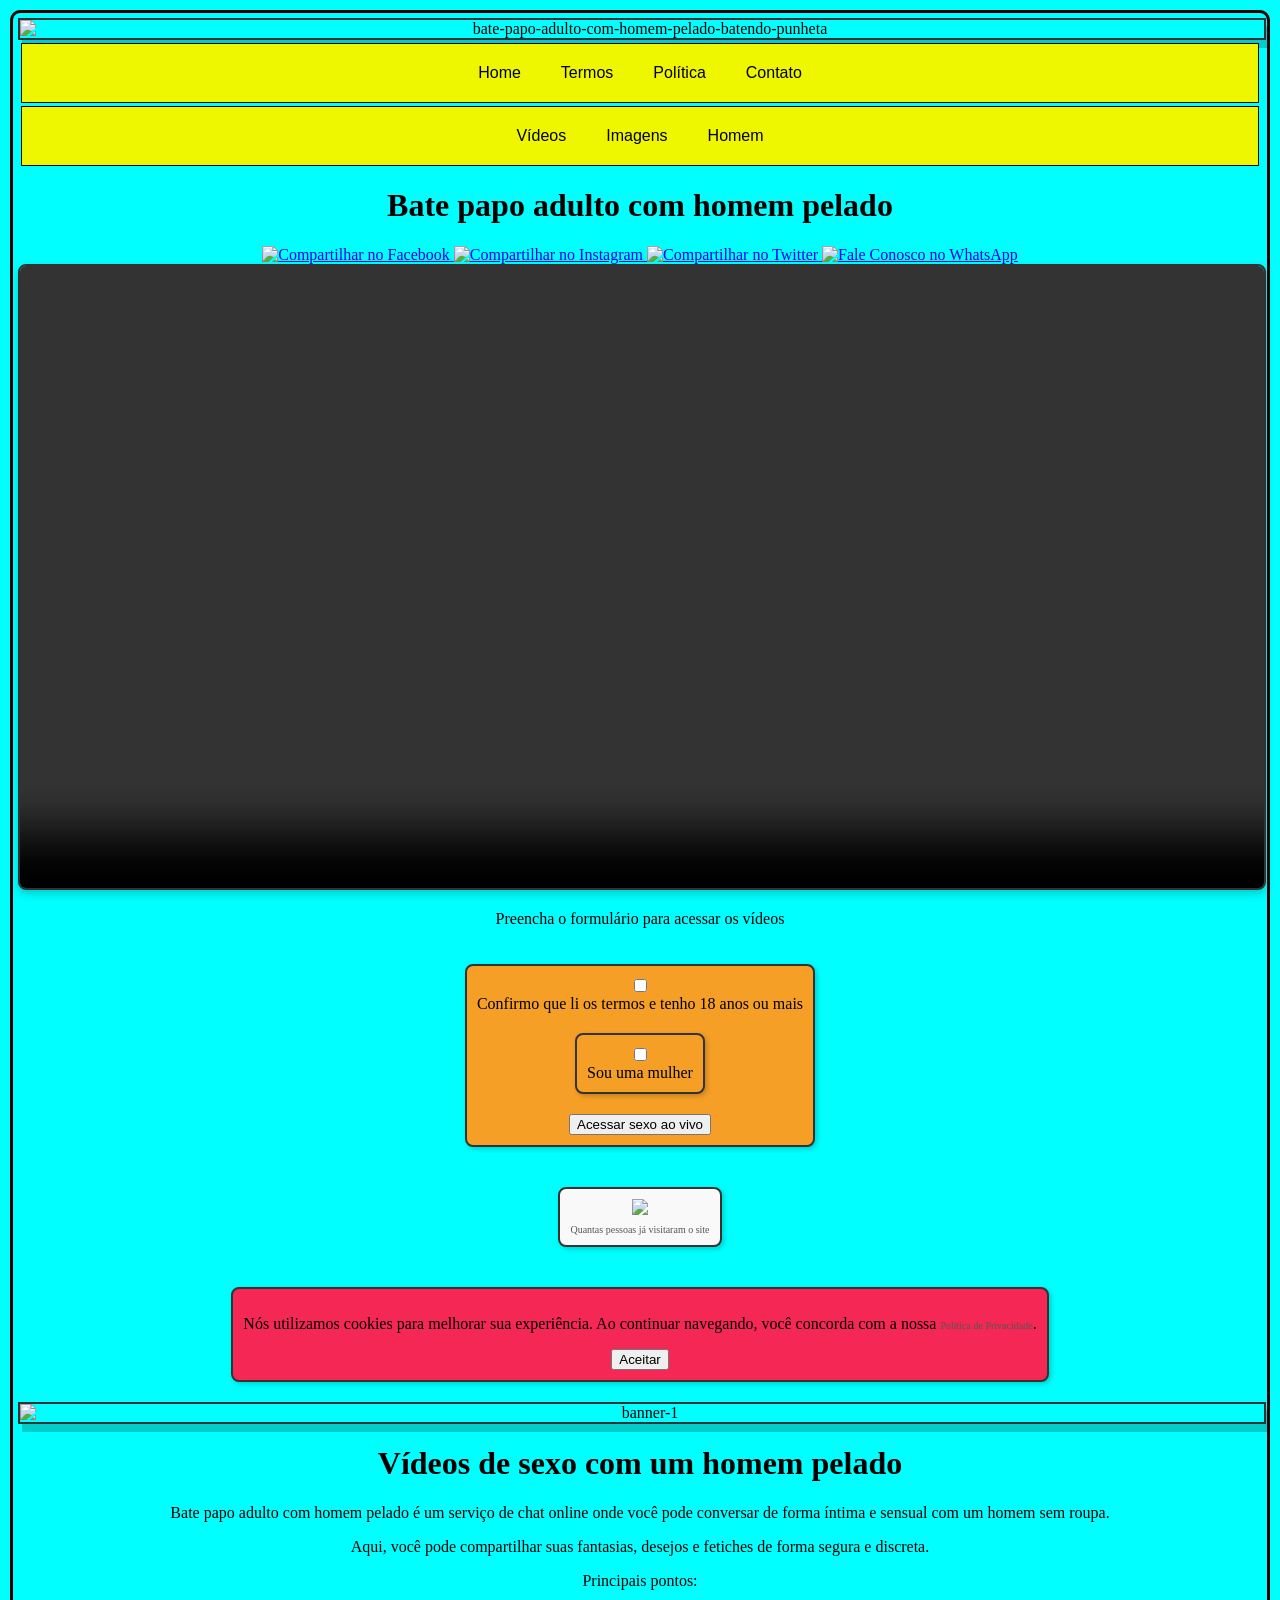
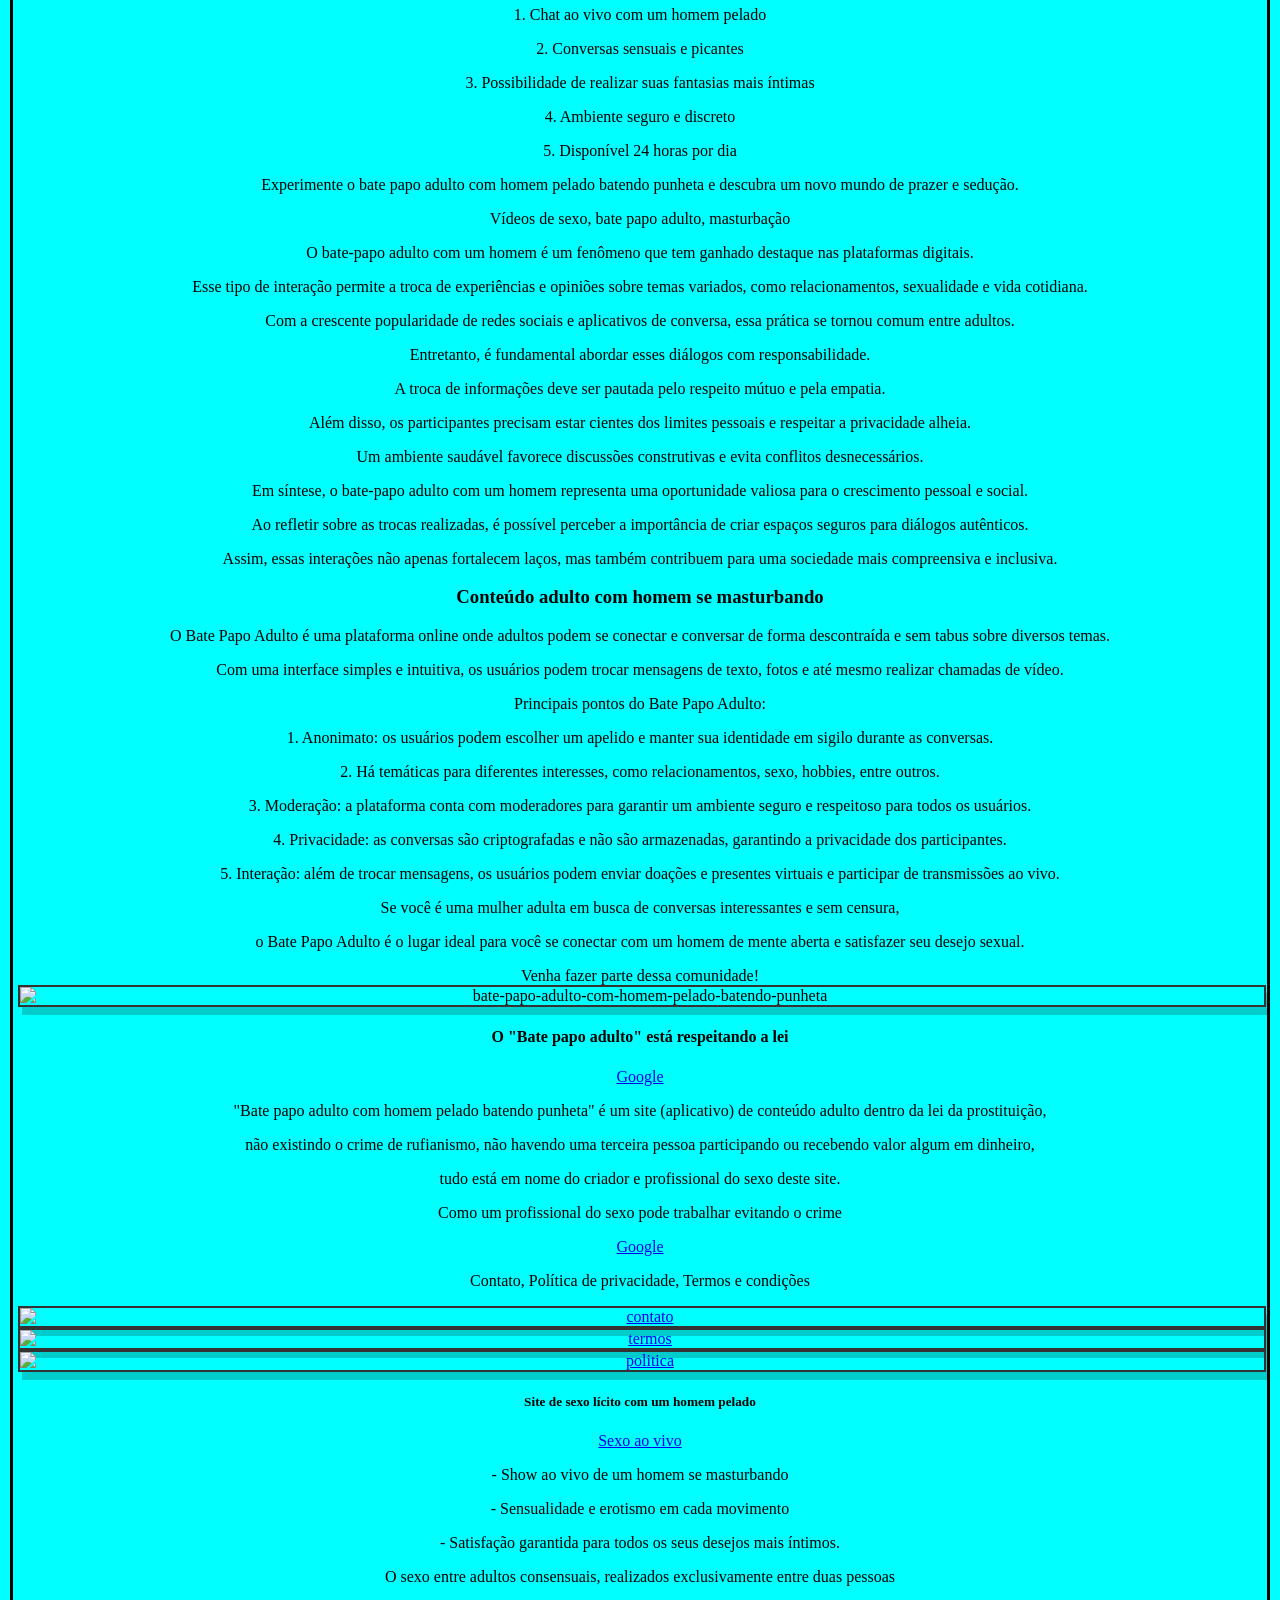
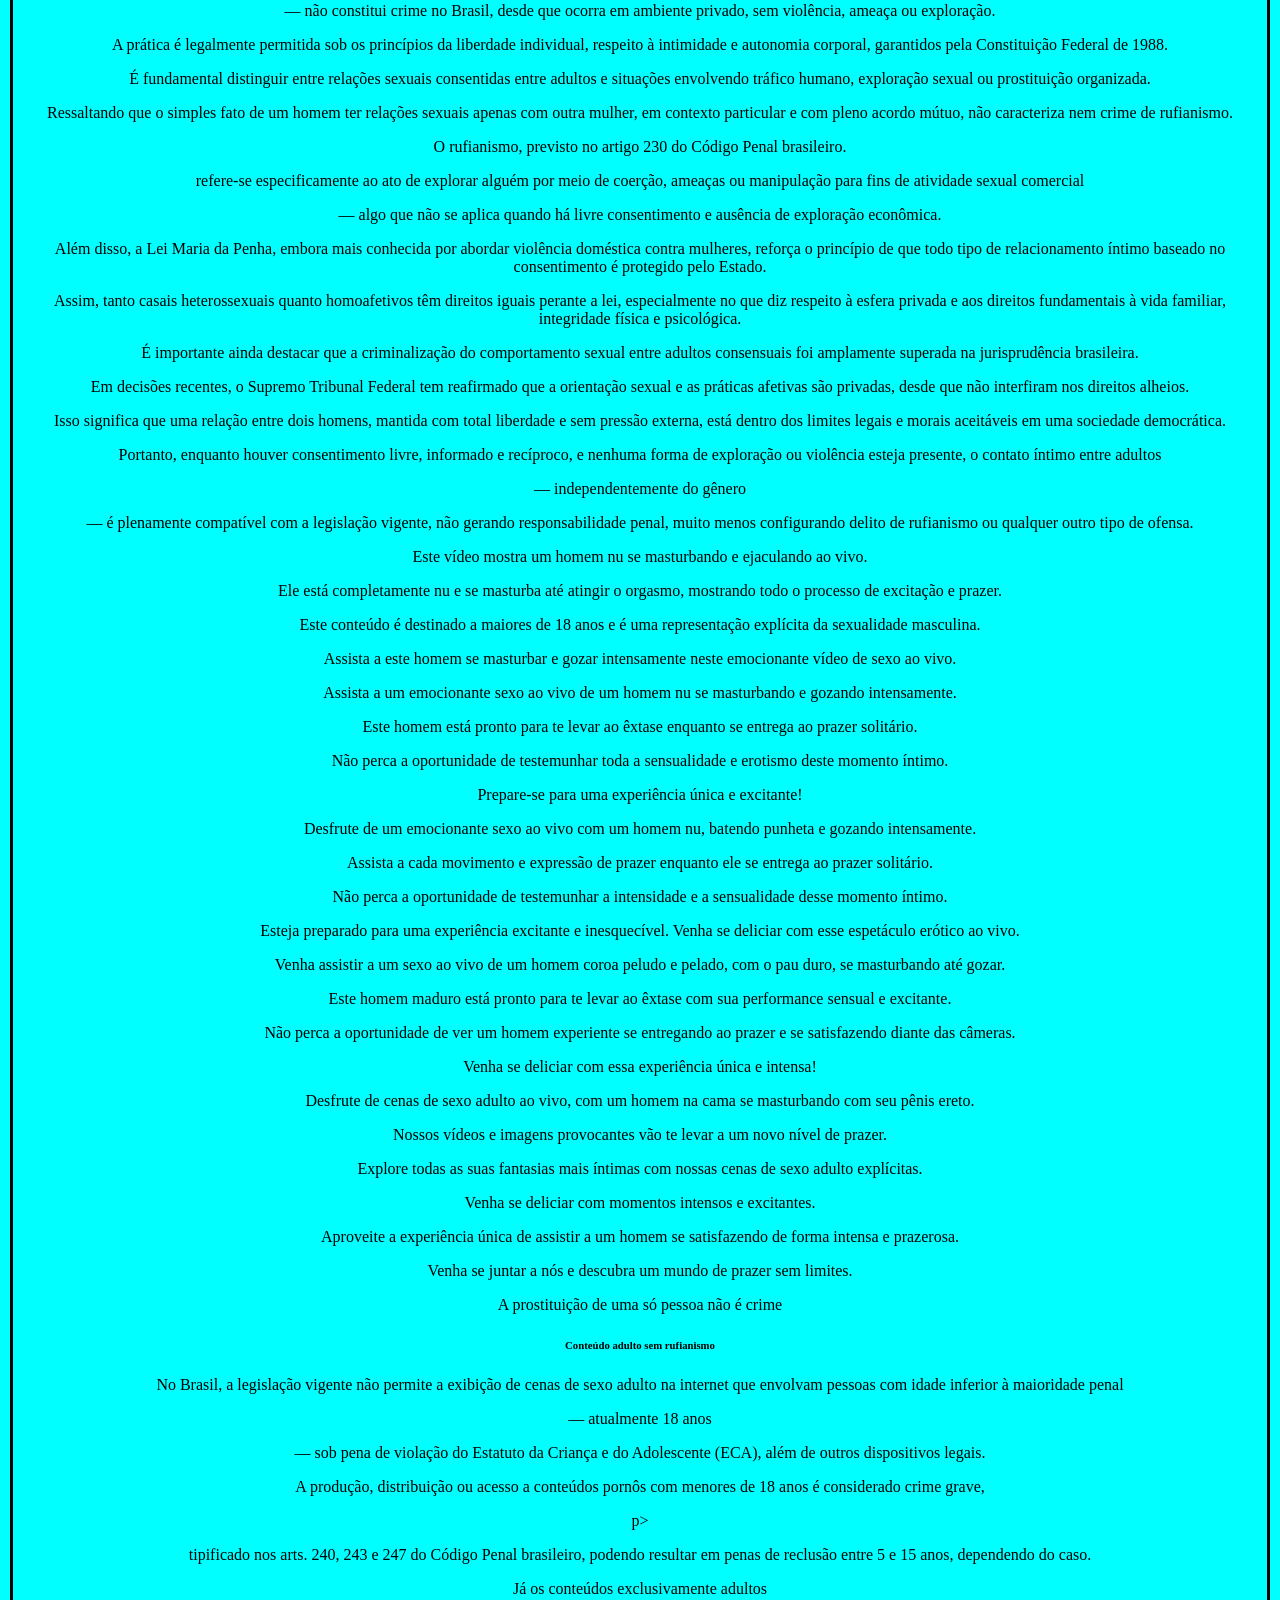
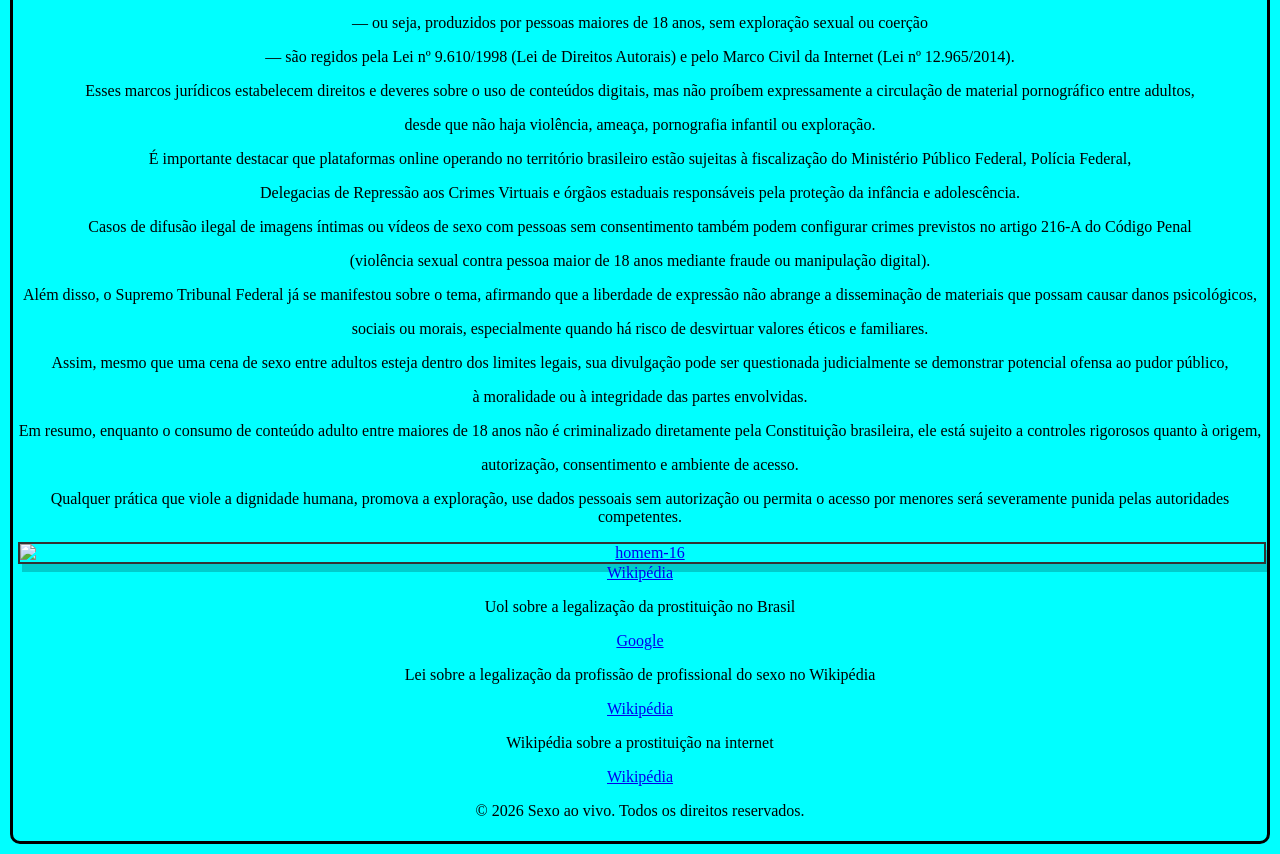
==== index.html @ 90bf5fd2 "Update index.html" ====
<!DOCTYPE html>
<html lang="pt-BR">
<head>
    <meta charset="UTF-8">
    <meta name="viewport" content="width=device-width, initial-scale=1.0">
    <title>Bate papo adulto com homem pelado batendo punheta</title>
    <meta name="description" content="Bate papo adulto, bate papo adulto com homem, bate papo adulto com homem pelado, bate papo adulto com homem batendo punheta.">

    
    
    <link rel="stylesheet" href="style.css"> 
    <script src="script.js" defer></script>
        
    
    <link rel="manifest" href="/manifest.json">
<meta name="theme-color" content="#F54927">
 
    
    <meta name="apple-mobile-web-app-capable" content="yes">
    <meta name="apple-mobile-web-app-status-bar-style" content="black">
    <meta name="apple-mobile-web-app-title" content="MeuApp">
    <link rel="apple-touch-icon" href="pasta/videos/G-2.ico">

    
    <meta name="apple-itunes-app" content="app-id=myAppStoreID">
    
    

     <meta name="google-site-verificat''''ion" content="m5PbWbGAQ8kJzJz-nOlaFuLjg4-eoYWNP7OLIvL5nuo"/>     


  <link rel="icon" href="/pasta/videos/G-2.ico" type="image/ico"> 



  <meta name="google-site-verification" content="m5PbWbGAQ8kJzJz-nOlaFuLjg4-eoYWNP7OLIvL5nuo" />


  <meta name="msvalidate.01" content="EC2CE0930C54CF8AAD1C45DFD36E71D3" />


 <link rel="canonical" href="https://gvvideos.github.io" />


 <meta name="rating" content="adult">


    
</head>



<body>
    

<div class="banner">
    <img src="pasta/videos/bate-papo-adulto-com-homem-pelado-batendo-punheta.jpg" alt="bate-papo-adulto-com-homem-pelado-batendo-punheta" title="Bate papo adulto com homem pelado batendo punheta">
   </div>



 


<nav class="navbar">
    <ul>
        <li><a href="index.html">Home</a></li>
        <li><a href="termos.html">Termos</a></li>
        <li><a href="politica.html">Política</a></li>
        <li><a href="contato.html">Contato</a></li>
  </ul>
</nav>

    

    <nav class="navbar">
    <ul>
        <li><a href="videos.html">Vídeos</a></li>
        <li><a href="imagens.html">Imagens</a></li>
        <li><a href="homem.html">Homem</a></li>
        </ul>
    </nav>


<h1>Bate papo adulto com homem pelado</h1>
    

<div>
    <a href="https://www.facebook.com/share/1AKLpkTkf7/" target="_blank">
        <img src="pasta/videos/Facebook.jpg" alt="Compartilhar no Facebook" style="width:60px;height:50px;border:0;">
    </a>

    <!-- Instagram -->
    <a href="https://www.instagram.com/alvesgeraldovainernogueira" target="_blank">
        <img src="pasta/videos/Instagram.jpg" alt="Compartilhar no Instagram" style="width:60px;height:50px;border:0;">
    </a>

    <!-- Twitter -->
    <a href="https://x.com/@livesexogeraldo" target="_blank">
        <img src="pasta/videos/Twitter.jpg" alt="Compartilhar no Twitter" style="width:60px;height:50px;border:0;">
    </a>

    <!-- WhatsApp -->
    <a href="https://wa.me" target="_blank">
        <img src="pasta/videos/Whatsapp.jpg" alt="Fale Conosco no WhatsApp" style="width:60px;height:50px;border:0;">
    </a>

</div>


    <video autoplay loop muted playsinline controls preload="auto" width="100%">
    <source src="pasta/videos/video-6.mp4" type="video/mp4">
    Seu navegador não suporta vídeos.
    </video>



    
    <p>Preencha o formulário para acessar os vídeos</p>     


<form action="ao-vivo.html" method="GET">
    
    
        <div class="formulario">
        <input type="checkbox" id="confirmacao" name="confirmacao" required>
        <label for="confirmacao">Confirmo que li os termos e tenho 18 anos ou mais</label>
    
      
        <div class="formulario">
        <input type="checkbox" id="genero" name="genero" required>
        <label for="genero">Sou uma mulher</label>
    </div>
     
     <button type="submite">Acessar sexo ao vivo</button>
</form>
</div>


 
 


<div class="contador-wrapper">
  <div class="contador">
    <a title="contador de visitas" href="https://www.calendario.cnt.br/ferramentas/contador-de-dias-calculadora-prazo-entre-datas">
      <img src="https://contador-gratis.com/contadores-de-visitas/110226045333556.gif">
    </a>
    <a href="https://www.contador-gratis.com/" title="contador de visitas">Quantas pessoas já visitaram o site</a>
  </div>
</div>

    


    


<div class="intimacao">
    <p>
        Nós utilizamos cookies para melhorar sua experiência. Ao continuar navegando, você concorda com a nossa 
        <a href="/politica.html" target="_blank">Política de Privacidade</a>.
    </p>
    <button id="accept-cookies">Aceitar</button>
</div>


<div class="banner">
    <img src="pasta/videos/Bate-papo-adulto-para-mulheres.jpg" alt="banner-1" title="banner">
   </div>



    
 
<h1>Vídeos de sexo com um homem pelado</h1>

<p>Bate papo adulto com homem pelado é um serviço de chat online onde você pode conversar de forma íntima e sensual com um homem  sem roupa.</p>
<p>Aqui, você pode compartilhar suas fantasias, desejos e fetiches de forma segura e discreta.</p>

Principais pontos:
<p>1. Chat ao vivo com um homem pelado</p>
<p>2. Conversas sensuais e picantes</p>
<p>3. Possibilidade de realizar suas fantasias mais íntimas</p>
<p>4. Ambiente seguro e discreto</p>
<p>5. Disponível 24 horas por dia</p>

<p>Experimente o bate papo adulto com homem pelado batendo punheta e descubra um novo mundo de prazer e sedução.</p>

                

<p>Vídeos de sexo, bate papo adulto, masturbação</p>

<p>O bate-papo adulto com um homem é um fenômeno que tem ganhado destaque nas plataformas digitais.</p>
Esse tipo de interação permite a troca de experiências e opiniões sobre temas variados, como relacionamentos, sexualidade e vida cotidiana. 
<p>Com a crescente popularidade de redes sociais e aplicativos de conversa, essa prática se tornou comum entre adultos.</p>


<p>Entretanto, é fundamental abordar esses diálogos com responsabilidade.</p>
A troca de informações deve ser pautada pelo respeito mútuo e pela empatia. 
<p>Além disso, os participantes precisam estar cientes dos limites pessoais e respeitar a privacidade alheia.</p>
Um ambiente saudável favorece discussões construtivas e evita conflitos desnecessários.

<p>Em síntese, o bate-papo adulto com um homem representa uma oportunidade valiosa para o crescimento pessoal e social.</p>
Ao refletir sobre as trocas realizadas, é possível perceber a importância de criar espaços seguros para diálogos autênticos. 
<p>Assim, essas interações não apenas fortalecem laços, mas também contribuem para uma sociedade mais compreensiva e inclusiva.</p>



<h3>Conteúdo adulto com homem se masturbando</h3>

<p>O Bate Papo Adulto é uma plataforma online onde adultos podem se conectar e conversar de forma descontraída e sem tabus sobre diversos temas.</p>
Com uma interface simples e intuitiva, os usuários podem trocar mensagens de texto, fotos e até mesmo realizar chamadas de vídeo.

<p>Principais pontos do Bate Papo Adulto:</p>
1. Anonimato: os usuários podem escolher um apelido e manter sua identidade em sigilo durante as conversas.
<p>2. Há temáticas para diferentes interesses, como relacionamentos, sexo, hobbies, entre outros.</p>
3. Moderação: a plataforma conta com moderadores para garantir um ambiente seguro e respeitoso para todos os usuários.
<p>4. Privacidade: as conversas são criptografadas e não são armazenadas, garantindo a privacidade dos participantes.</p>
5. Interação: além de trocar mensagens, os usuários podem enviar doações e presentes virtuais e participar de transmissões ao vivo.

<p>Se você é uma mulher adulta em busca de conversas interessantes e sem censura,</p>
    <p></p>o Bate Papo Adulto é o lugar ideal para você se conectar com um homem de mente aberta e satisfazer seu desejo sexual.</p>
Venha fazer parte dessa comunidade!



<div class="banner">
    <img src="pasta/videos/bate-papo-adulto-com-homem-pelado-batendo-punheta.jpg" alt="bate-papo-adulto-com-homem-pelado-batendo-punheta" title="bate-papo-adulto-com-homem-pelado-batendo-punheta">
   </div>

   
    <h4>O "Bate papo adulto" está respeitando a lei</h4>
   <a href="https://tinyurl.com/4kpzr9rn">Google</a>
        <p>"Bate papo adulto com homem pelado batendo punheta" é um site (aplicativo) de conteúdo adulto dentro da lei da prostituição,</p>
    <p></p>não existindo o crime de rufianismo, não havendo uma terceira pessoa participando ou recebendo valor algum em dinheiro,</p>
    <p></p>tudo está em nome do criador e profissional do sexo deste site.</p>
    
      
    
    
    <p>Como um profissional do sexo pode trabalhar evitando o crime</p>
    <a href="https://tinyurl.com/4rt39srr">Google</a><br>
      
   <p>Contato, Política de privacidade, Termos e condições</p> 
      
      
      
      
      
       
      <div class="banner">
    <a href="contato.html" target="_blank">
        <img src="pasta/videos/Contato-1.jpg" alt="contato" title="contato">
    </a>
</div>

         
      
      
      <div class="banner">
    <a href="termos.html" target="_blank">
        <img src="pasta/videos/Termos-1.jpg" alt="termos" title="termos">
    </a>
</div>

      
      
      
     
      <div class="banner">
    <a href="politica.html" target="_blank">
        <img src="pasta/videos/Politica-1.jpg" alt="politica" title="politica">
    </a>
</div>






<h5>Site de sexo lícito com um homem pelado</h5>
<a href="#">Sexo ao vivo</a>
<p>- Show ao vivo de um homem se masturbando</p 
<p>- Sensualidade e erotismo em cada movimento</p>
<p>- Satisfação garantida para todos os seus desejos mais íntimos.</p>

    


     <p>O sexo entre adultos consensuais, realizados exclusivamente entre duas pessoas</p> 
     <p>— não constitui crime no Brasil, desde que ocorra em ambiente privado, sem violência, ameaça ou exploração.</p> 
<p>A prática é legalmente permitida sob os princípios da liberdade individual, respeito à intimidade e autonomia corporal, garantidos pela Constituição Federal de 1988.</p>

     <p>É fundamental distinguir entre relações sexuais consentidas entre adultos e situações envolvendo tráfico humano, exploração sexual ou prostituição organizada.</p>
 <p>Ressaltando que o simples fato de um homem ter relações sexuais apenas com outra mulher, em contexto particular e com pleno acordo mútuo, não caracteriza nem crime de rufianismo.</p>
     <p>O rufianismo, previsto no artigo 230 do Código Penal brasileiro.</p>
     <p>refere-se especificamente ao ato de explorar alguém por meio de coerção, ameaças ou manipulação para fins de atividade sexual comercial</p> 
     <p>— algo que não se aplica quando há livre consentimento e ausência de exploração econômica.</p>

     <p>Além disso, a Lei Maria da Penha, embora mais conhecida por abordar violência doméstica contra mulheres, reforça o princípio de que todo tipo de relacionamento íntimo baseado no consentimento é protegido pelo Estado.</p>      
     <p>Assim, tanto casais heterossexuais quanto homoafetivos têm direitos iguais perante a lei, especialmente no que diz respeito à esfera privada e aos direitos fundamentais à vida familiar, integridade física e psicológica.</p>

     <p>É importante ainda destacar que a criminalização do comportamento sexual entre adultos consensuais foi amplamente superada na jurisprudência brasileira.</p> 
     <p>Em decisões recentes, o Supremo Tribunal Federal tem reafirmado que a orientação sexual e as práticas afetivas são privadas, desde que não interfiram nos direitos alheios.</p>
<p>Isso significa que uma relação entre dois homens, mantida com total liberdade e sem pressão externa, está dentro dos limites legais e morais aceitáveis em uma sociedade democrática.</p>

    <p>Portanto, enquanto houver consentimento livre, informado e recíproco, e nenhuma forma de exploração ou violência esteja presente, o contato íntimo entre adultos</p> 
    <p>— independentemente do gênero</p> 
    <p>— é plenamente compatível com a legislação vigente, não gerando responsabilidade penal, muito menos configurando delito de rufianismo ou qualquer outro tipo de ofensa.</p>
     
     <p>Este vídeo mostra um homem nu se masturbando e ejaculando ao vivo.</p> 
<p>Ele está completamente nu e se masturba até atingir o orgasmo, mostrando todo o processo de excitação e prazer.</p>
<p>Este conteúdo é destinado a maiores de 18 anos e é uma representação explícita da sexualidade masculina.</p>
<p>Assista a este homem se masturbar e gozar intensamente neste emocionante vídeo de sexo ao vivo.</p>
<p>Assista a um emocionante sexo ao vivo de um homem nu se masturbando e gozando intensamente.</p>
     <p>Este homem está pronto para te levar ao êxtase enquanto se entrega ao prazer solitário.</p> 
<p>Não perca a oportunidade de testemunhar toda a sensualidade e erotismo deste momento íntimo.</p>
<p>Prepare-se para uma experiência única e excitante!</p>
<p>Desfrute de um emocionante sexo ao vivo com um homem nu, batendo punheta e gozando intensamente.</p> 
<p>Assista a cada movimento e expressão de prazer enquanto ele se entrega ao prazer solitário.</p>
<p>Não perca a oportunidade de testemunhar a intensidade e a sensualidade desse momento íntimo.</p> 

     <p>Esteja preparado para uma experiência excitante e inesquecível. Venha se deliciar com esse espetáculo erótico ao vivo.</p>
    <p>Venha assistir a um sexo ao vivo de um homem coroa peludo e pelado, com o pau duro, se masturbando até gozar.</p>
<p>Este homem maduro está pronto para te levar ao êxtase com sua performance sensual e excitante.</p>
<p>Não perca a oportunidade de ver um homem experiente se entregando ao prazer e se satisfazendo diante das câmeras.</p>
<p>Venha se deliciar com essa experiência única e intensa!</p>
     
     <p>Desfrute de cenas de sexo adulto ao vivo, com um homem na cama se masturbando com seu pênis ereto.</p> 
<p>Nossos vídeos e imagens provocantes vão te levar a um novo nível de prazer.</p>
 <p>Explore todas as suas fantasias mais íntimas com nossas cenas de sexo adulto explícitas.</p> 
<p>Venha se deliciar com momentos intensos e excitantes.</p> 
<p>Aproveite a experiência única de assistir a um homem se satisfazendo de forma intensa e prazerosa.</p> 
<p>Venha se juntar a nós e descubra um mundo de prazer sem limites.</p>

    


<p>A prostituição de uma só pessoa não é crime</p><a href="https://www.google.com/search?q=A+legaliza%C3%A7%C3%A3o+da+prostitui%C3%A7%C3%A3o+no+Brasil"></a>



<h6>Conteúdo adulto sem rufianismo</h6>
    
    <p>No Brasil, a legislação vigente não permite a exibição de cenas de sexo adulto na internet que envolvam pessoas com idade inferior à maioridade penal</p> 
    <p>— atualmente 18 anos</p> 
    <p>— sob pena de violação do Estatuto da Criança e do Adolescente (ECA), além de outros dispositivos legais.</p> 
<p>A produção, distribuição ou acesso a conteúdos pornôs com menores de 18 anos é considerado crime grave,</p>p>
    <p></p>tipificado nos arts. 240, 243 e 247 do Código Penal brasileiro, podendo resultar em penas de reclusão entre 5 e 15 anos, dependendo do caso.</p>

<p>Já os conteúdos exclusivamente adultos</p> <p>— ou seja, produzidos por pessoas maiores de 18 anos, sem exploração sexual ou coerção</p> 
<p>— são regidos pela Lei nº 9.610/1998 (Lei de Direitos Autorais) e pelo Marco Civil da Internet (Lei nº 12.965/2014).</p> 
<p>Esses marcos jurídicos estabelecem direitos e deveres sobre o uso de conteúdos digitais, mas não proíbem expressamente a circulação de material pornográfico entre adultos,</p> </p>
    desde que não haja violência, ameaça, pornografia infantil ou exploração.</p>

<p>É importante destacar que plataformas online operando no território brasileiro estão sujeitas à fiscalização do Ministério Público Federal, Polícia Federal,</p>
    <p>Delegacias de Repressão aos Crimes Virtuais e órgãos estaduais responsáveis pela proteção da infância e adolescência.</p> 
<p>Casos de difusão ilegal de imagens íntimas ou vídeos de sexo com pessoas sem consentimento também podem configurar crimes previstos no artigo 216-A do Código Penal</p> 
    <p>(violência sexual contra pessoa maior de 18 anos mediante fraude ou manipulação digital).</p>

<p>Além disso, o Supremo Tribunal Federal já se manifestou sobre o tema, afirmando que a liberdade de expressão não abrange a disseminação de materiais que possam causar danos psicológicos,</p> 
<p>sociais ou morais, especialmente quando há risco de desvirtuar valores éticos e familiares.</p> 
<p>Assim, mesmo que uma cena de sexo entre adultos esteja dentro dos limites legais, sua divulgação pode ser questionada judicialmente se demonstrar potencial ofensa ao pudor público,</p>
    <p>à moralidade ou à integridade das partes envolvidas.</p>

<p>Em resumo, enquanto o consumo de conteúdo adulto entre maiores de 18 anos não é criminalizado diretamente pela Constituição brasileira, ele está sujeito a controles rigorosos quanto à origem,</p> 
    <p>autorização, consentimento e ambiente de acesso.</p> 
<p>Qualquer prática que viole a dignidade humana, promova a exploração, use dados pessoais sem autorização ou permita o acesso por menores será severamente punida pelas autoridades competentes.  </p>
    



<div class="banner">
    <a href="contato.html" target="_blank">
        <img src="pasta/videos/homem-16.jpg" alt="homem-16" title="Homem>
    </a>
</div>
    
    
    
    <p>A prostituição não é crime no Brasil, sendo considerada uma atividade autônoma, mas a sua regulamentação como profissão, que traria direitos trabalhistas,</p>
            <p>ainda é um debate complexo e sem aprovação legislativa, com projetos como o PL 4211/2012 (Lei Gabriela Leite) propondo a regulamentação,</p>
            <p>enquanto lenocínio e exploração sexual continuam criminalizados.</p>

     <p>Aspectos Legais Atuais no Brasil:</p>

     <p>Prostituição é lícita:</p> Adultos capazes podem vender serviços sexuais. Não há punição para quem se prostitui.

     <p>Exploração sexual é crime:</p>
 O Código Penal Brasileiro proíbe o lenocínio (cafetinagem), rufianismo (viver à custa de prostituição alheia) e manter casa de prostituição, especialmente se houver exploração.</p>

     <p>Zona Cinzenta:</p> 
Casas de prostituição que atuam sem exploração de terceiros (onde a profissional é autônoma) podem funcionar, embora haja debate jurídico, segundo o VLV Advogados e a Consultor Jurídico. 

<p>O Debate sobre a Legalização e Regulamentação:</p>

PL 4211/2012 (Lei Gabriela Leite): O projeto propõe reconhecer profissionais do sexo (maiores de 18 anos) com direitos trabalhistas, como previdência, e combate à exploração, segundo o Portal da Câmara dos Deputados.

     <p>Argumentos a Favor: Reduzir o estigma e a marginalização, melhorar as condições de segurança e saúde, além de permitir fiscalização contra abusos.</p>

     <p>Argumentos Contra:</p>
      Setores temem a legalização da cafetinagem e acreditam que a regulamentação possa facilitar a exploração, argumenta o YouTube. 


<p>Crime na prostituição: com uma terceira pessoa</p>

     A prostituição praticada por uma só pessoa, de forma voluntária e consciente (maior de 18 anos), não é considerada crime no Brasil. 

     <p>O Código Penal brasileiro foca na punição da exploração sexual (terceiros que lucram com a prostituição alheia ou forçam a atividade), e não na conduta de quem exerce a profissão.</p> 

     Pontos importantes sobre a legislação:

     <p>Prostituição é ato lícito: A prostituição consentida entre adultos é reconhecida pelo Superior Tribunal de Justiça (STJ) como ato lícito.</p>

     <p>O que é crime (Rufianismo - Art. 230):</p>
      Tirar proveito da prostituição alheia, participando de seus lucros ou se sustentando através dela.

     <p>Casa de Prostituição (Art. 229): Manter estabelecimento para exploração sexual é crime. Contudo, o STJ tem entendido que só há crime se houver exploração de terceiros (coação, vulnerabilidade),</p>
            <p>e não apenas o oferecimento do local para adultos voluntários.</p>

     <p>Reconhecimento Profissional:</p>
      A prostituição é reconhecida como ocupação profissional pelo Ministério do Trabalho desde 2002 (Classificação Brasileira de Ocupações - CBO). 

     <p>Resumo:</p>
      Vender o próprio corpo não é crime. Cafetinagem (viver do dinheiro da prostituição alheia) e forçar alguém à prostituição são crimes.</p>

Pensamento do povo e direitos da prostituta

     <p>A Análise Sociocultural e Legal do Conteúdo Explícito Online</p>
     A proliferação da internet e das plataformas digitais transformou radicalmente a maneira como a informação, o entretenimento e as interações humanas são consumidas e produzidas. 
     <p>Dentro deste vasto ecossistema digital, o conteúdo de natureza sexual explícita, incluindo vídeos que retratam atos de masturbação masculina, ocupa um espaço significativo e complexo.</p> 
     A análise desse fenômeno exige uma abordagem multifacetada, abrangendo dimensões socioculturais, éticas, legais e tecnológicas. 
<p>Este ensaio se propõe a explorar o contexto em que tais vídeos circulam, examinando as implicações para a privacidade, a regulamentação do conteúdo e o impacto nas percepções sociais sobre sexualidade.</p>
     O acesso facilitado a material pornográfico, ou conteúdo sexualmente explícito em geral, é uma característica definidora da era digital. 
     <p>Plataformas de compartilhamento de vídeo, redes sociais e websites especializados servem como vetores para a disseminação rápida e global de imagens e vídeos.</p> 
     <p>O material que envolve a autoerotização masculina, como exemplificado por descrições de vídeos de sexo com homens nus se masturbando,</p>
            <p>insere se nesse panorama como uma manifestação da demanda por representações da sexualidade humana.</p> 
     Historicamente, a pornografia tem servido como um espelho, ainda que muitas vezes distorcido, das normas e fantasias sexuais de uma sociedade. 
     <p>A popularidade desses vídeos sugere uma aceitação crescente da visibilidade da sexualidade masculina, desafiando tabus sociais estabelecidos anteriormente.</p>
<p>Do ponto de vista sociocultural, a presença massiva desses conteúdos levanta questões sobre a objetificação e a representação do corpo.</p> 
     Enquanto alguns argumentam que a pornografia, incluindo vídeos de masturbação masculina, oferece uma forma de expressão sexual livre e um meio para a exploração de fantasias consensuais,</p>
            <p>outros criticam a forma como tais representações frequentemente reforçam estereótipos de gênero e expectativas irreais sobre desempenho sexual. 
     <p>A linha entre a expressão da sexualidade adulta e a potencial exploração ou coerção é tênue e depende crucialmente do contexto de produção.</p> 
     Quando o conteúdo é criado e distribuído consensualmente entre adultos, ele se insere no debate sobre liberdade de expressão e autonomia corporal. 
     <p>Contudo, a facilidade de anonimato na internet complica a verificação do consentimento em escala, um desafio persistente para a moderação de conteúdo.</p>
     A esfera legal e regulatória apresenta talvez os desafios mais prementes. 
     <p>A legislação global varia drasticamente em relação à pornografia.</p> 
     Em muitas jurisdições, a produção, distribuição e consumo de material sexual explícito consensual entre adultos é legal. 
     <p>No entanto, o arcabouço legal se torna rigoroso quando há envolvimento de menores de idade, o que constitui crime universalmente.</p> 
     <p>A dificuldade reside na aplicação da lei em um ambiente transnacional, onde um vídeo produzido em um país pode ser acessado instantaneamente em outro com legislações distintas.</p> 
     Além disso, a legislação contemporânea precisa lidar com a questão do vazamento não consensual de imagens íntimas, o chamado revenge porn, mesmo que o material original fosse legalmente produzido. 
     <p>Vídeos que se tornam públicos sem o consentimento da pessoa retratada, mesmo que sejam apenas atos de autoerotização, cruzam a fronteira da privacidade para o dano moral e, em muitos casos, criminal.</p>
     Tecnologicamente, as plataformas enfrentam uma batalha contínua para equilibrar a liberdade de expressão com a necessidade de proteger usuários de conteúdo ilegal ou prejudicial. 
     <p>Algoritmos de recomendação, projetados para maximizar o engajamento do usuário, podem inadvertidamente conduzir indivíduos a conteúdos mais extremos ou indesejados,</p>
            <p>levantando preocupações sobre a curadoria algorítmica da experiência sexual online.</p> 
     A moderação manual e automatizada é dispendiosa e inerentemente falha, resultando em remoções inconsistentes ou, inversamente, na persistência de conteúdo problemático.</p>
Um aspecto crucial a ser considerado é a educação sexual e a literacia midiática. 
     <p>A exposição precoce ou não mediada a vídeos sexualmente explícitos pode moldar expectativas distorcidas sobre relacionamentos, intimidade e normalidade sexual.</p> 
     Para os jovens, navegar por essa paisagem digital requer um conjunto robusto de habilidades críticas para discernir entre representação e realidade, entre consentimento e exploração. 
     <p>A ausência de diálogo aberto sobre sexualidade na esfera pública formal transfere a responsabilidade da educação para o ambiente digital, onde as fontes de informação são frequentemente não confiáveis ou tendenciosas.</p>
     Em suma, a existência e a circulação de vídeos explícitos, incluindo aqueles focados na masturbação masculina, são um sintoma de uma sociedade que se tornou mais aberta à representação visual da sexualidade,</p>
            <p>mas que ainda luta para estabelecer limites éticos e legais claros para essa visibilidade. 
     <p>O desafio não é simplesmente proibir ou censurar, mas sim criar um ambiente digital que respeite a autonomia individual, proteja contra o abuso e promova uma compreensão saudável e informada da sexualidade humana.</p> 
     <p>O futuro da regulamentação desse conteúdo dependerá de um equilíbrio contínuo entre a inovação tecnológica,</p>
            <p>o direito à privacidade e a responsabilidade social das plataformas que hospedam esses vastos repositórios de imagens íntimas.</p>
     <p>A complexidade inerente a esse tema exige um debate público contínuo e informado, transcendendo a mera reação moralista para abordar as estruturas subjacentes de produção,</p>
            <p>distribuição e consumo na era da conectividade total.</p>
</p>

   <p>Wikipédia sobre a legalização da prostituição no Brasil</p>
   <a href="https://www.google.com">Wikipédia</a>



  <p>Uol sobre a legalização da prostituição no Brasil</p>
<a href="https://www.google.com/search?q=Uol+sobre+a+legaliza%C3%A7%C3%A3o+da+prostitui%C3%A7%C3%A3o+no+Brasil">Google</a>

   
  
  <p>Lei sobre a legalização da profissão de profissional do sexo no Wikipédia</p>
  <a href="https://tinyurl.com/4z6n74wy">Wikipédia</a>



  <p>Wikipédia sobre a prostituição na internet</p>
  <a href="https://pt.wikipedia.org/wiki/Prostitui%C3%A7%C3%A3o_na_Internet">Wikipédia</a>
    
       <footer>
    <p>&copy; 2026 Sexo ao vivo. Todos os direitos reservados.</p>
       </footer>

   
   <script>
  if ('serviceWorker' in navigator) {
    navigator.serviceWorker.register('/sw.js')
      .then(() => console.log('Service Worker registrado!'));  }
   </script>

   
   <script src="script.js"></script>
   
   
   
   

   

</body>

</html>
---- style.css ----
body {
    
    
    background-color: #00FFFF;


    /* 2. Borda (espessura, estilo, cor) */
    border: 3px solid black;

    /* 3. Padding (opcional: espaço interno entre conteúdo e borda) */
    padding: 5px;

    /* 4. Margem (espaço externo ao redor do elemento) */
    margin: 10px;

    /* Opcional: Arredondar os cantos */
    border-radius: 10px; 
    align-items: center;
    text-align: center;   }


     
    
  
    
 

    .navbar {
    background-color: #EFF700; 
    border: 1px solid #000;  
    padding: 10px; 
    margin: 3px;  }


    .navbar ul {
    list-style-type: none; 
    margin: 0;
    padding: 0;
    display: flex;         
    justify-content: center; 
    gap: 10px;   }


    .navbar a {
    text-decoration: none; 
    color: black;          
    font-family: Arial, sans-serif;
    padding: 10px 15px;    
    display: block; }


    .navbar a:hover {
    background-color: #0073F7;
    border-radius: 5px;  }
    
    
   
    
   
        
    


    
       
        
.container-video {
            max-width: 800px;
            margin: 0 auto;
            padding: 20px;   }

        video {
            width: 100%;
            height: auto;
            border: 2px solid #333;
            border-radius: 8px;
            box-shadow: 0 4px 8px   rgba(0,0,0,0.2);   }
    
   


    

               

 
 

     
h1 {  tamanho da fonte : 2,0 em ;
     cor : #e60e22; }
     
h2 {  tamanho da fonte : 1,8 em ;
     cor : #27ae60; }
     
h3 {  tamanho da fonte : 1,6 em ;
     cor : #e67e22; } 
  
h4 {  tamanho da fonte : 1,2 em ;
     cor : #27ae60; }
     
h5 {  tamanho da fonte : 1,1 em ;
     cor : #e67e22; }
  
h6 {  tamanho da fonte : 1,0 em ;
     cor : #27ae60; }

    
    
      
        
    
       
      



  .contador-wrapper {
    display: flex;
    justify-content: center; 
    margin: 20px 0;  }

  
  .contador {
    border: 2px solid #333; 
    border-radius: 8px; 
    padding: 10px; 
    background-color: #f9f9f9; 
    display: inline-flex;
    flex-direction: column; 
    align-items: center; 
    box-shadow: 2px 2px 5px   rgba(0,0,0,0.2);  }

  
  .contador img {
    max-width: 100%;
    height: auto;
    margin-bottom: 5px;  }

  
  .contador a:last-child {
    font-family: brush script;
    font-size: 10px;
    color: #555;
    text-decoration: none;   }
    
    
    


    
    
    
    
    
    


 .formulario {
    display: flex;
    justify-content: center; 
    margin: 20px 0;  }

  
  .formulario {
    border: 2px solid #333; 
    border-radius: 8px; 
    padding: 10px; 
    background-color: #F59F27; 
    display: inline-flex;
    flex-direction: column; 
    align-items: center; 
    box-shadow: 2px 2px 5px   rgba(0,0,0,0.2);  }

  
  .formulario img {
    max-width: 100%;
    height: auto;
    margin-bottom: 5px;  }

  
  .formulario a:last-child {
    font-family: brush script;
    font-size: 10px;
    color: #555;
    text-decoration: none;   }
    
    
    
  
  





    
  
  
  .intimacao {
    display: flex;
    justify-content: center; 
    margin: 20px 0;  }

  
  .intimacao {
    border: 2px solid #333; 
    border-radius: 8px; 
    padding: 10px; 
    background-color: #F52754;
    display: inline-flex;
    flex-direction: column; 
    align-items: center; 
    box-shadow: 2px 2px 5px   rgba(0,0,0,0.2);  }

  
  .intimacao img {
    max-width: 100%;
    height: auto;
    margin-bottom: 5px;  }

  
  .intimacao a:last-child {
    font-family: brush script;
    font-size: 10px;
    color: #555;
    text-decoration: none;   }
    
  
  
   
   
   

    


    
          
    
    
    
    .banner img {
        
        box-shadow:  4px 8px
        rgba(0,0,0,0.2); 
        width: 100%;
        height: auto; 
        border: 2px solid #333;
        display: flex;
        justify-content: center; 
        align-items: center;     
        text-align: center;       }


        @media (max-width: 768px) {
        .banner {
        height: auto;   } }
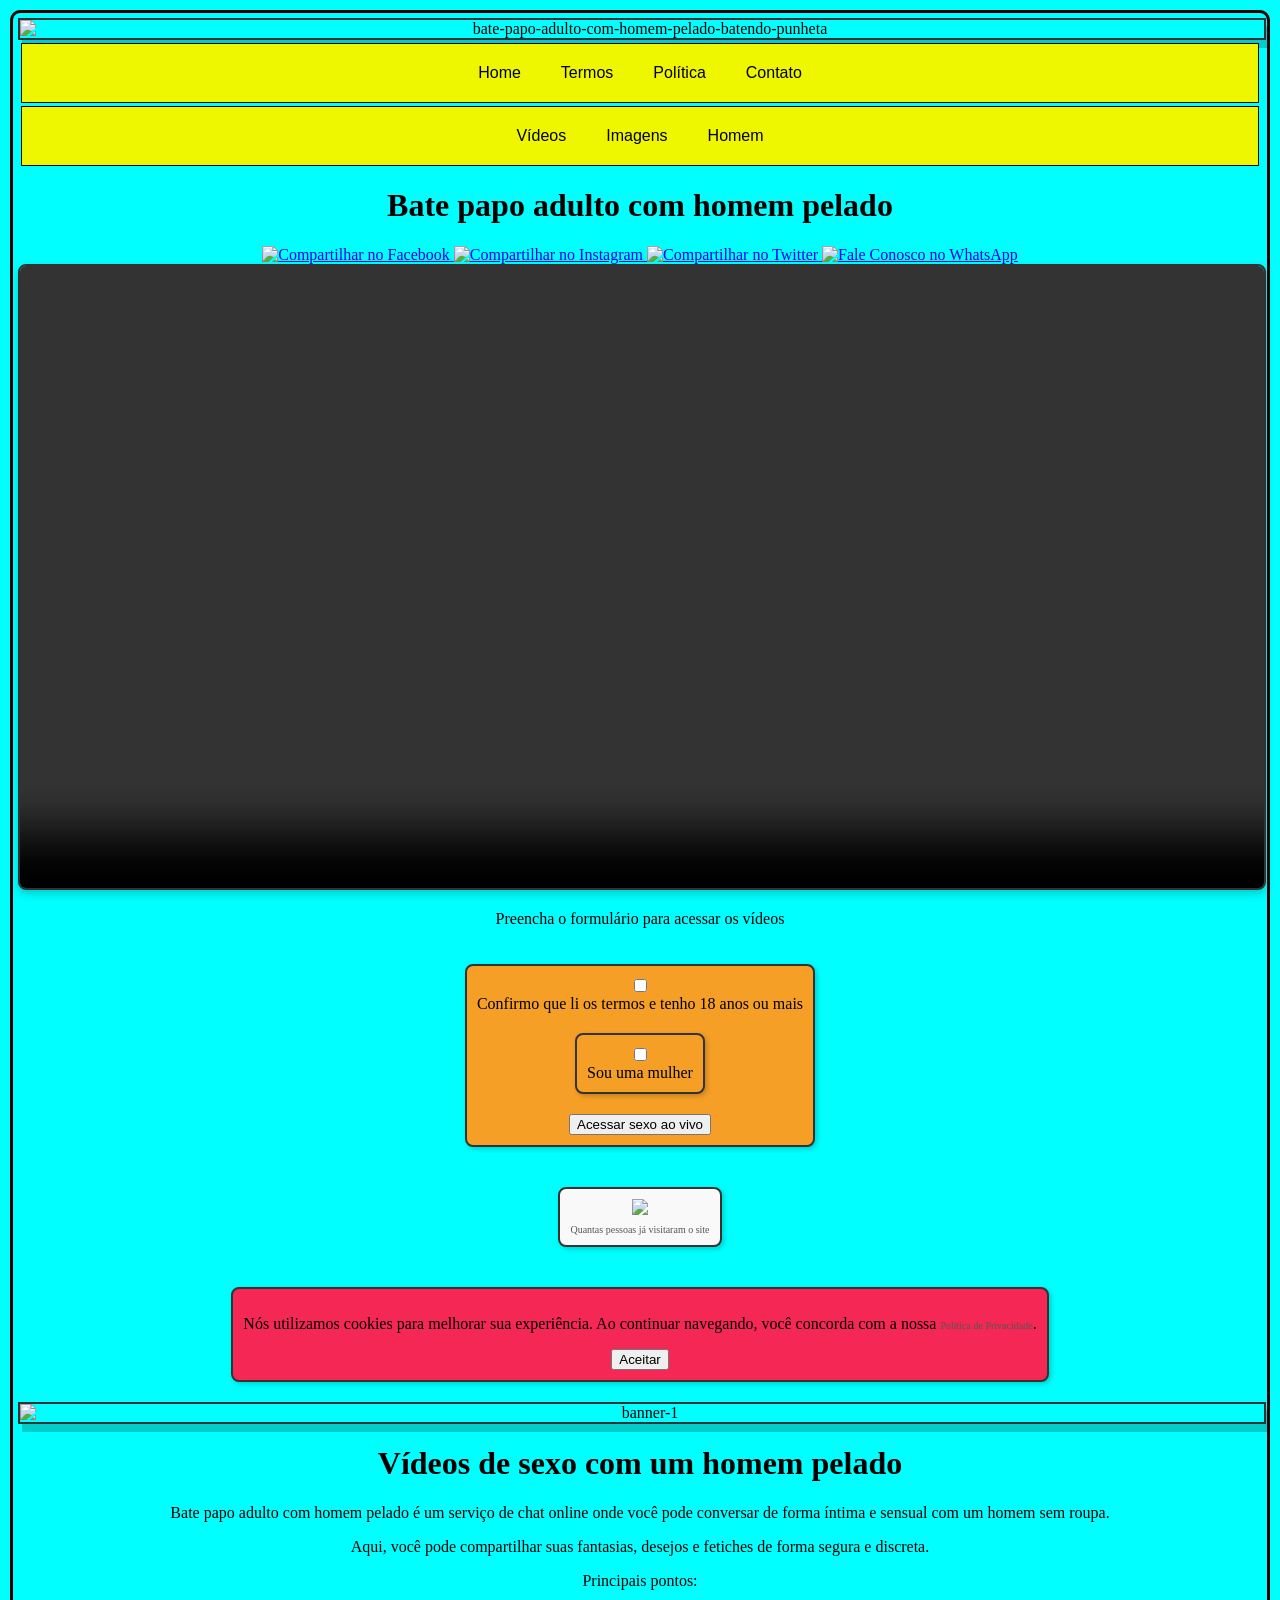
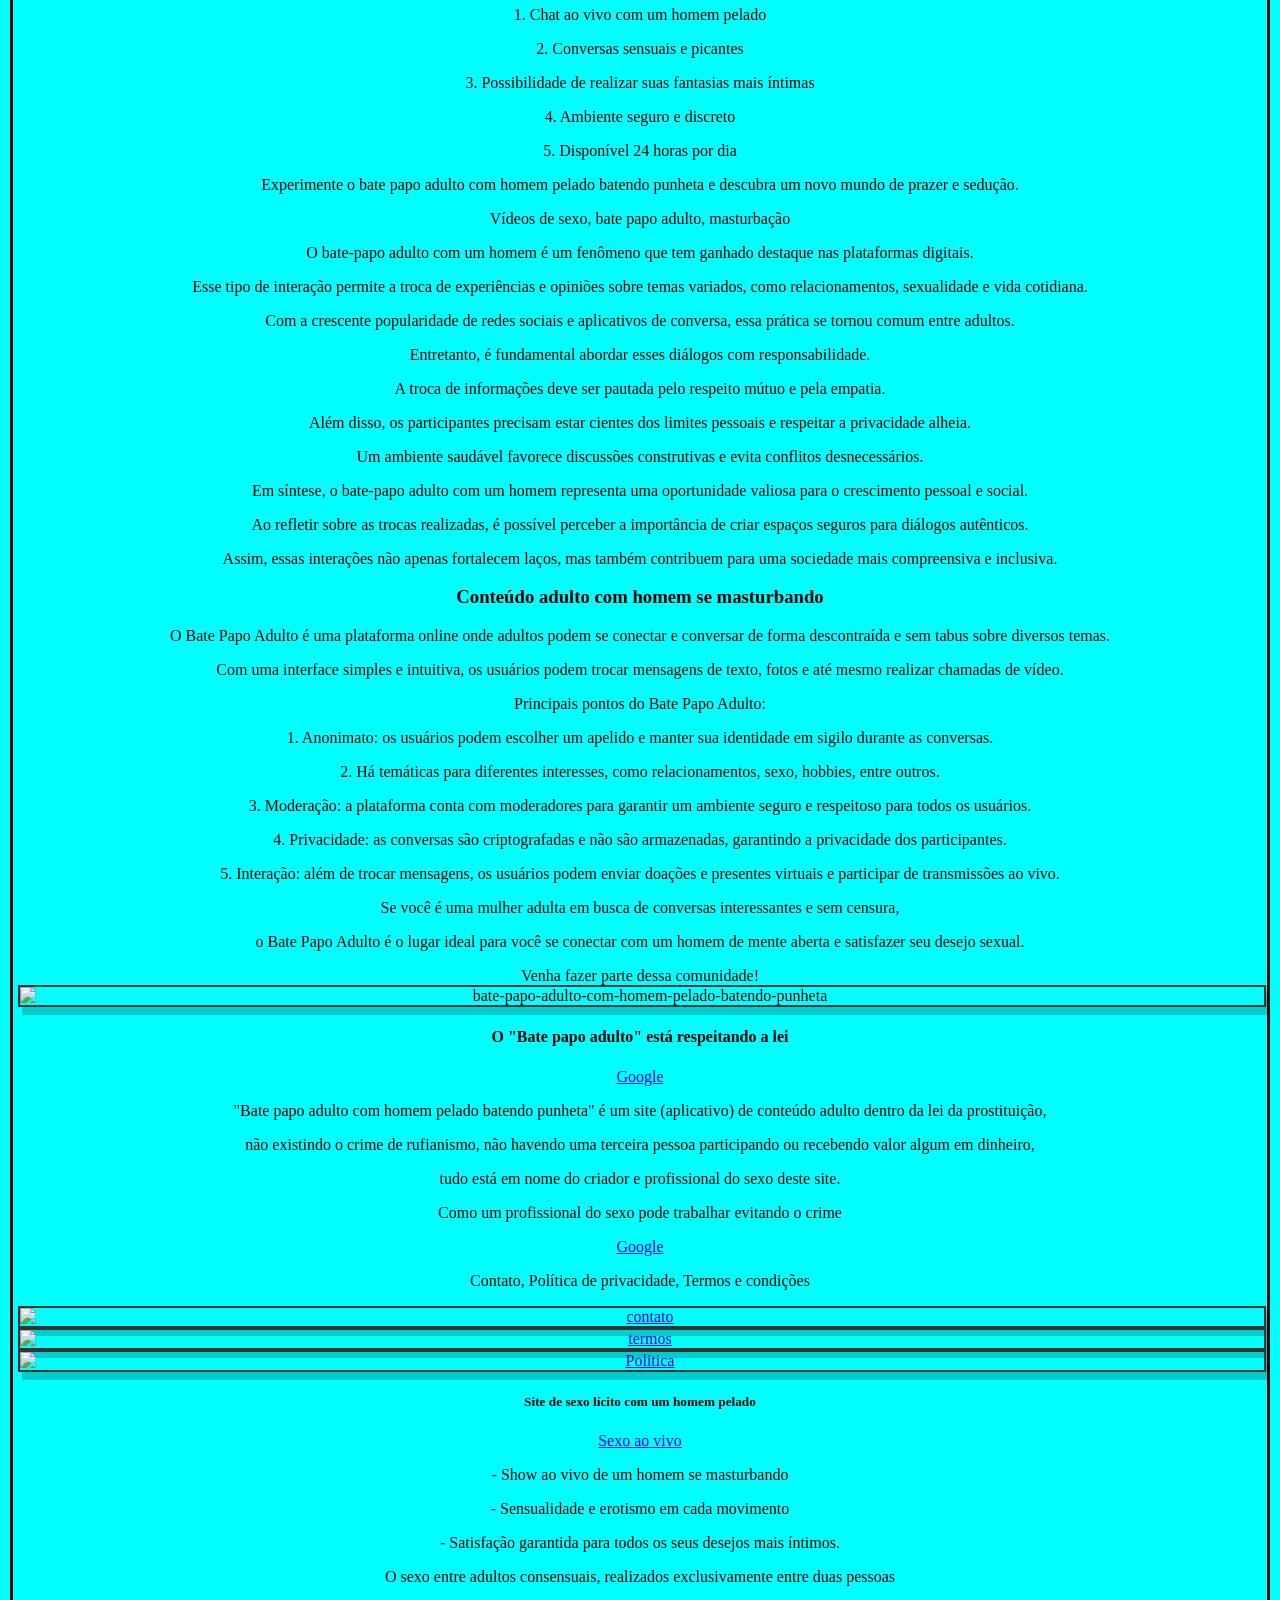
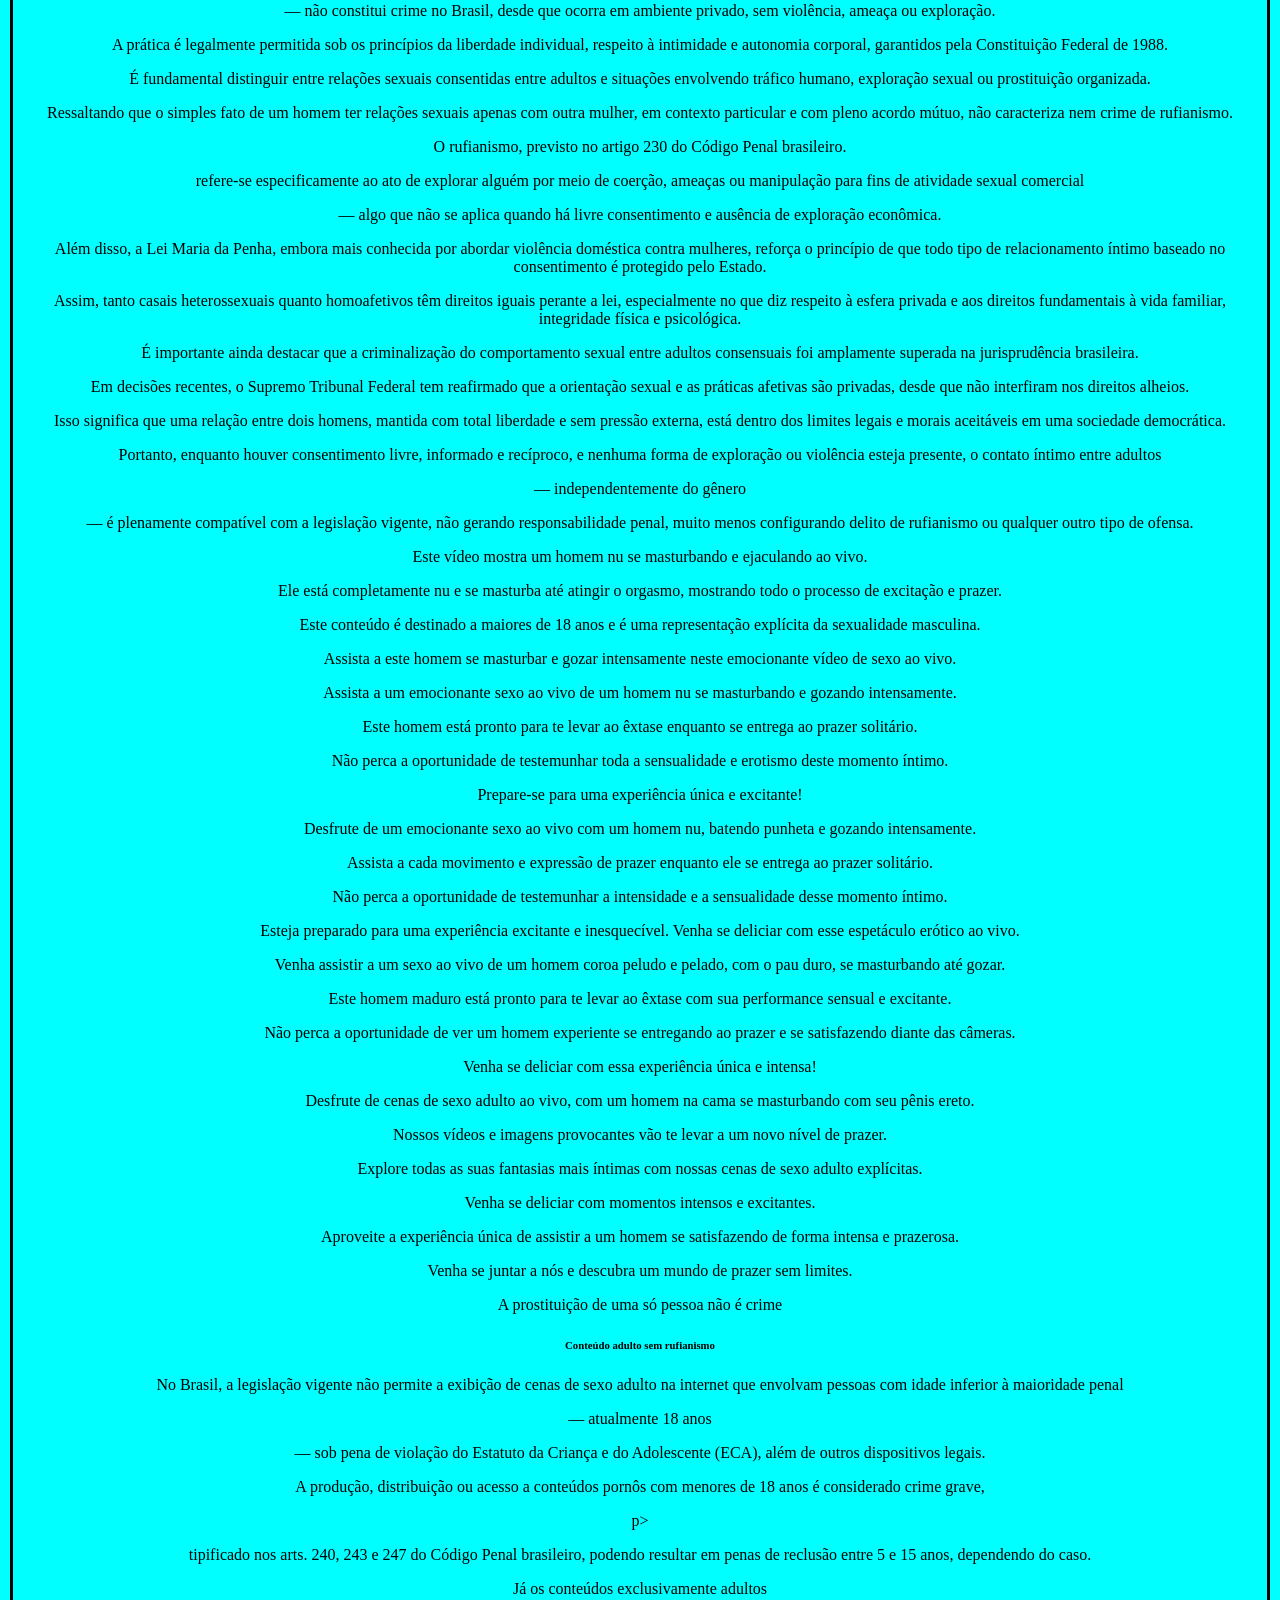
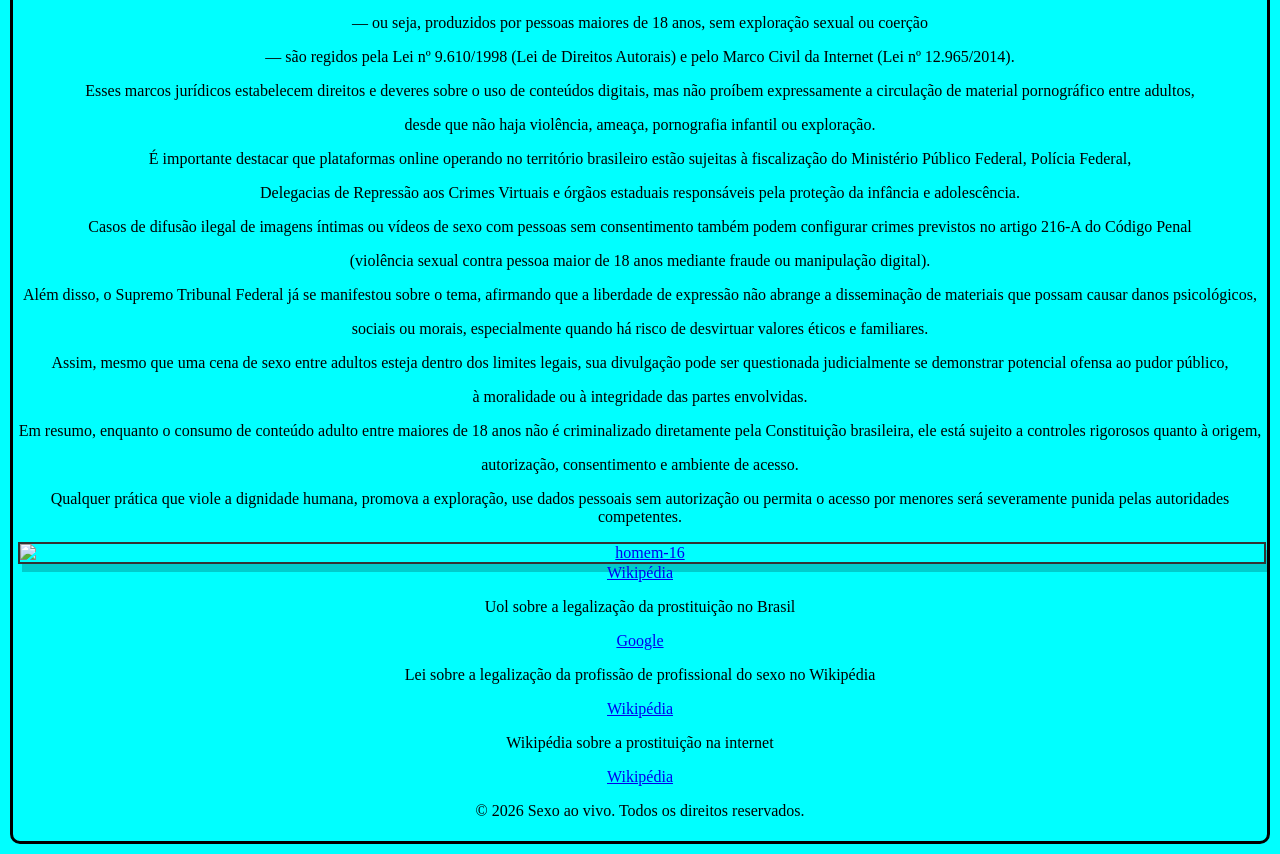
==== commit 9c7fe212: "Update index.html" ====
--- a/index.html
+++ b/index.html
@@ -270,7 +270,7 @@
      
       <div class="banner">
     <a href="politica.html" target="_blank">
-        <img src="pasta/videos/Politica-1.jpg" alt="politica" title="politica">
+        <img src="pasta/videos/Politica-1.jpg" alt="Politica" title="Politica">
     </a>
 </div>
 
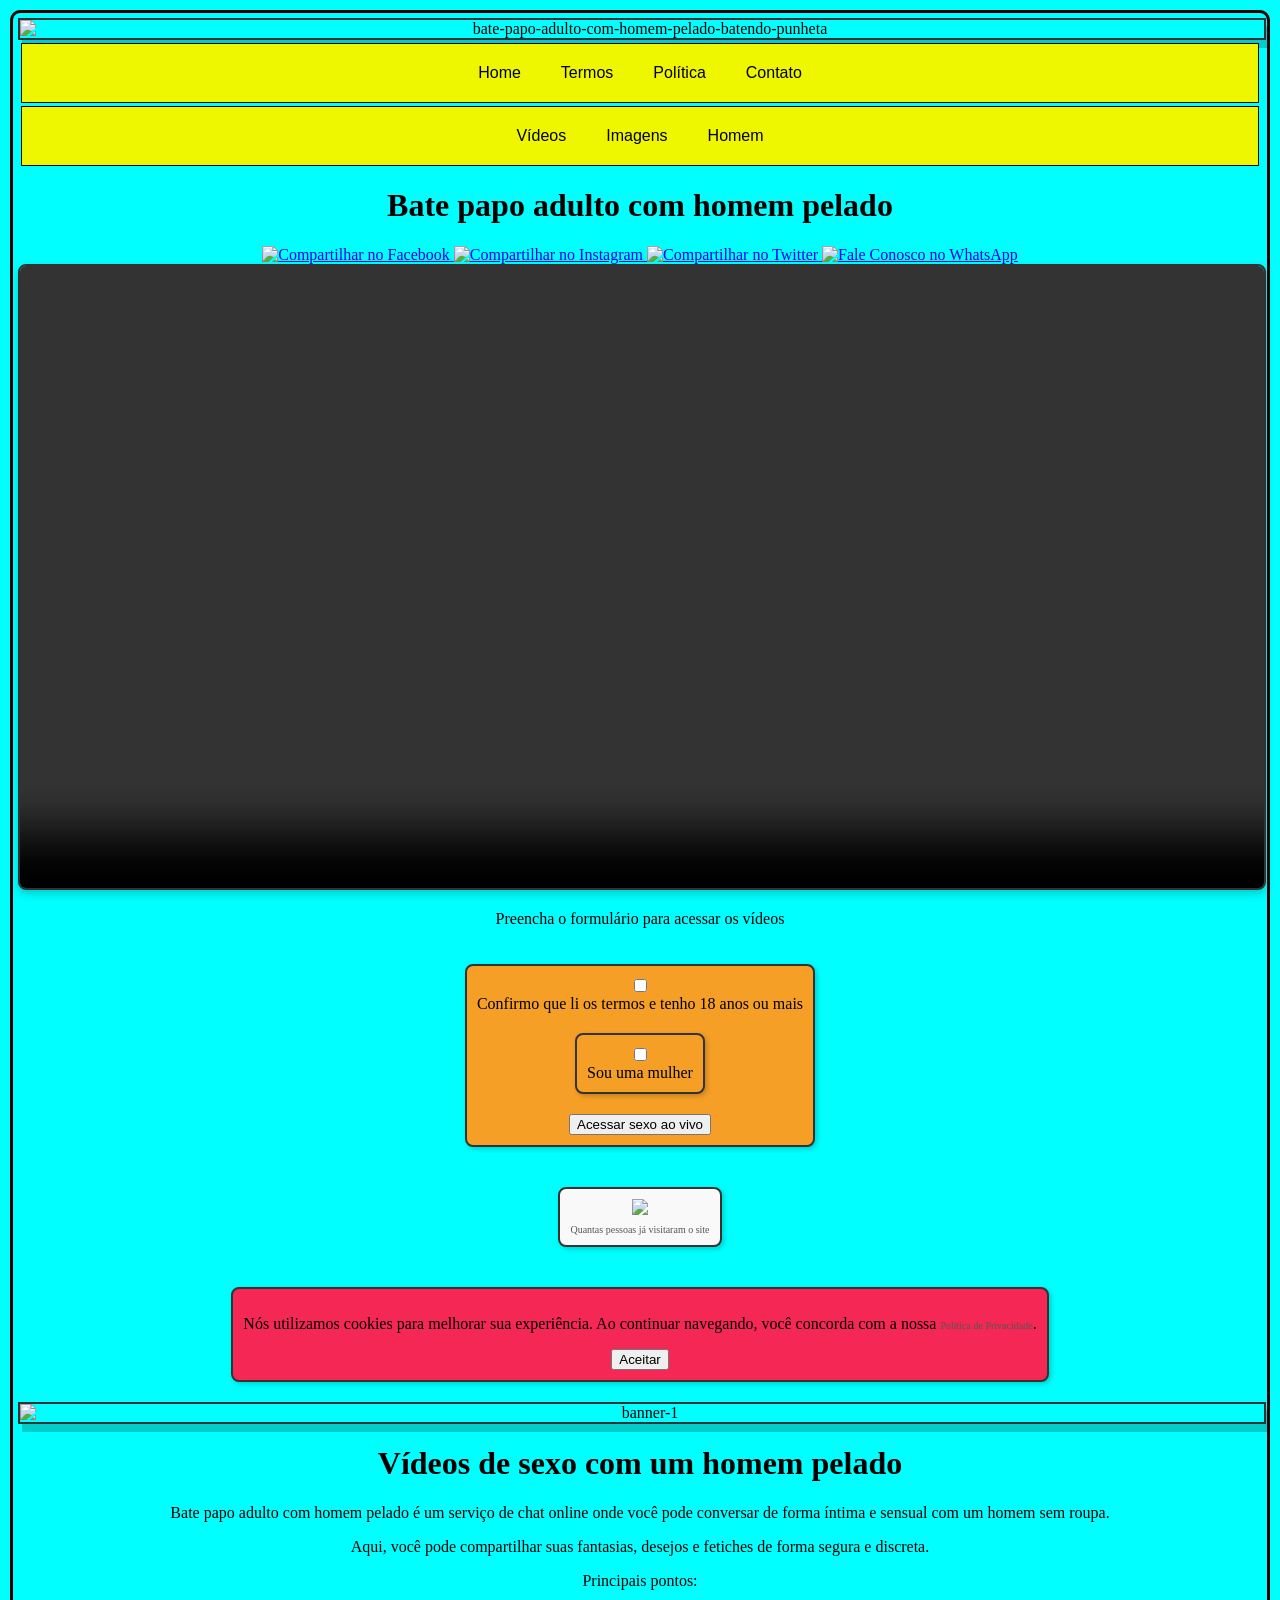
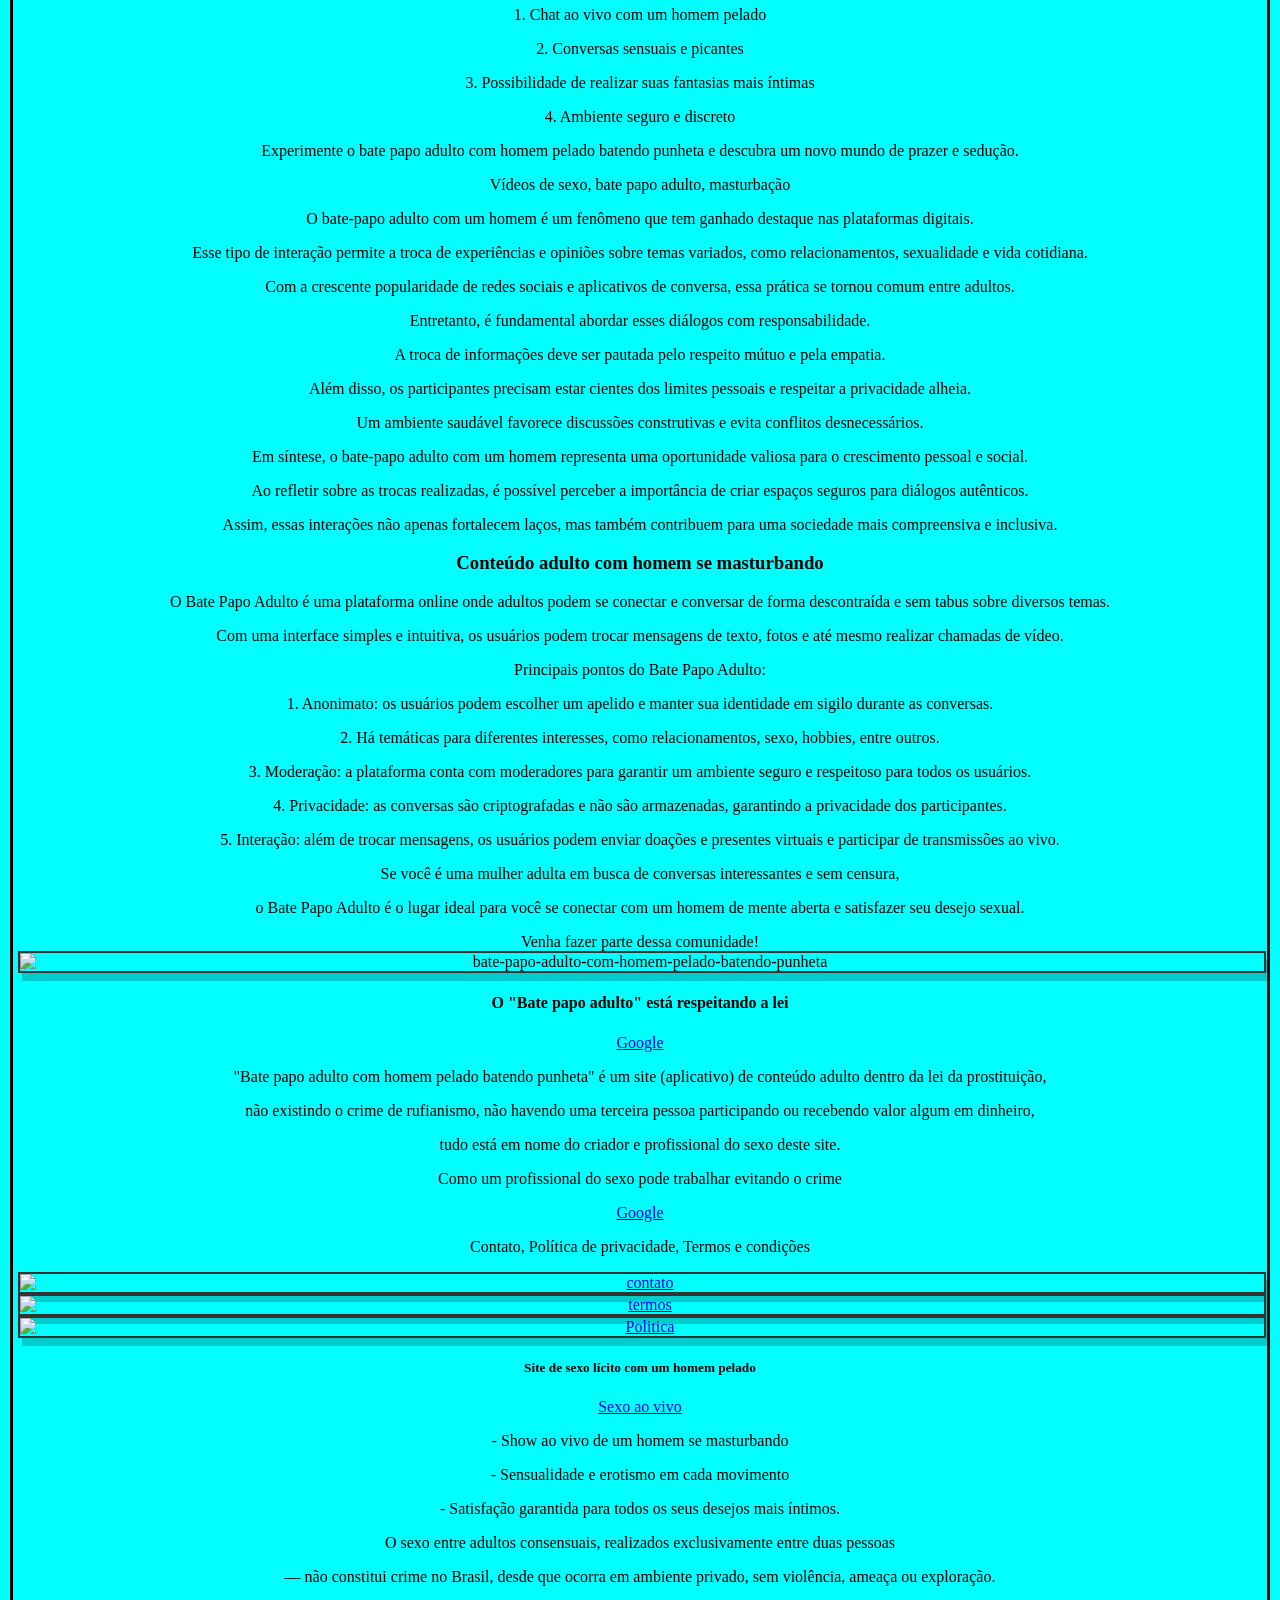
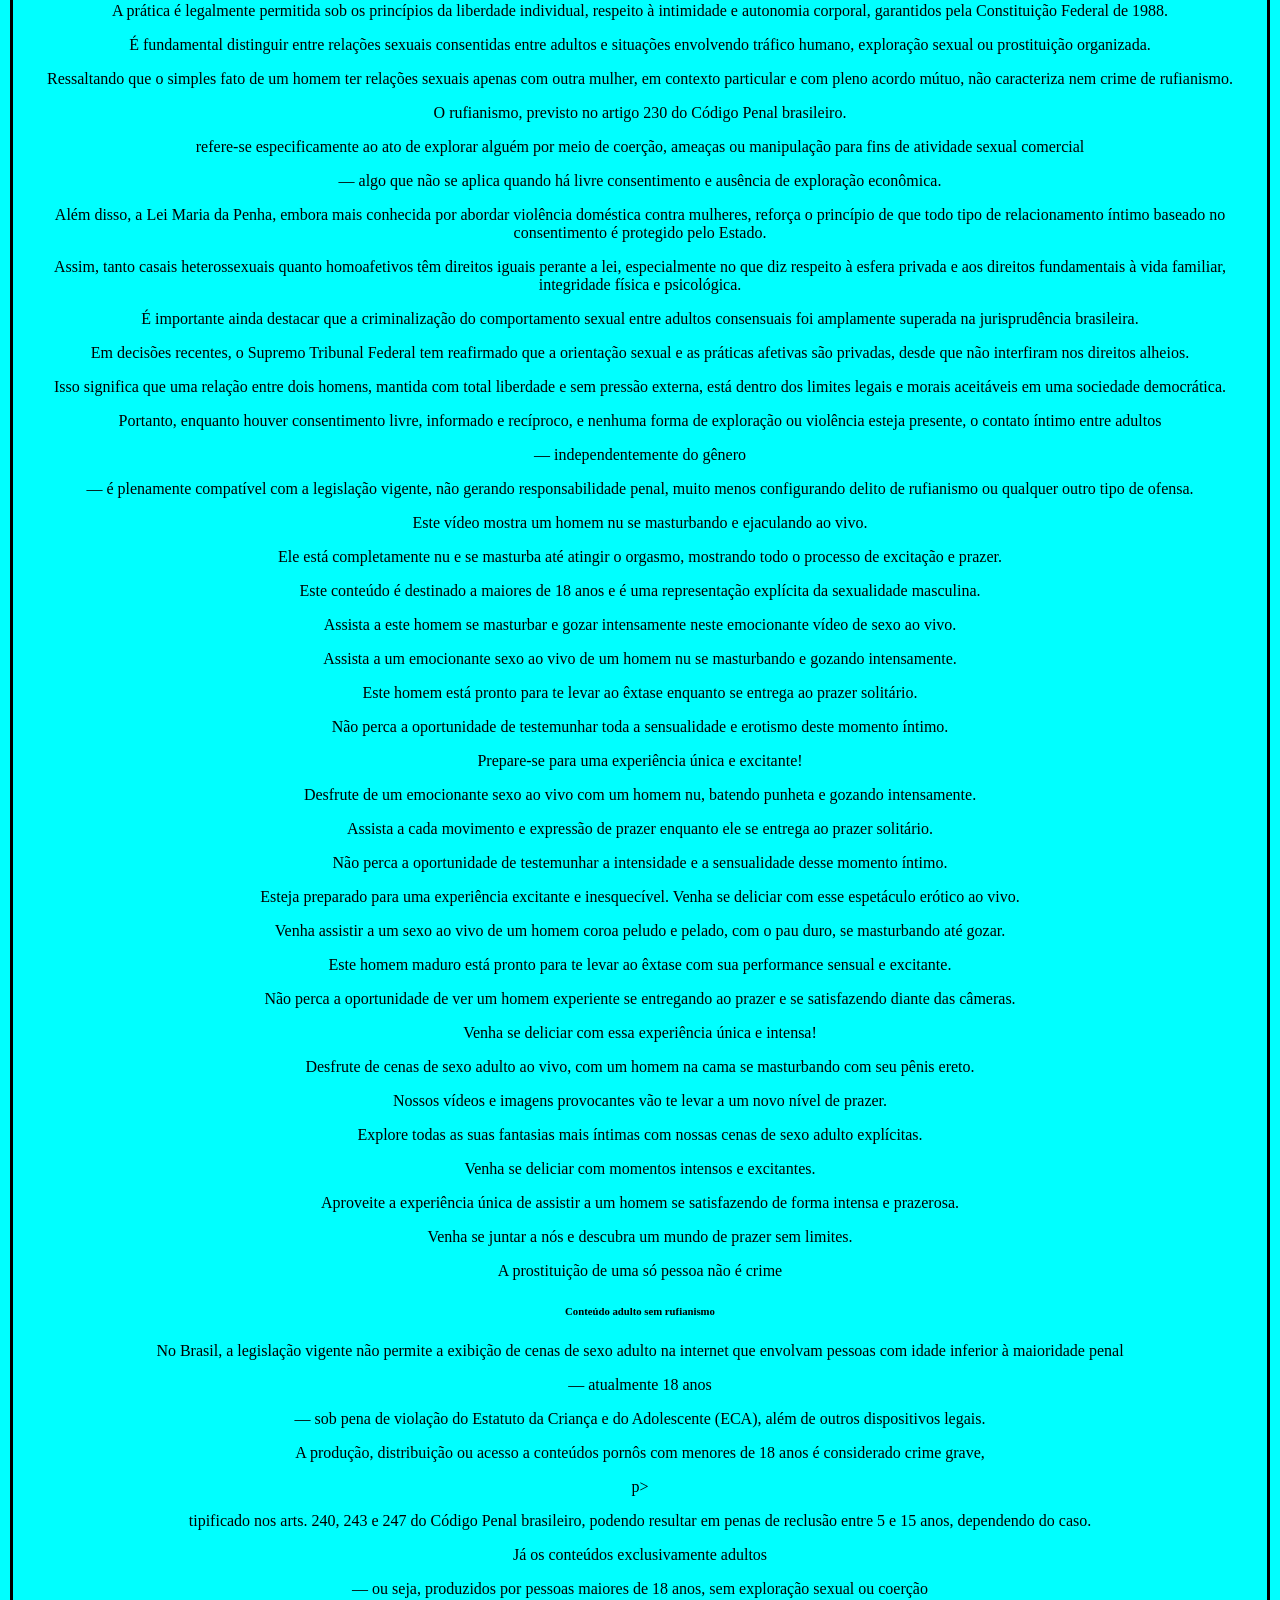
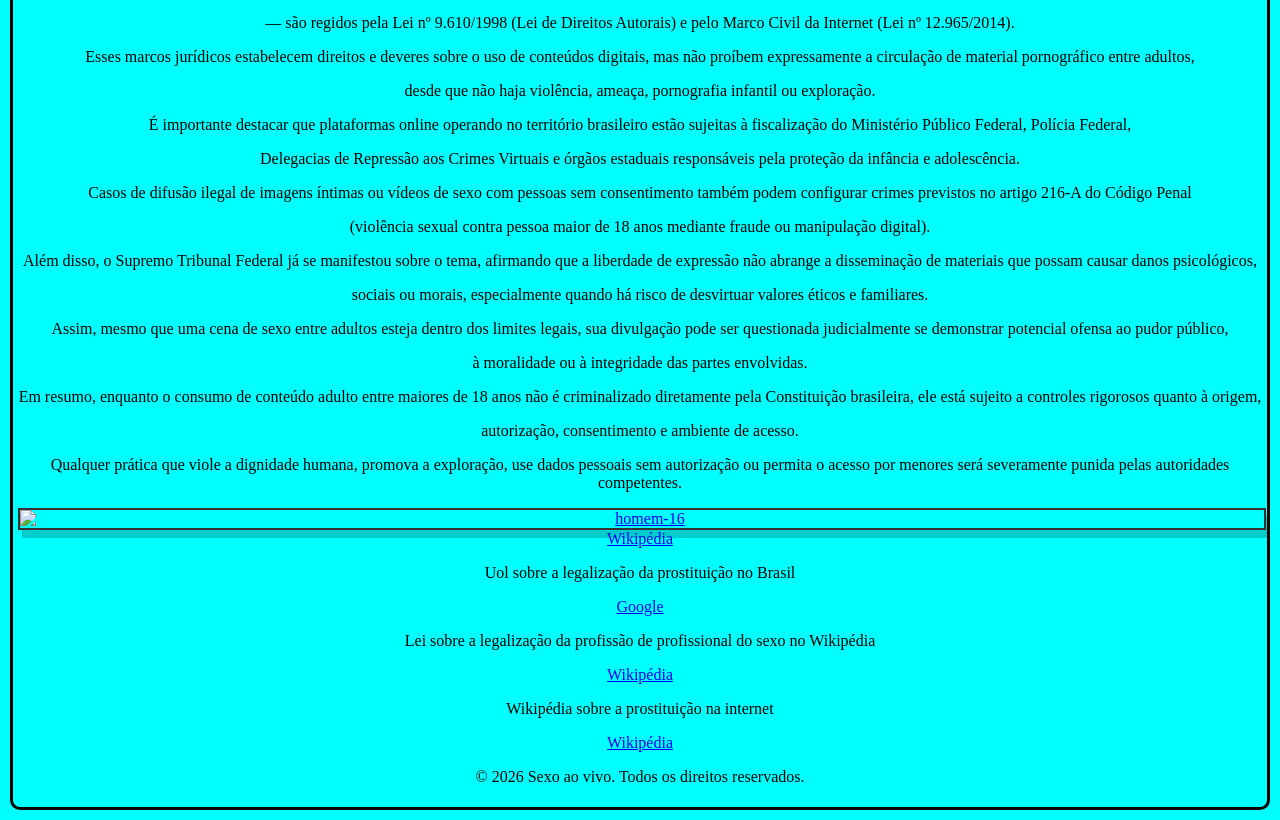
==== commit 9bc34583: "Update index.html" ====
--- a/index.html
+++ b/index.html
@@ -19,7 +19,7 @@
     <meta name="apple-mobile-web-app-capable" content="yes">
     <meta name="apple-mobile-web-app-status-bar-style" content="black">
     <meta name="apple-mobile-web-app-title" content="MeuApp">
-    <link rel="apple-touch-icon" href="pasta/videos/G-2.ico">
+    <link rel="apple-touch-icon" href="pasta/videos/Bate-papo.ico">
 
     
     <meta name="apple-itunes-app" content="app-id=myAppStoreID">
@@ -29,7 +29,7 @@
      <meta name="google-site-verificat''''ion" content="m5PbWbGAQ8kJzJz-nOlaFuLjg4-eoYWNP7OLIvL5nuo"/>     
 
 
-  <link rel="icon" href="/pasta/videos/G-2.ico" type="image/ico"> 
+  <link rel="icon" href="/pasta/videos/Bate-papo.ico" type="image/ico"> 
 
 
 
@@ -39,7 +39,7 @@
   <meta name="msvalidate.01" content="EC2CE0930C54CF8AAD1C45DFD36E71D3" />
 
 
- <link rel="canonical" href="https://gvvideos.github.io" />
+ <link rel="canonical" href="https://bate-papo-adulto.github.io" />
 
 
  <meta name="rating" content="adult">
@@ -183,7 +183,7 @@
 <p>2. Conversas sensuais e picantes</p>
 <p>3. Possibilidade de realizar suas fantasias mais íntimas</p>
 <p>4. Ambiente seguro e discreto</p>
-<p>5. Disponível 24 horas por dia</p>
+
 
 <p>Experimente o bate papo adulto com homem pelado batendo punheta e descubra um novo mundo de prazer e sedução.</p>
 
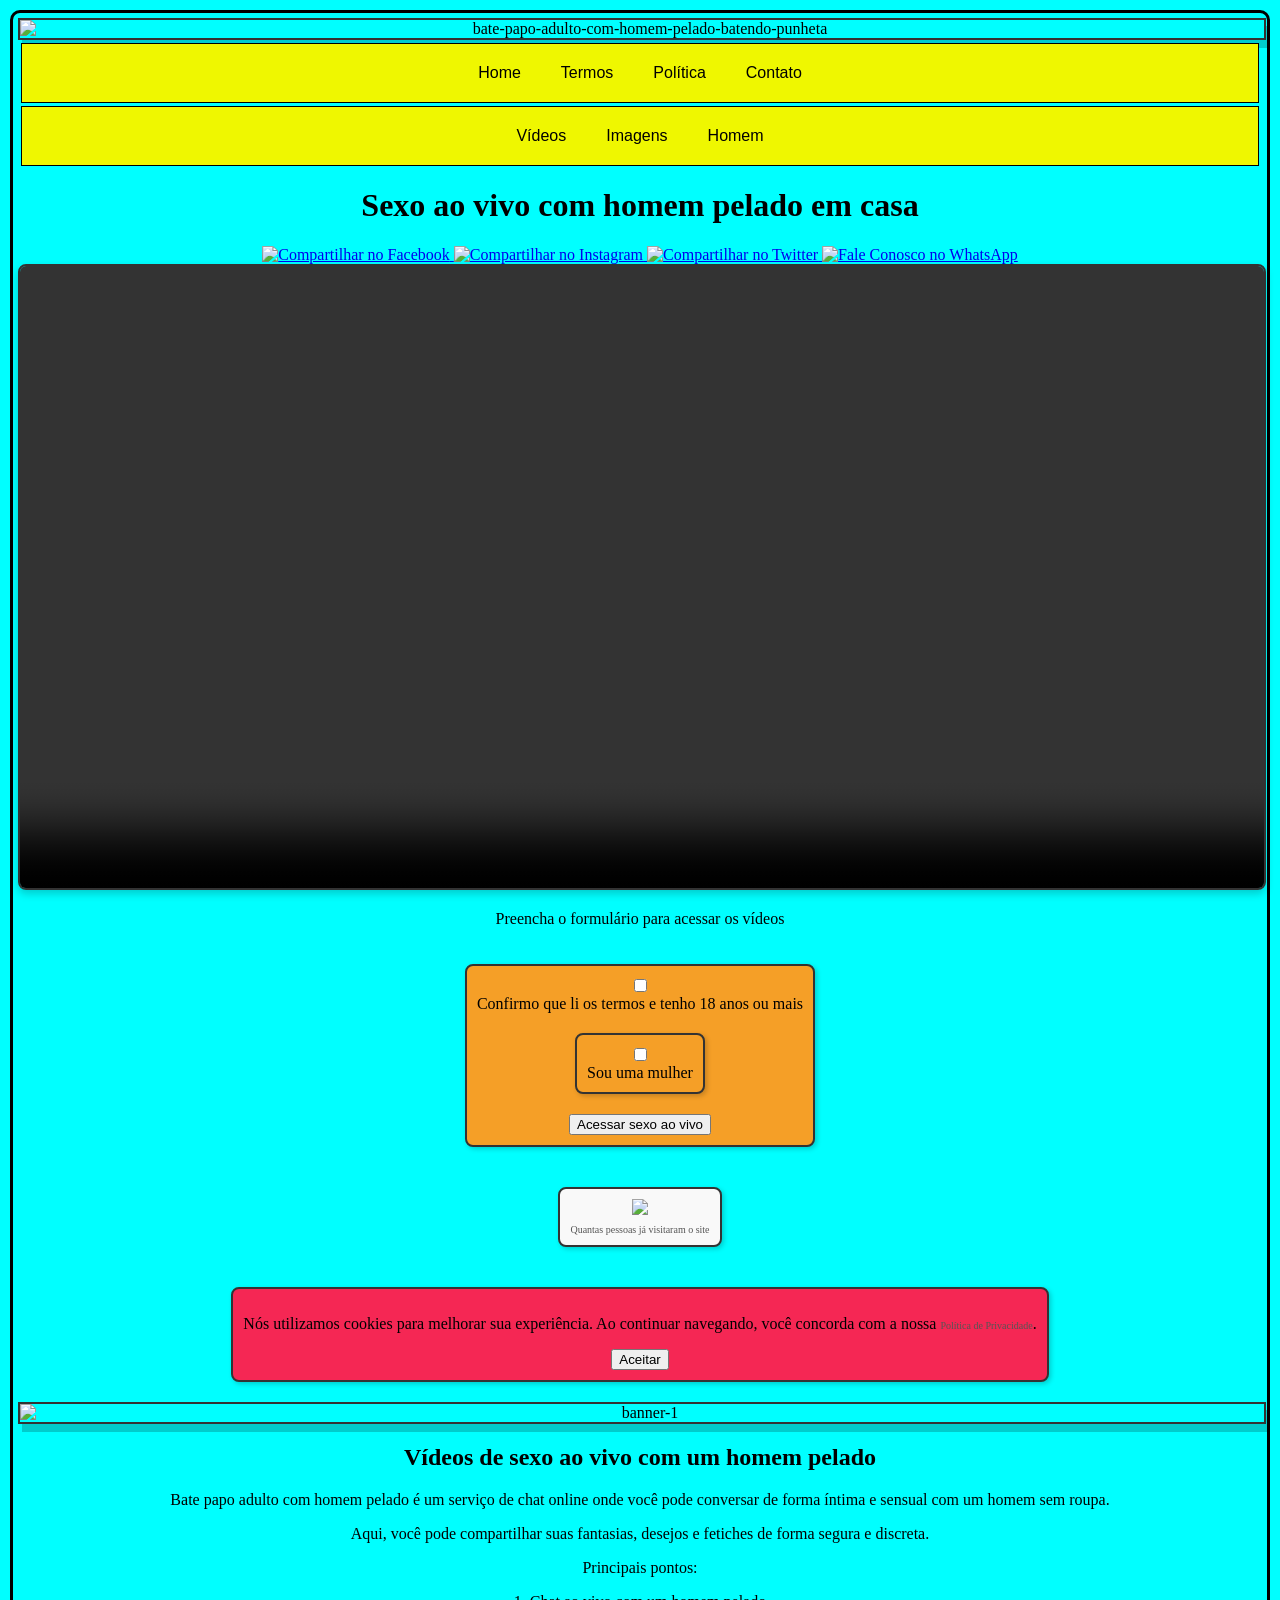
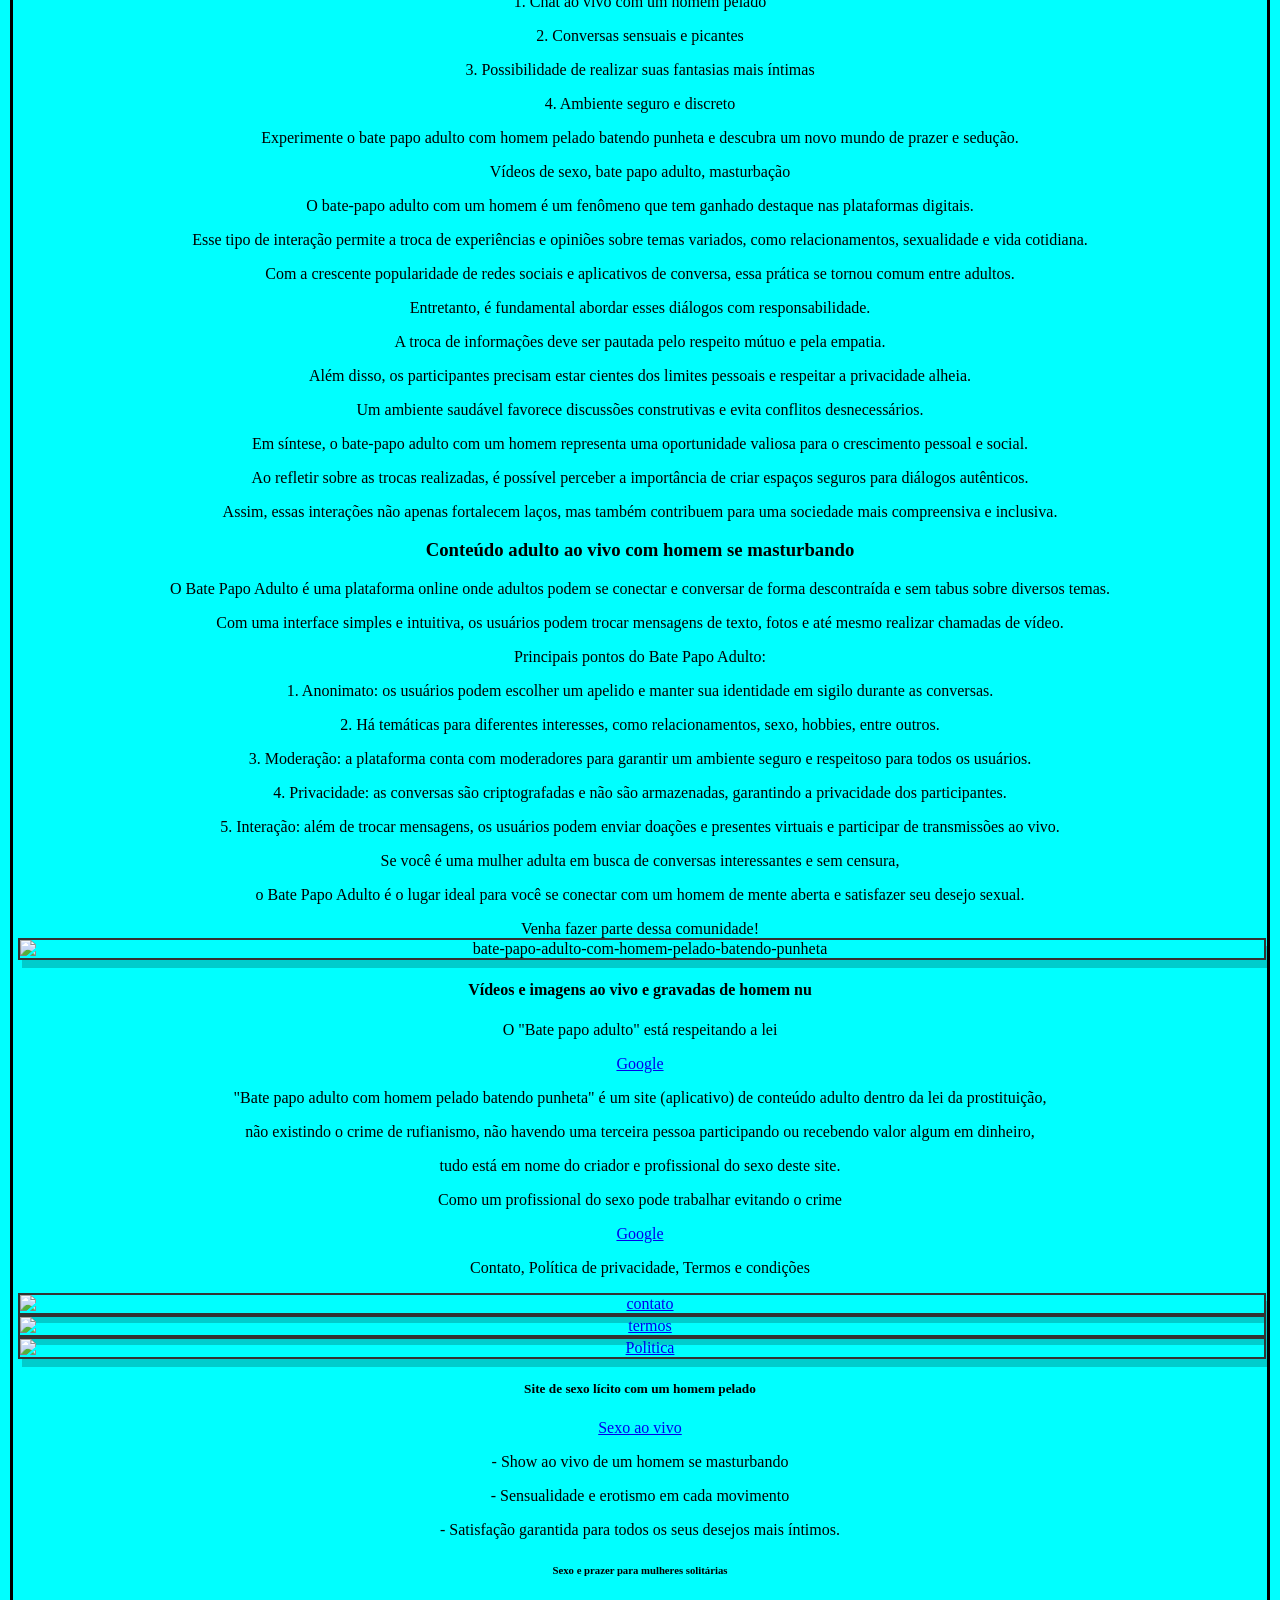
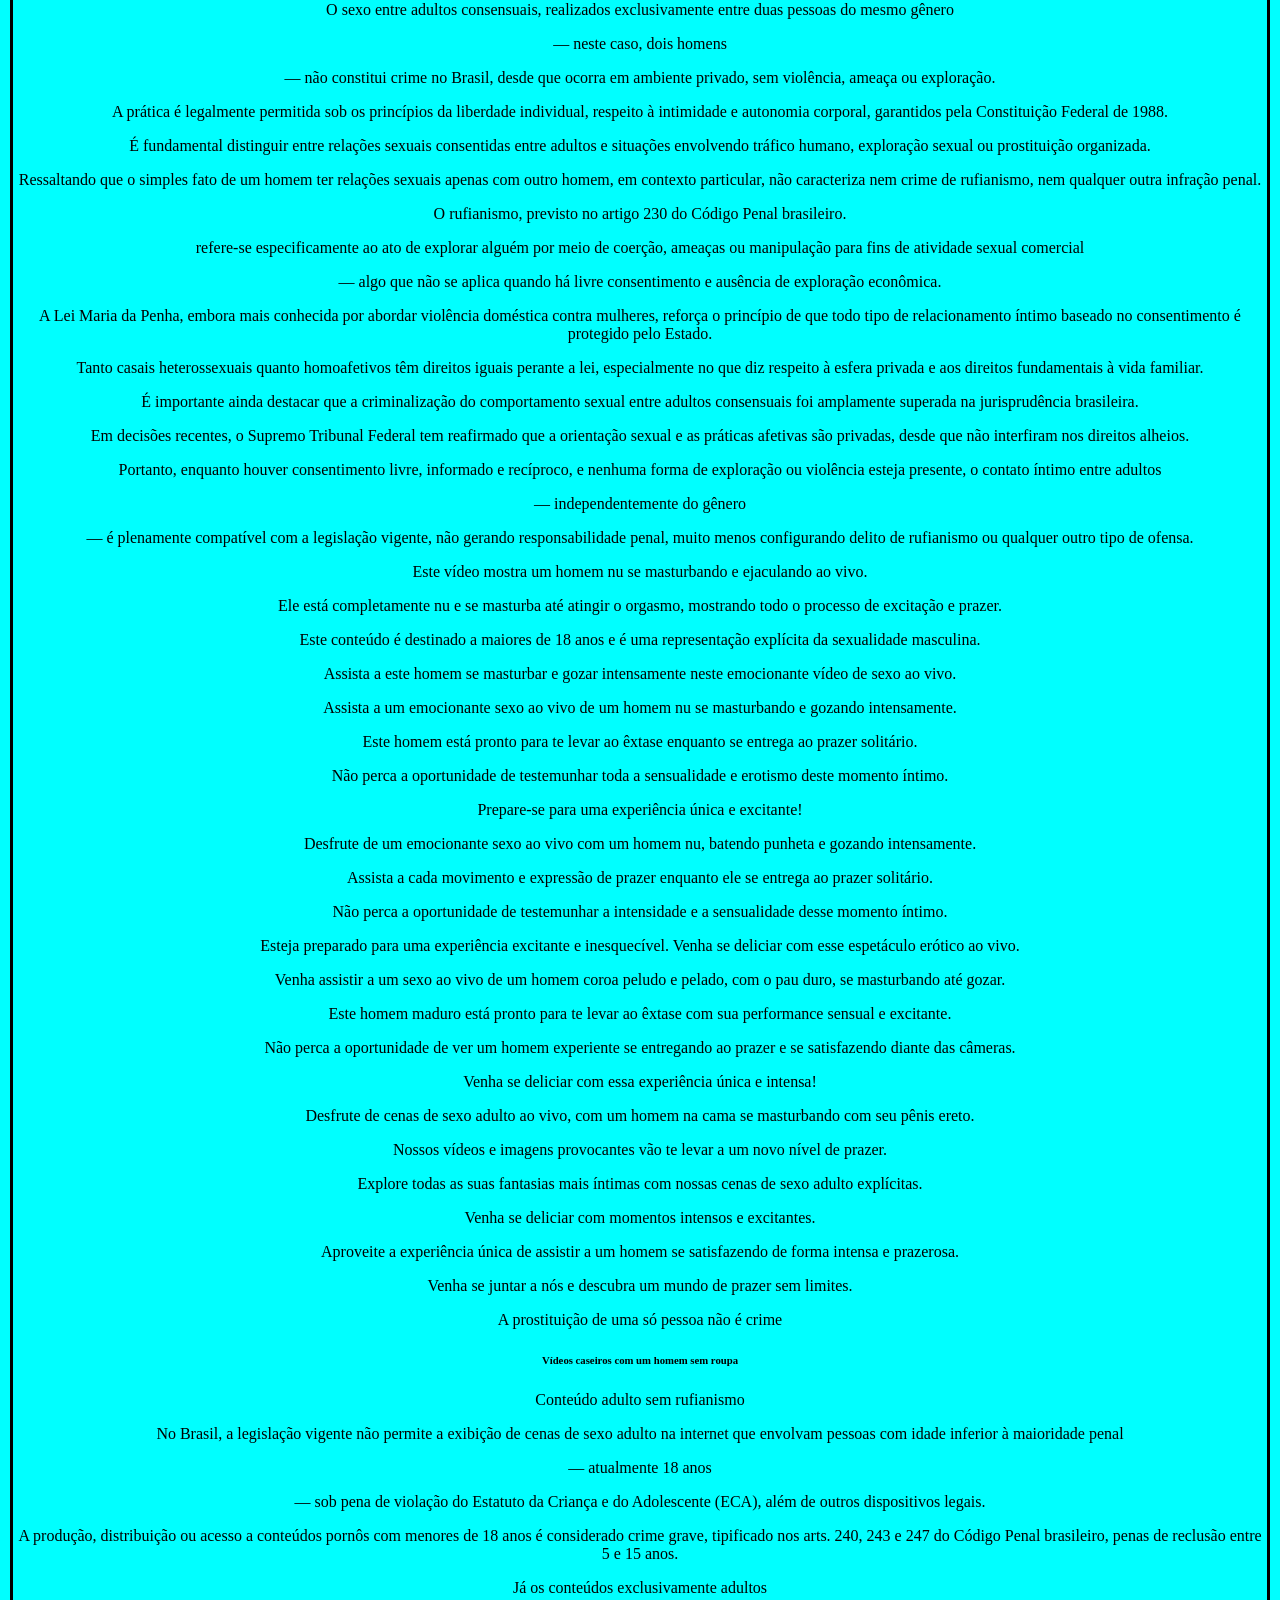
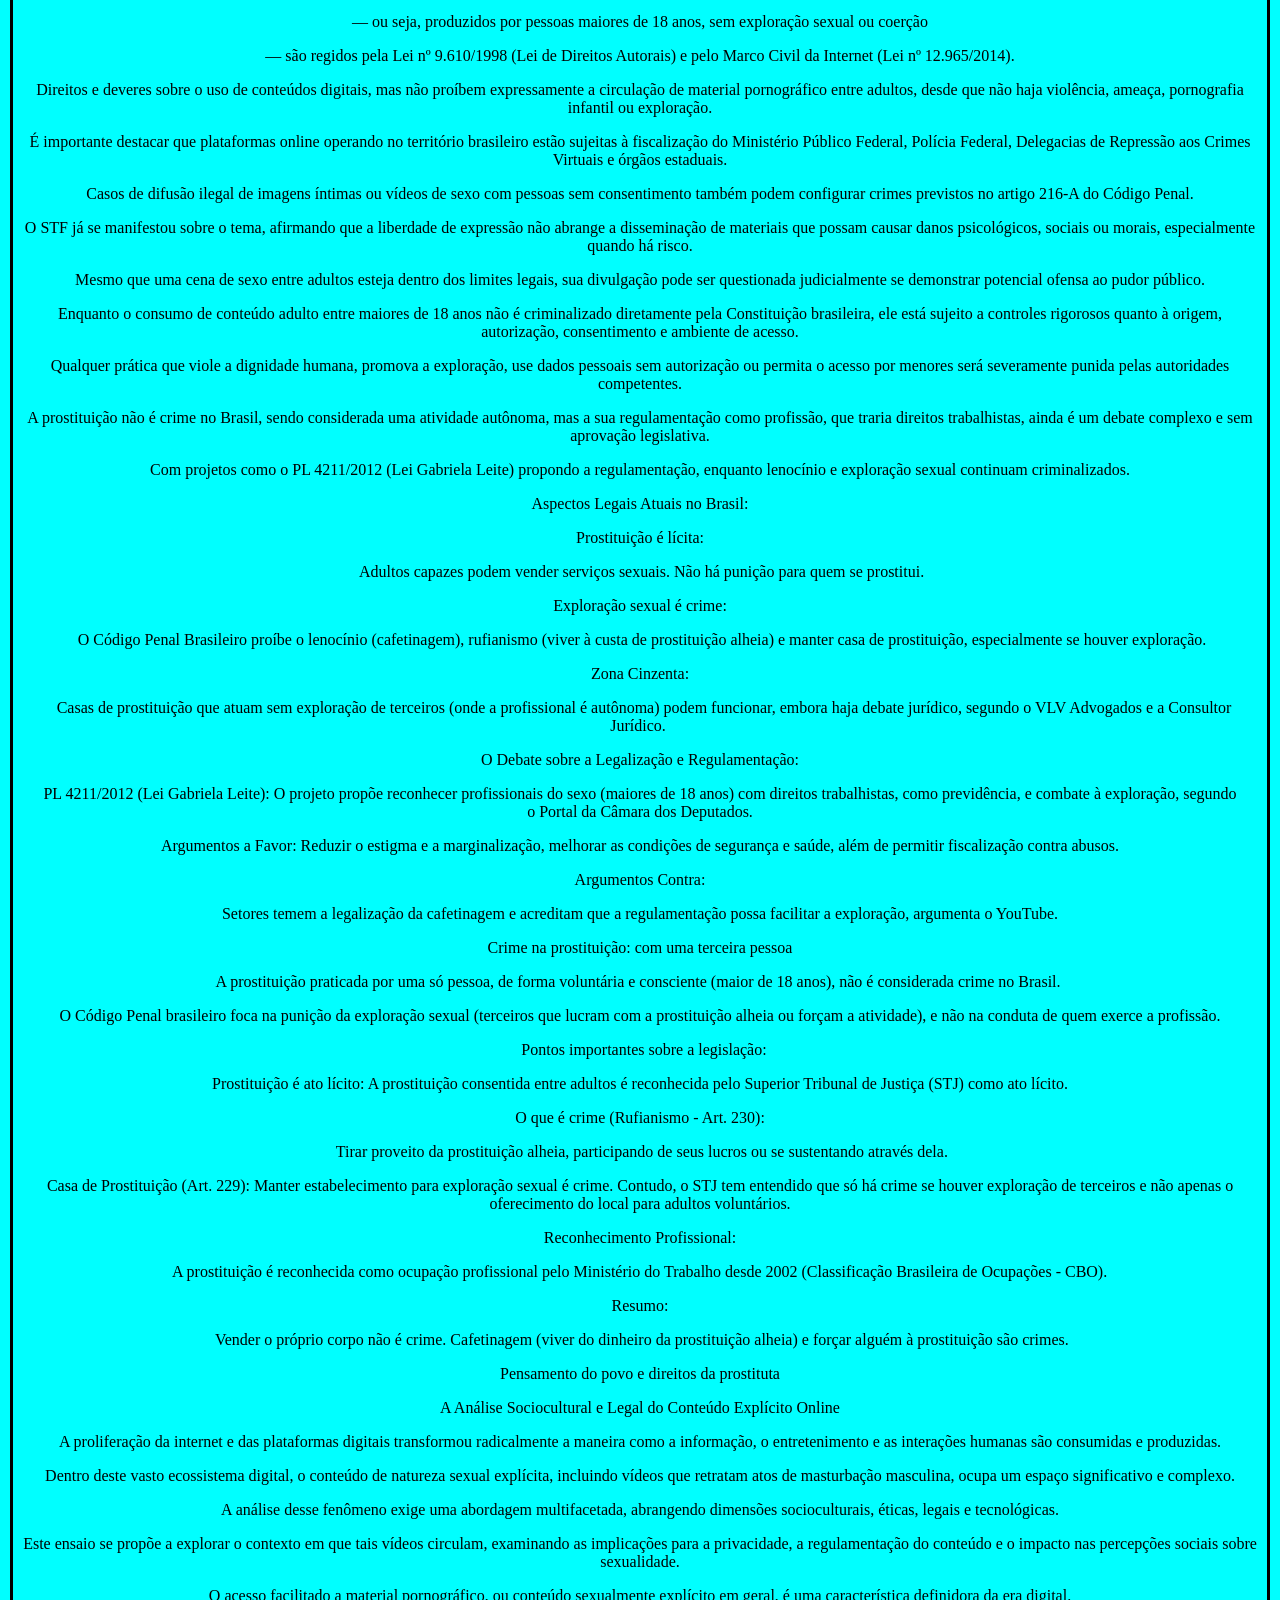
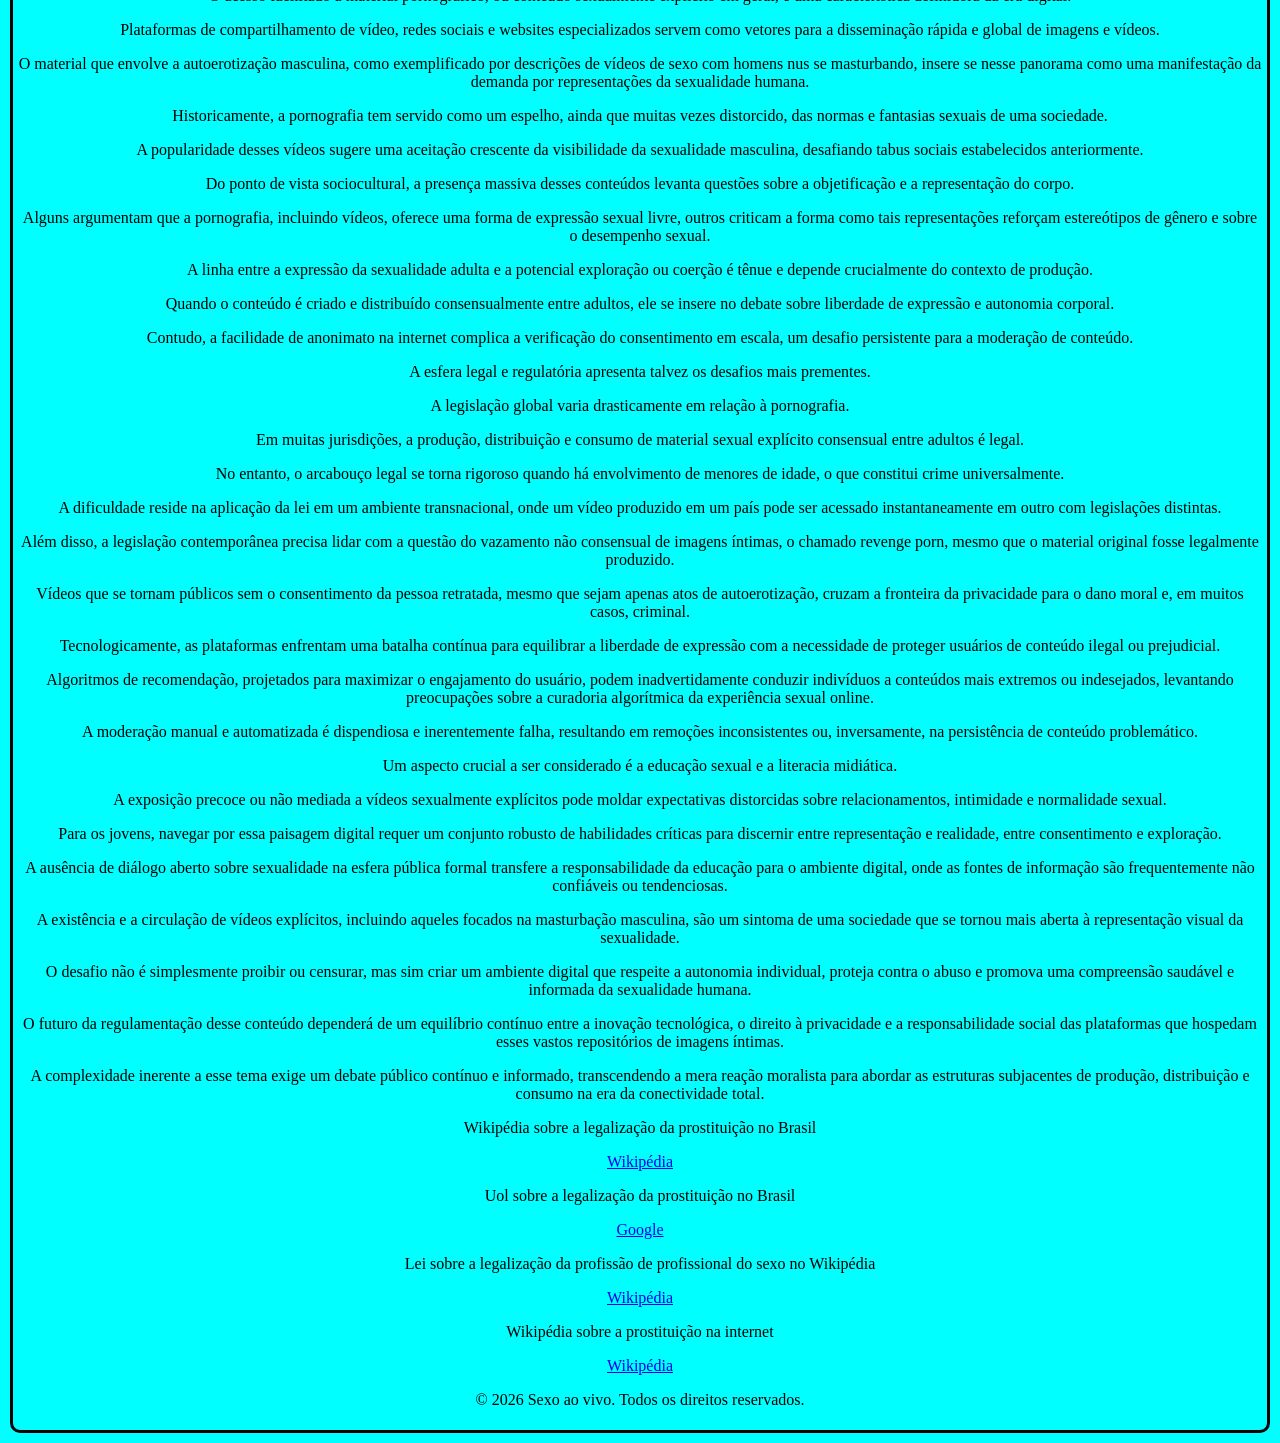
==== commit b959e74c: "Update index.html" ====
--- a/index.html
+++ b/index.html
@@ -3,8 +3,8 @@
 <head>
     <meta charset="UTF-8">
     <meta name="viewport" content="width=device-width, initial-scale=1.0">
-    <title>Bate papo adulto com homem pelado batendo punheta</title>
-    <meta name="description" content="Bate papo adulto, bate papo adulto com homem, bate papo adulto com homem pelado, bate papo adulto com homem batendo punheta.">
+    <title>Sexo ao vivo com homem pelado em casa na cama 2026</title>
+    <meta name="description" content="Sexo ao vivo, sexo ao vivo com homem, sexo ao vivo com homem pelado, sexo ao vivo com homem pelado em casa, sexo ao vivo com homem pelado na cama, sexo ao vivo com homem pelado 2026.">
 
     
     
@@ -82,7 +82,7 @@
     </nav>
 
 
-<h1>Bate papo adulto com homem pelado</h1>
+<h1>Sexo ao vivo com homem pelado em casa</h1>
     
 
 <div>
@@ -173,7 +173,7 @@
 
     
  
-<h1>Vídeos de sexo com um homem pelado</h1>
+<h2>Vídeos de sexo ao vivo com um homem pelado</h2>
 
 <p>Bate papo adulto com homem pelado é um serviço de chat online onde você pode conversar de forma íntima e sensual com um homem  sem roupa.</p>
 <p>Aqui, você pode compartilhar suas fantasias, desejos e fetiches de forma segura e discreta.</p>
@@ -207,7 +207,7 @@
 
 
 
-<h3>Conteúdo adulto com homem se masturbando</h3>
+<h3>Conteúdo adulto ao vivo com homem se masturbando</h3>
 
 <p>O Bate Papo Adulto é uma plataforma online onde adultos podem se conectar e conversar de forma descontraída e sem tabus sobre diversos temas.</p>
 Com uma interface simples e intuitiva, os usuários podem trocar mensagens de texto, fotos e até mesmo realizar chamadas de vídeo.
@@ -229,8 +229,10 @@
     <img src="pasta/videos/bate-papo-adulto-com-homem-pelado-batendo-punheta.jpg" alt="bate-papo-adulto-com-homem-pelado-batendo-punheta" title="bate-papo-adulto-com-homem-pelado-batendo-punheta">
    </div>
 
-   
-    <h4>O "Bate papo adulto" está respeitando a lei</h4>
+ <h4>Vídeos e imagens ao vivo e gravadas de homem nu</h4>
+
+    
+<p>O "Bate papo adulto" está respeitando a lei</p>
    <a href="https://tinyurl.com/4kpzr9rn">Google</a>
         <p>"Bate papo adulto com homem pelado batendo punheta" é um site (aplicativo) de conteúdo adulto dentro da lei da prostituição,</p>
     <p></p>não existindo o crime de rufianismo, não havendo uma terceira pessoa participando ou recebendo valor algum em dinheiro,</p>
@@ -280,30 +282,36 @@
 
 
 <h5>Site de sexo lícito com um homem pelado</h5>
-<a href="#">Sexo ao vivo</a>
+<a href="videos.html">Sexo ao vivo</a>
 <p>- Show ao vivo de um homem se masturbando</p 
 <p>- Sensualidade e erotismo em cada movimento</p>
 <p>- Satisfação garantida para todos os seus desejos mais íntimos.</p>
 
     
 
-
-     <p>O sexo entre adultos consensuais, realizados exclusivamente entre duas pessoas</p> 
+<h6>Sexo e prazer para mulheres solitárias</h6>
+
+
+
+
+
+     <p>O sexo entre adultos consensuais, realizados exclusivamente entre duas pessoas do mesmo gênero</p> 
+     <p>— neste caso, dois homens</p> 
      <p>— não constitui crime no Brasil, desde que ocorra em ambiente privado, sem violência, ameaça ou exploração.</p> 
 <p>A prática é legalmente permitida sob os princípios da liberdade individual, respeito à intimidade e autonomia corporal, garantidos pela Constituição Federal de 1988.</p>
 
      <p>É fundamental distinguir entre relações sexuais consentidas entre adultos e situações envolvendo tráfico humano, exploração sexual ou prostituição organizada.</p>
- <p>Ressaltando que o simples fato de um homem ter relações sexuais apenas com outra mulher, em contexto particular e com pleno acordo mútuo, não caracteriza nem crime de rufianismo.</p>
+ <p>Ressaltando que o simples fato de um homem ter relações sexuais apenas com outro homem, em contexto particular, não caracteriza nem crime de rufianismo, nem qualquer outra infração penal.</p>
      <p>O rufianismo, previsto no artigo 230 do Código Penal brasileiro.</p>
      <p>refere-se especificamente ao ato de explorar alguém por meio de coerção, ameaças ou manipulação para fins de atividade sexual comercial</p> 
      <p>— algo que não se aplica quando há livre consentimento e ausência de exploração econômica.</p>
 
-     <p>Além disso, a Lei Maria da Penha, embora mais conhecida por abordar violência doméstica contra mulheres, reforça o princípio de que todo tipo de relacionamento íntimo baseado no consentimento é protegido pelo Estado.</p>      
-     <p>Assim, tanto casais heterossexuais quanto homoafetivos têm direitos iguais perante a lei, especialmente no que diz respeito à esfera privada e aos direitos fundamentais à vida familiar, integridade física e psicológica.</p>
+     <p>A Lei Maria da Penha, embora mais conhecida por abordar violência doméstica contra mulheres, reforça o princípio de que todo tipo de relacionamento íntimo baseado no consentimento é protegido pelo Estado.</p>      
+     <p>Tanto casais heterossexuais quanto homoafetivos têm direitos iguais perante a lei, especialmente no que diz respeito à esfera privada e aos direitos fundamentais à vida familiar.</p>
 
      <p>É importante ainda destacar que a criminalização do comportamento sexual entre adultos consensuais foi amplamente superada na jurisprudência brasileira.</p> 
      <p>Em decisões recentes, o Supremo Tribunal Federal tem reafirmado que a orientação sexual e as práticas afetivas são privadas, desde que não interfiram nos direitos alheios.</p>
-<p>Isso significa que uma relação entre dois homens, mantida com total liberdade e sem pressão externa, está dentro dos limites legais e morais aceitáveis em uma sociedade democrática.</p>
+
 
     <p>Portanto, enquanto houver consentimento livre, informado e recíproco, e nenhuma forma de exploração ou violência esteja presente, o contato íntimo entre adultos</p> 
     <p>— independentemente do gênero</p> 
@@ -339,49 +347,33 @@
 
 <p>A prostituição de uma só pessoa não é crime</p><a href="https://www.google.com/search?q=A+legaliza%C3%A7%C3%A3o+da+prostitui%C3%A7%C3%A3o+no+Brasil"></a>
 
-
-
-<h6>Conteúdo adulto sem rufianismo</h6>
+<h6>Vídeos caseiros com um homem sem roupa</h6>
+
+<p>Conteúdo adulto sem rufianismo</p>
     
     <p>No Brasil, a legislação vigente não permite a exibição de cenas de sexo adulto na internet que envolvam pessoas com idade inferior à maioridade penal</p> 
     <p>— atualmente 18 anos</p> 
     <p>— sob pena de violação do Estatuto da Criança e do Adolescente (ECA), além de outros dispositivos legais.</p> 
-<p>A produção, distribuição ou acesso a conteúdos pornôs com menores de 18 anos é considerado crime grave,</p>p>
-    <p></p>tipificado nos arts. 240, 243 e 247 do Código Penal brasileiro, podendo resultar em penas de reclusão entre 5 e 15 anos, dependendo do caso.</p>
+<p>A produção, distribuição ou acesso a conteúdos pornôs com menores de 18 anos é considerado crime grave, tipificado nos arts. 240, 243 e 247 do Código Penal brasileiro, penas de reclusão entre 5 e 15 anos.</p>
 
 <p>Já os conteúdos exclusivamente adultos</p> <p>— ou seja, produzidos por pessoas maiores de 18 anos, sem exploração sexual ou coerção</p> 
 <p>— são regidos pela Lei nº 9.610/1998 (Lei de Direitos Autorais) e pelo Marco Civil da Internet (Lei nº 12.965/2014).</p> 
-<p>Esses marcos jurídicos estabelecem direitos e deveres sobre o uso de conteúdos digitais, mas não proíbem expressamente a circulação de material pornográfico entre adultos,</p> </p>
-    desde que não haja violência, ameaça, pornografia infantil ou exploração.</p>
-
-<p>É importante destacar que plataformas online operando no território brasileiro estão sujeitas à fiscalização do Ministério Público Federal, Polícia Federal,</p>
-    <p>Delegacias de Repressão aos Crimes Virtuais e órgãos estaduais responsáveis pela proteção da infância e adolescência.</p> 
-<p>Casos de difusão ilegal de imagens íntimas ou vídeos de sexo com pessoas sem consentimento também podem configurar crimes previstos no artigo 216-A do Código Penal</p> 
-    <p>(violência sexual contra pessoa maior de 18 anos mediante fraude ou manipulação digital).</p>
-
-<p>Além disso, o Supremo Tribunal Federal já se manifestou sobre o tema, afirmando que a liberdade de expressão não abrange a disseminação de materiais que possam causar danos psicológicos,</p> 
-<p>sociais ou morais, especialmente quando há risco de desvirtuar valores éticos e familiares.</p> 
-<p>Assim, mesmo que uma cena de sexo entre adultos esteja dentro dos limites legais, sua divulgação pode ser questionada judicialmente se demonstrar potencial ofensa ao pudor público,</p>
-    <p>à moralidade ou à integridade das partes envolvidas.</p>
-
-<p>Em resumo, enquanto o consumo de conteúdo adulto entre maiores de 18 anos não é criminalizado diretamente pela Constituição brasileira, ele está sujeito a controles rigorosos quanto à origem,</p> 
-    <p>autorização, consentimento e ambiente de acesso.</p> 
+<p>Direitos e deveres sobre o uso de conteúdos digitais, mas não proíbem expressamente a circulação de material pornográfico entre adultos, desde que não haja violência, ameaça, pornografia infantil ou exploração.</p>
+
+<p>É importante destacar que plataformas online operando no território brasileiro estão sujeitas à fiscalização do Ministério Público Federal, Polícia Federal, Delegacias de Repressão aos Crimes Virtuais e órgãos estaduais.</p> 
+<p>Casos de difusão ilegal de imagens íntimas ou vídeos de sexo com pessoas sem consentimento também podem configurar crimes previstos no artigo 216-A do Código Penal.</p>
+
+<p>O STF já se manifestou sobre o tema, afirmando que a liberdade de expressão não abrange a disseminação de materiais que possam causar danos psicológicos, sociais ou morais, especialmente quando há risco.</p> 
+<p>Mesmo que uma cena de sexo entre adultos esteja dentro dos limites legais, sua divulgação pode ser questionada judicialmente se demonstrar potencial ofensa ao pudor público.</p>
+
+<p>Enquanto o consumo de conteúdo adulto entre maiores de 18 anos não é criminalizado diretamente pela Constituição brasileira, ele está sujeito a controles rigorosos quanto à origem, autorização, consentimento e ambiente de acesso.</p> 
 <p>Qualquer prática que viole a dignidade humana, promova a exploração, use dados pessoais sem autorização ou permita o acesso por menores será severamente punida pelas autoridades competentes.  </p>
     
-
-
-
-<div class="banner">
-    <a href="contato.html" target="_blank">
-        <img src="pasta/videos/homem-16.jpg" alt="homem-16" title="Homem>
-    </a>
-</div>
-    
-    
-    
-    <p>A prostituição não é crime no Brasil, sendo considerada uma atividade autônoma, mas a sua regulamentação como profissão, que traria direitos trabalhistas,</p>
-            <p>ainda é um debate complexo e sem aprovação legislativa, com projetos como o PL 4211/2012 (Lei Gabriela Leite) propondo a regulamentação,</p>
-            <p>enquanto lenocínio e exploração sexual continuam criminalizados.</p>
+    
+    
+    
+    <p>A prostituição não é crime no Brasil, sendo considerada uma atividade autônoma, mas a sua regulamentação como profissão, que traria direitos trabalhistas, ainda é um debate complexo e sem aprovação legislativa.</p>
+<p>Com projetos como o PL 4211/2012 (Lei Gabriela Leite) propondo a regulamentação, enquanto lenocínio e exploração sexual continuam criminalizados.</p>
 
      <p>Aspectos Legais Atuais no Brasil:</p>
 
@@ -416,8 +408,7 @@
      <p>O que é crime (Rufianismo - Art. 230):</p>
       Tirar proveito da prostituição alheia, participando de seus lucros ou se sustentando através dela.
 
-     <p>Casa de Prostituição (Art. 229): Manter estabelecimento para exploração sexual é crime. Contudo, o STJ tem entendido que só há crime se houver exploração de terceiros (coação, vulnerabilidade),</p>
-            <p>e não apenas o oferecimento do local para adultos voluntários.</p>
+     <p>Casa de Prostituição (Art. 229): Manter estabelecimento para exploração sexual é crime. Contudo, o STJ tem entendido que só há crime se houver exploração de terceiros e não apenas o oferecimento do local para adultos voluntários.</p>
 
      <p>Reconhecimento Profissional:</p>
       A prostituição é reconhecida como ocupação profissional pelo Ministério do Trabalho desde 2002 (Classificação Brasileira de Ocupações - CBO). 
@@ -434,13 +425,11 @@
 <p>Este ensaio se propõe a explorar o contexto em que tais vídeos circulam, examinando as implicações para a privacidade, a regulamentação do conteúdo e o impacto nas percepções sociais sobre sexualidade.</p>
      O acesso facilitado a material pornográfico, ou conteúdo sexualmente explícito em geral, é uma característica definidora da era digital. 
      <p>Plataformas de compartilhamento de vídeo, redes sociais e websites especializados servem como vetores para a disseminação rápida e global de imagens e vídeos.</p> 
-     <p>O material que envolve a autoerotização masculina, como exemplificado por descrições de vídeos de sexo com homens nus se masturbando,</p>
-            <p>insere se nesse panorama como uma manifestação da demanda por representações da sexualidade humana.</p> 
+     <p>O material que envolve a autoerotização masculina, como exemplificado por descrições de vídeos de sexo com homens nus se masturbando, insere se nesse panorama como uma manifestação da demanda por representações da sexualidade humana.</p> 
      Historicamente, a pornografia tem servido como um espelho, ainda que muitas vezes distorcido, das normas e fantasias sexuais de uma sociedade. 
      <p>A popularidade desses vídeos sugere uma aceitação crescente da visibilidade da sexualidade masculina, desafiando tabus sociais estabelecidos anteriormente.</p>
 <p>Do ponto de vista sociocultural, a presença massiva desses conteúdos levanta questões sobre a objetificação e a representação do corpo.</p> 
-     Enquanto alguns argumentam que a pornografia, incluindo vídeos de masturbação masculina, oferece uma forma de expressão sexual livre e um meio para a exploração de fantasias consensuais,</p>
-            <p>outros criticam a forma como tais representações frequentemente reforçam estereótipos de gênero e expectativas irreais sobre desempenho sexual. 
+     Alguns argumentam que a pornografia, incluindo vídeos, oferece uma forma de expressão sexual livre, outros criticam a forma como tais representações reforçam estereótipos de gênero e  sobre o desempenho sexual. 
      <p>A linha entre a expressão da sexualidade adulta e a potencial exploração ou coerção é tênue e depende crucialmente do contexto de produção.</p> 
      Quando o conteúdo é criado e distribuído consensualmente entre adultos, ele se insere no debate sobre liberdade de expressão e autonomia corporal. 
      <p>Contudo, a facilidade de anonimato na internet complica a verificação do consentimento em escala, um desafio persistente para a moderação de conteúdo.</p>
@@ -452,20 +441,16 @@
      Além disso, a legislação contemporânea precisa lidar com a questão do vazamento não consensual de imagens íntimas, o chamado revenge porn, mesmo que o material original fosse legalmente produzido. 
      <p>Vídeos que se tornam públicos sem o consentimento da pessoa retratada, mesmo que sejam apenas atos de autoerotização, cruzam a fronteira da privacidade para o dano moral e, em muitos casos, criminal.</p>
      Tecnologicamente, as plataformas enfrentam uma batalha contínua para equilibrar a liberdade de expressão com a necessidade de proteger usuários de conteúdo ilegal ou prejudicial. 
-     <p>Algoritmos de recomendação, projetados para maximizar o engajamento do usuário, podem inadvertidamente conduzir indivíduos a conteúdos mais extremos ou indesejados,</p>
-            <p>levantando preocupações sobre a curadoria algorítmica da experiência sexual online.</p> 
-     A moderação manual e automatizada é dispendiosa e inerentemente falha, resultando em remoções inconsistentes ou, inversamente, na persistência de conteúdo problemático.</p>
+     <p>Algoritmos de recomendação, projetados para maximizar o engajamento do usuário, podem inadvertidamente conduzir indivíduos a conteúdos mais extremos ou indesejados, levantando preocupações sobre a curadoria algorítmica da experiência sexual online.</p> 
+     <p>A moderação manual e automatizada é dispendiosa e inerentemente falha, resultando em remoções inconsistentes ou, inversamente, na persistência de conteúdo problemático.</p>
 Um aspecto crucial a ser considerado é a educação sexual e a literacia midiática. 
      <p>A exposição precoce ou não mediada a vídeos sexualmente explícitos pode moldar expectativas distorcidas sobre relacionamentos, intimidade e normalidade sexual.</p> 
      Para os jovens, navegar por essa paisagem digital requer um conjunto robusto de habilidades críticas para discernir entre representação e realidade, entre consentimento e exploração. 
      <p>A ausência de diálogo aberto sobre sexualidade na esfera pública formal transfere a responsabilidade da educação para o ambiente digital, onde as fontes de informação são frequentemente não confiáveis ou tendenciosas.</p>
-     Em suma, a existência e a circulação de vídeos explícitos, incluindo aqueles focados na masturbação masculina, são um sintoma de uma sociedade que se tornou mais aberta à representação visual da sexualidade,</p>
-            <p>mas que ainda luta para estabelecer limites éticos e legais claros para essa visibilidade. 
+     A existência e a circulação de vídeos explícitos, incluindo aqueles focados na masturbação masculina, são um sintoma de uma sociedade que se tornou mais aberta à representação visual da sexualidade. 
      <p>O desafio não é simplesmente proibir ou censurar, mas sim criar um ambiente digital que respeite a autonomia individual, proteja contra o abuso e promova uma compreensão saudável e informada da sexualidade humana.</p> 
-     <p>O futuro da regulamentação desse conteúdo dependerá de um equilíbrio contínuo entre a inovação tecnológica,</p>
-            <p>o direito à privacidade e a responsabilidade social das plataformas que hospedam esses vastos repositórios de imagens íntimas.</p>
-     <p>A complexidade inerente a esse tema exige um debate público contínuo e informado, transcendendo a mera reação moralista para abordar as estruturas subjacentes de produção,</p>
-            <p>distribuição e consumo na era da conectividade total.</p>
+     O futuro da regulamentação desse conteúdo dependerá de um equilíbrio contínuo entre a inovação tecnológica, o direito à privacidade e a responsabilidade social das plataformas que hospedam esses vastos repositórios de imagens íntimas. 
+     <p>A complexidade inerente a esse tema exige um debate público contínuo e informado, transcendendo a mera reação moralista para abordar as estruturas subjacentes de produção, distribuição e consumo na era da conectividade total.
 </p>
 
    <p>Wikipédia sobre a legalização da prostituição no Brasil</p>
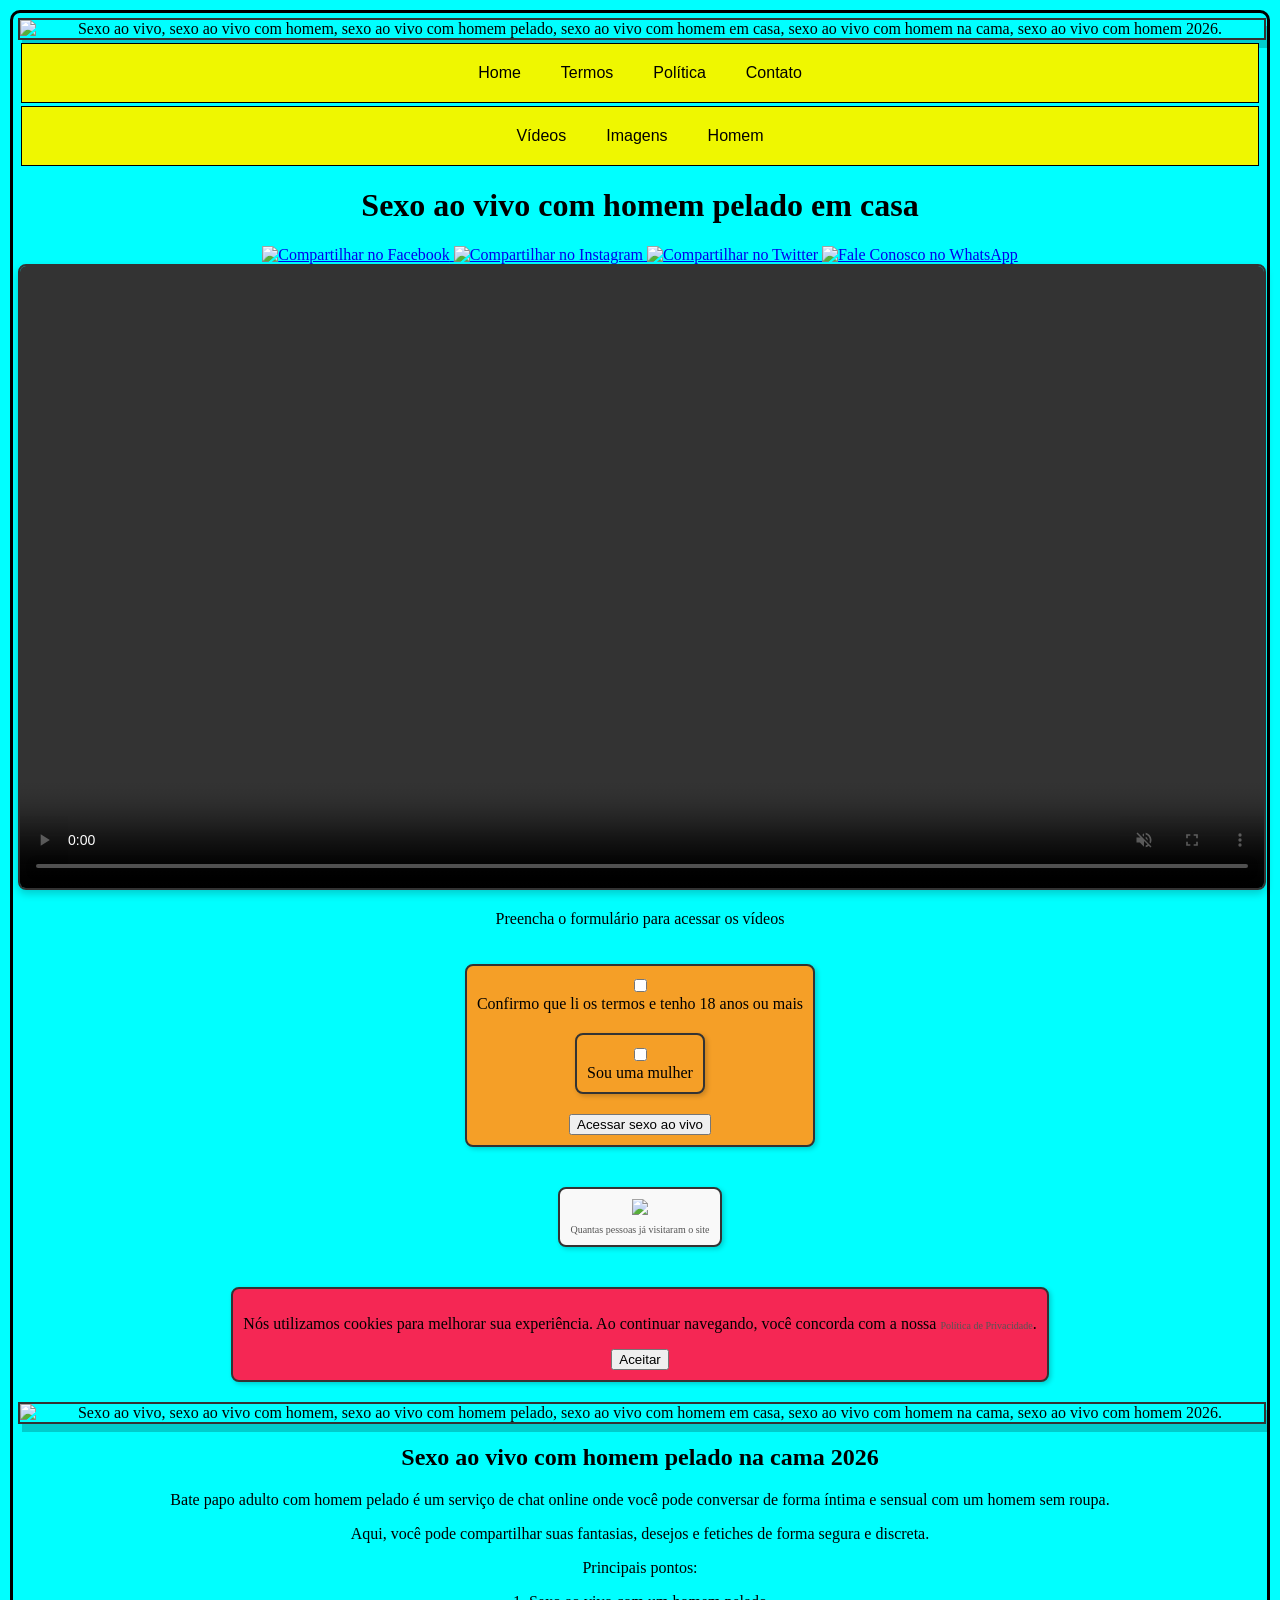
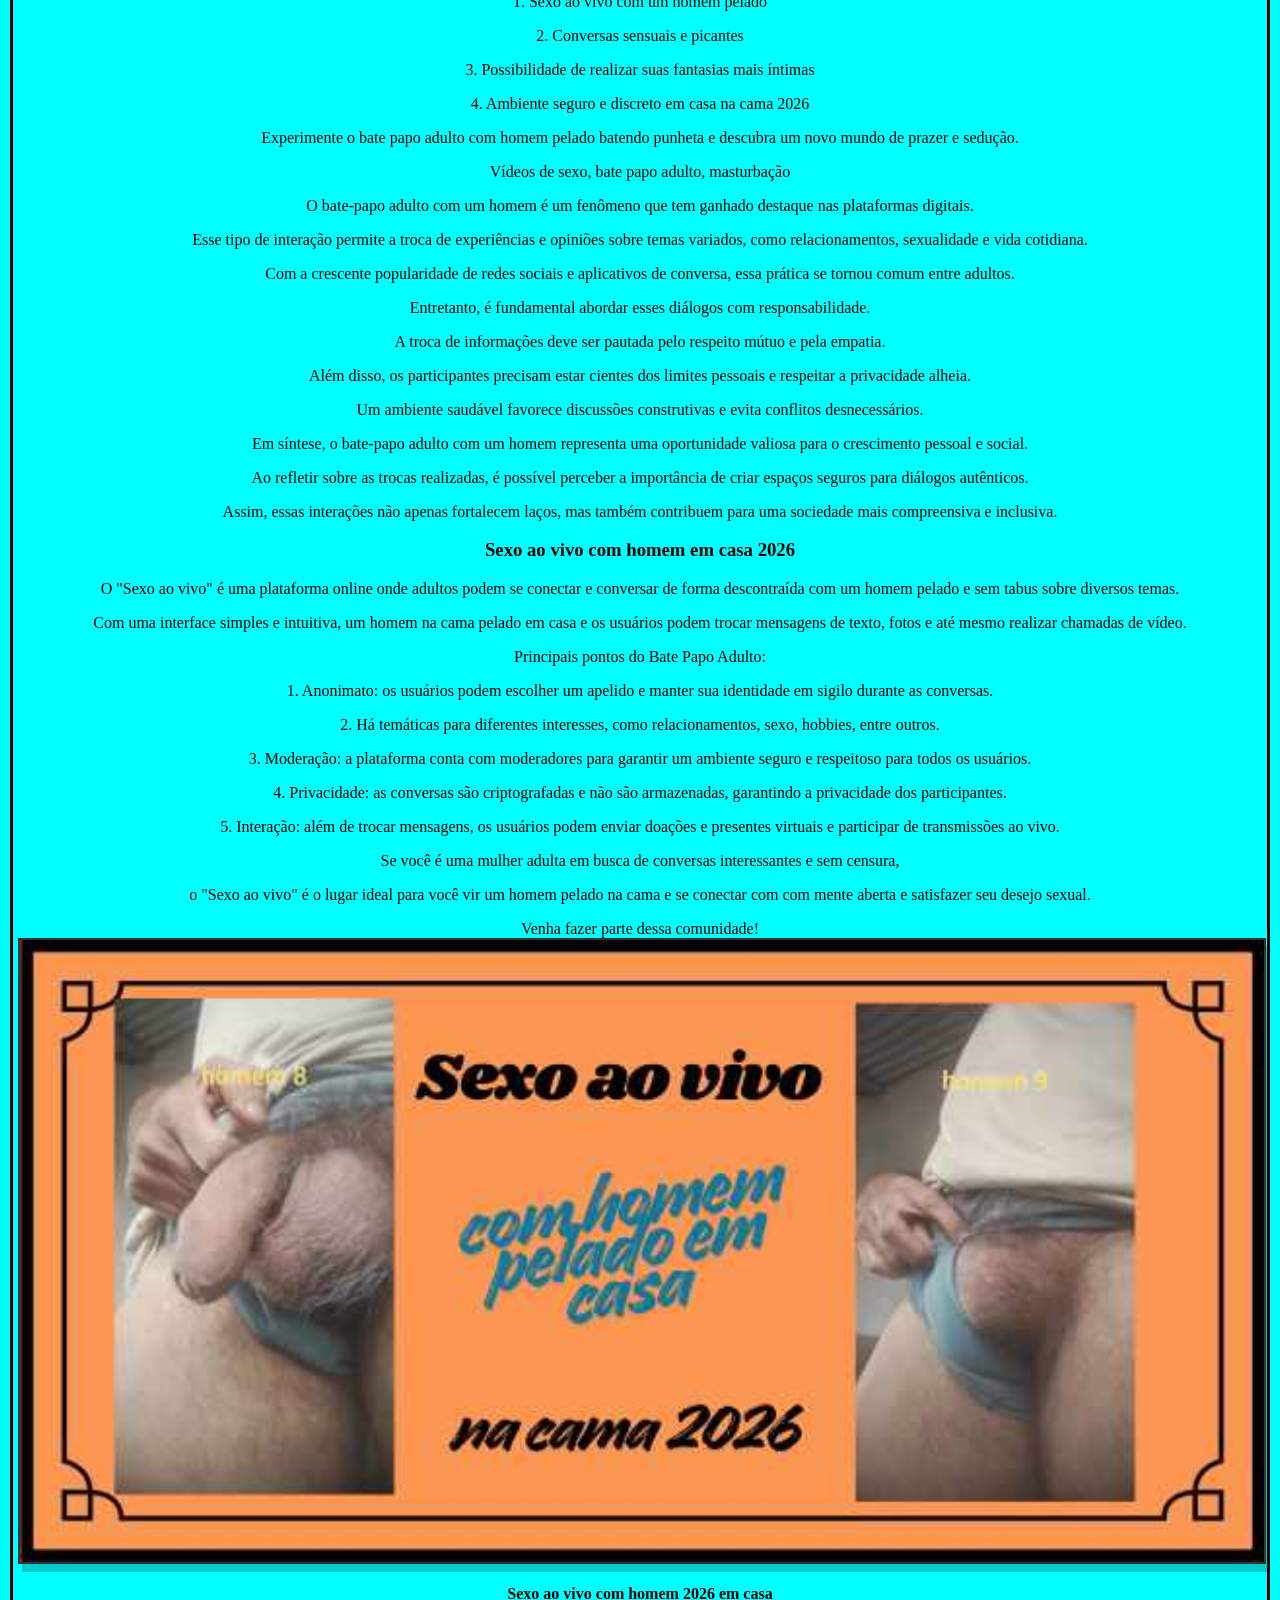
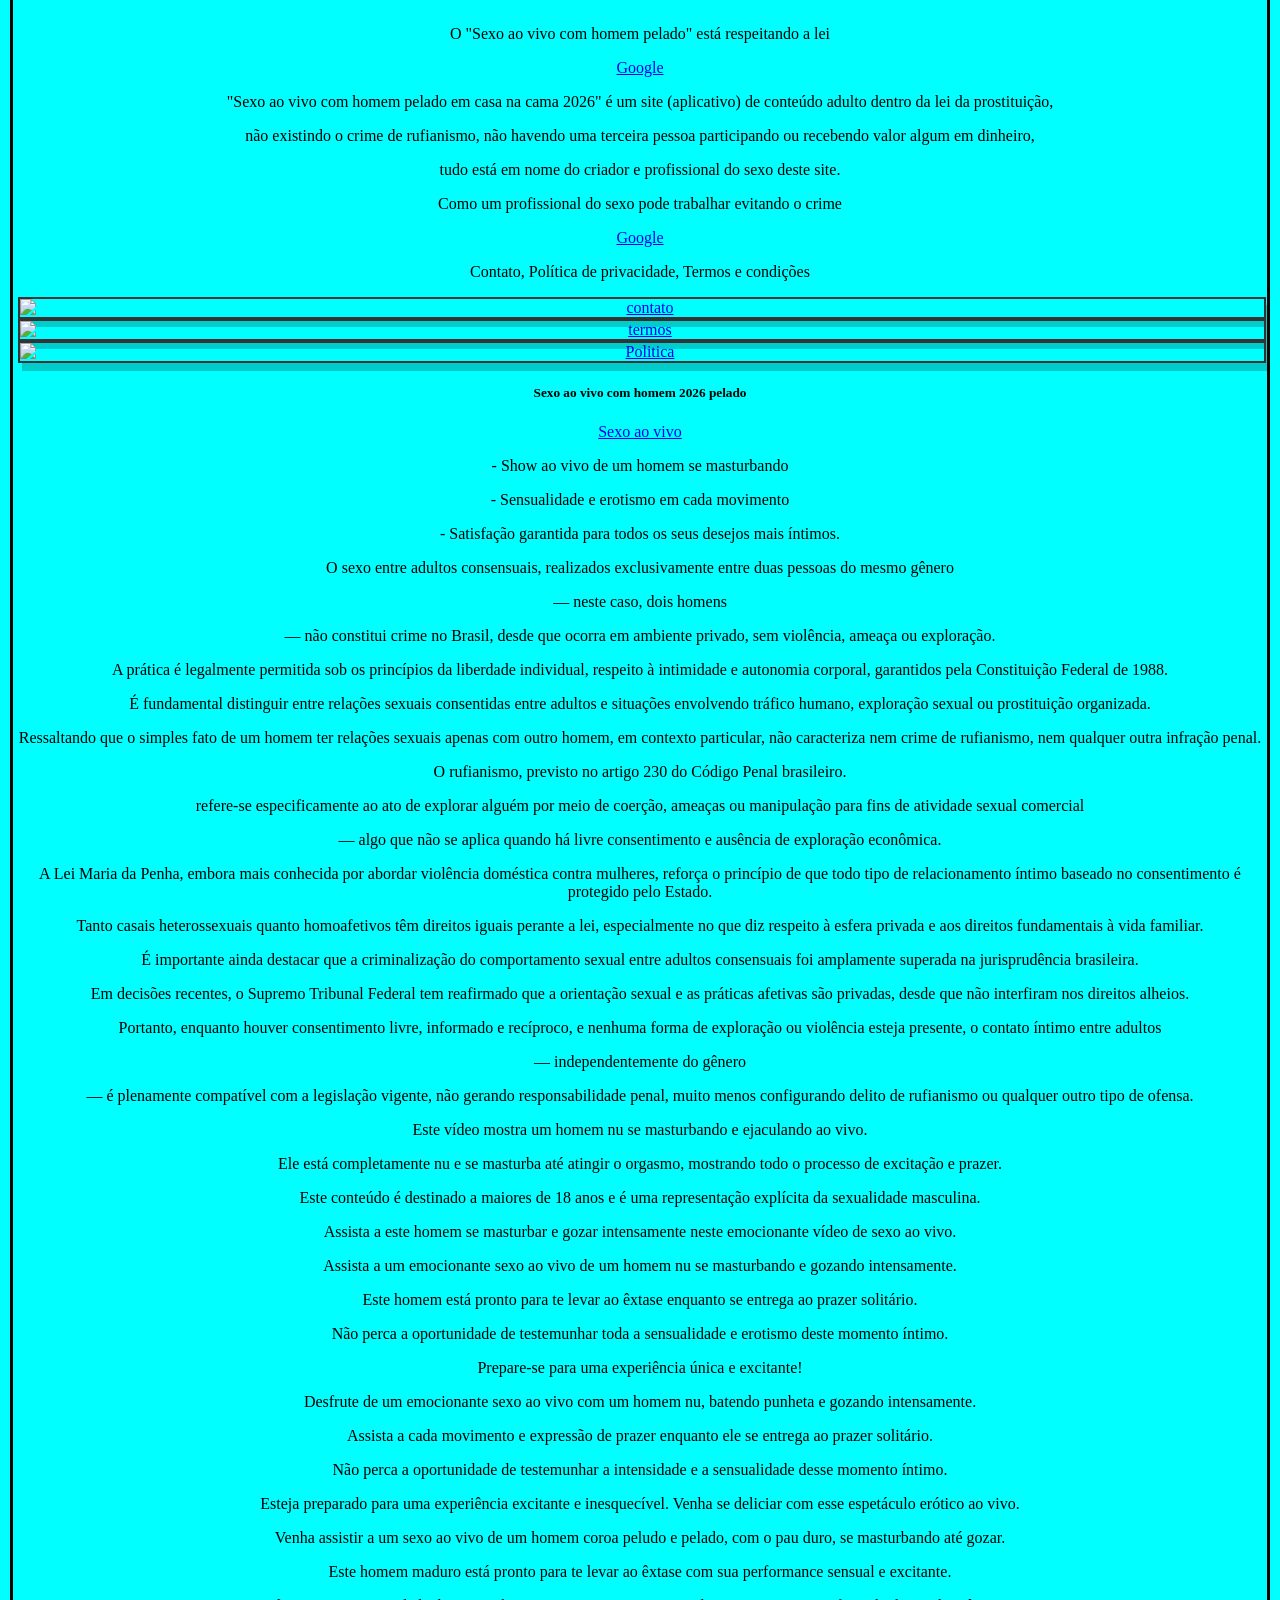
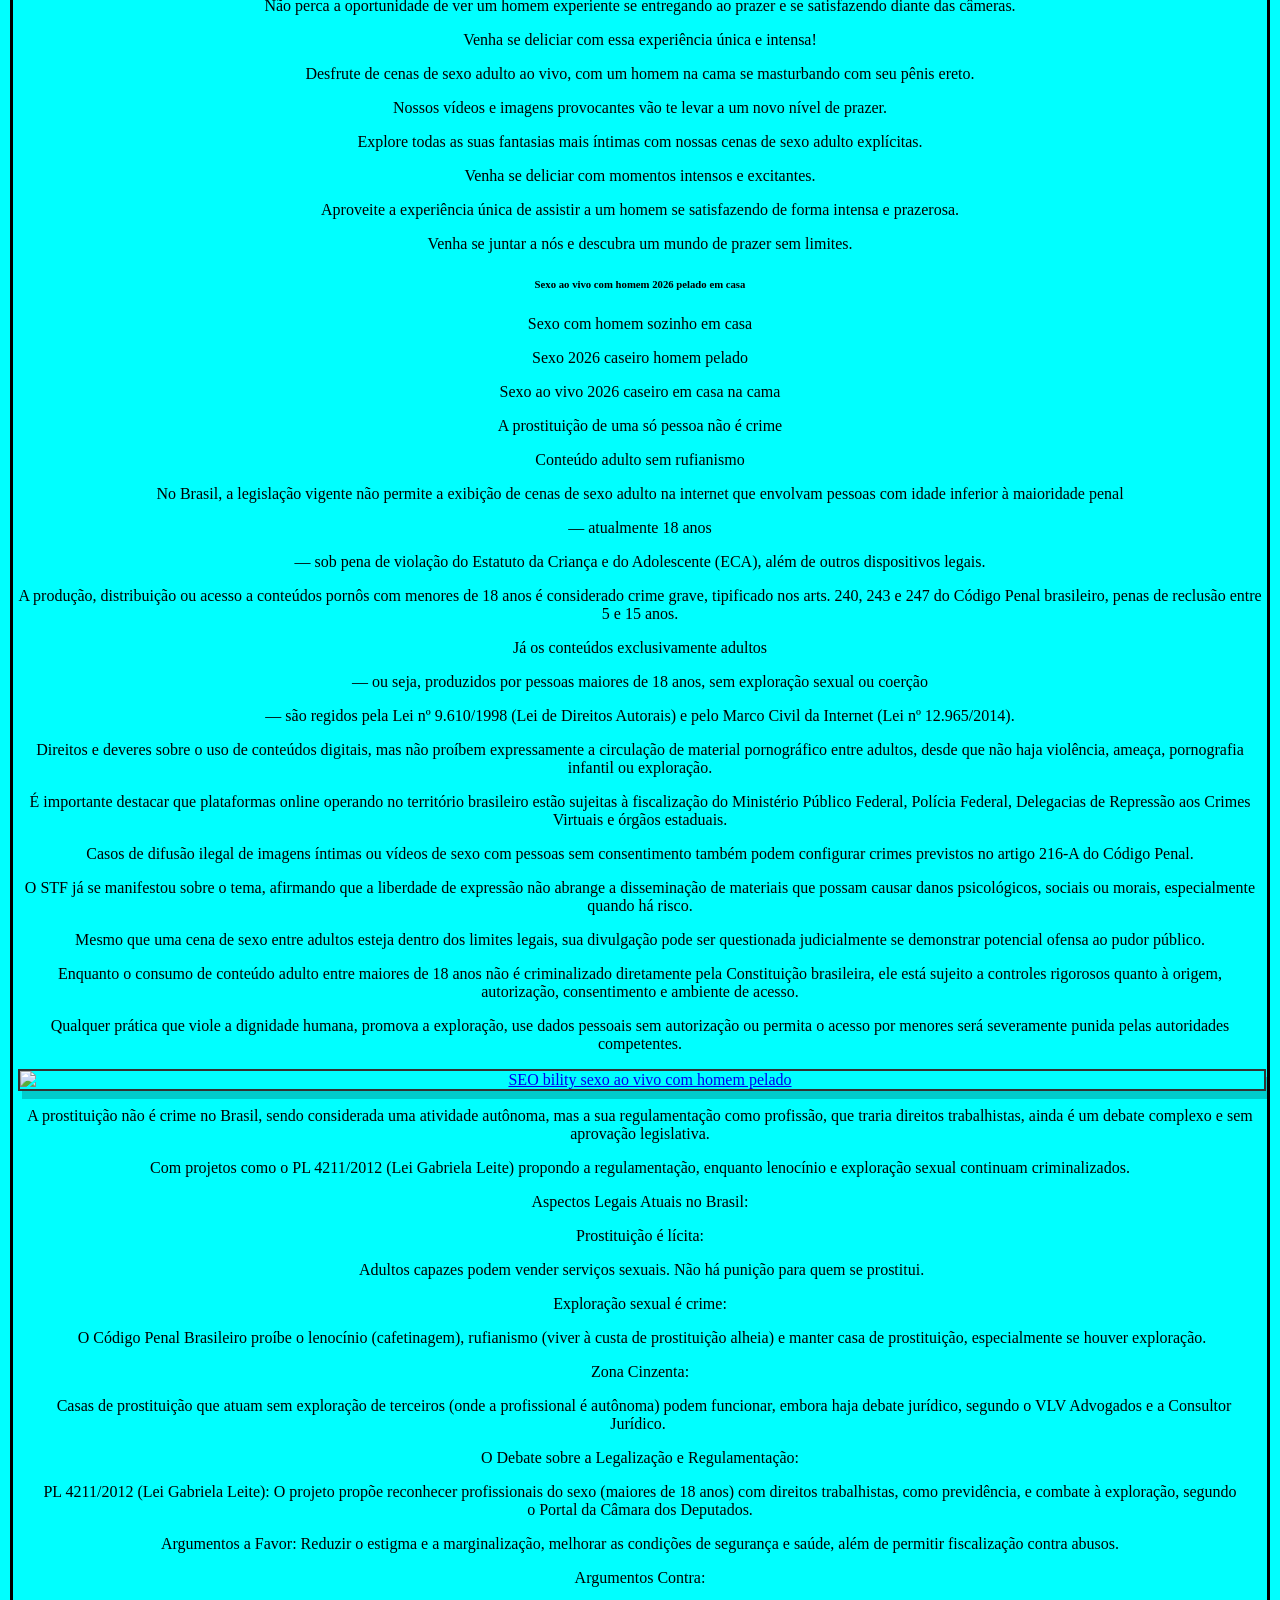
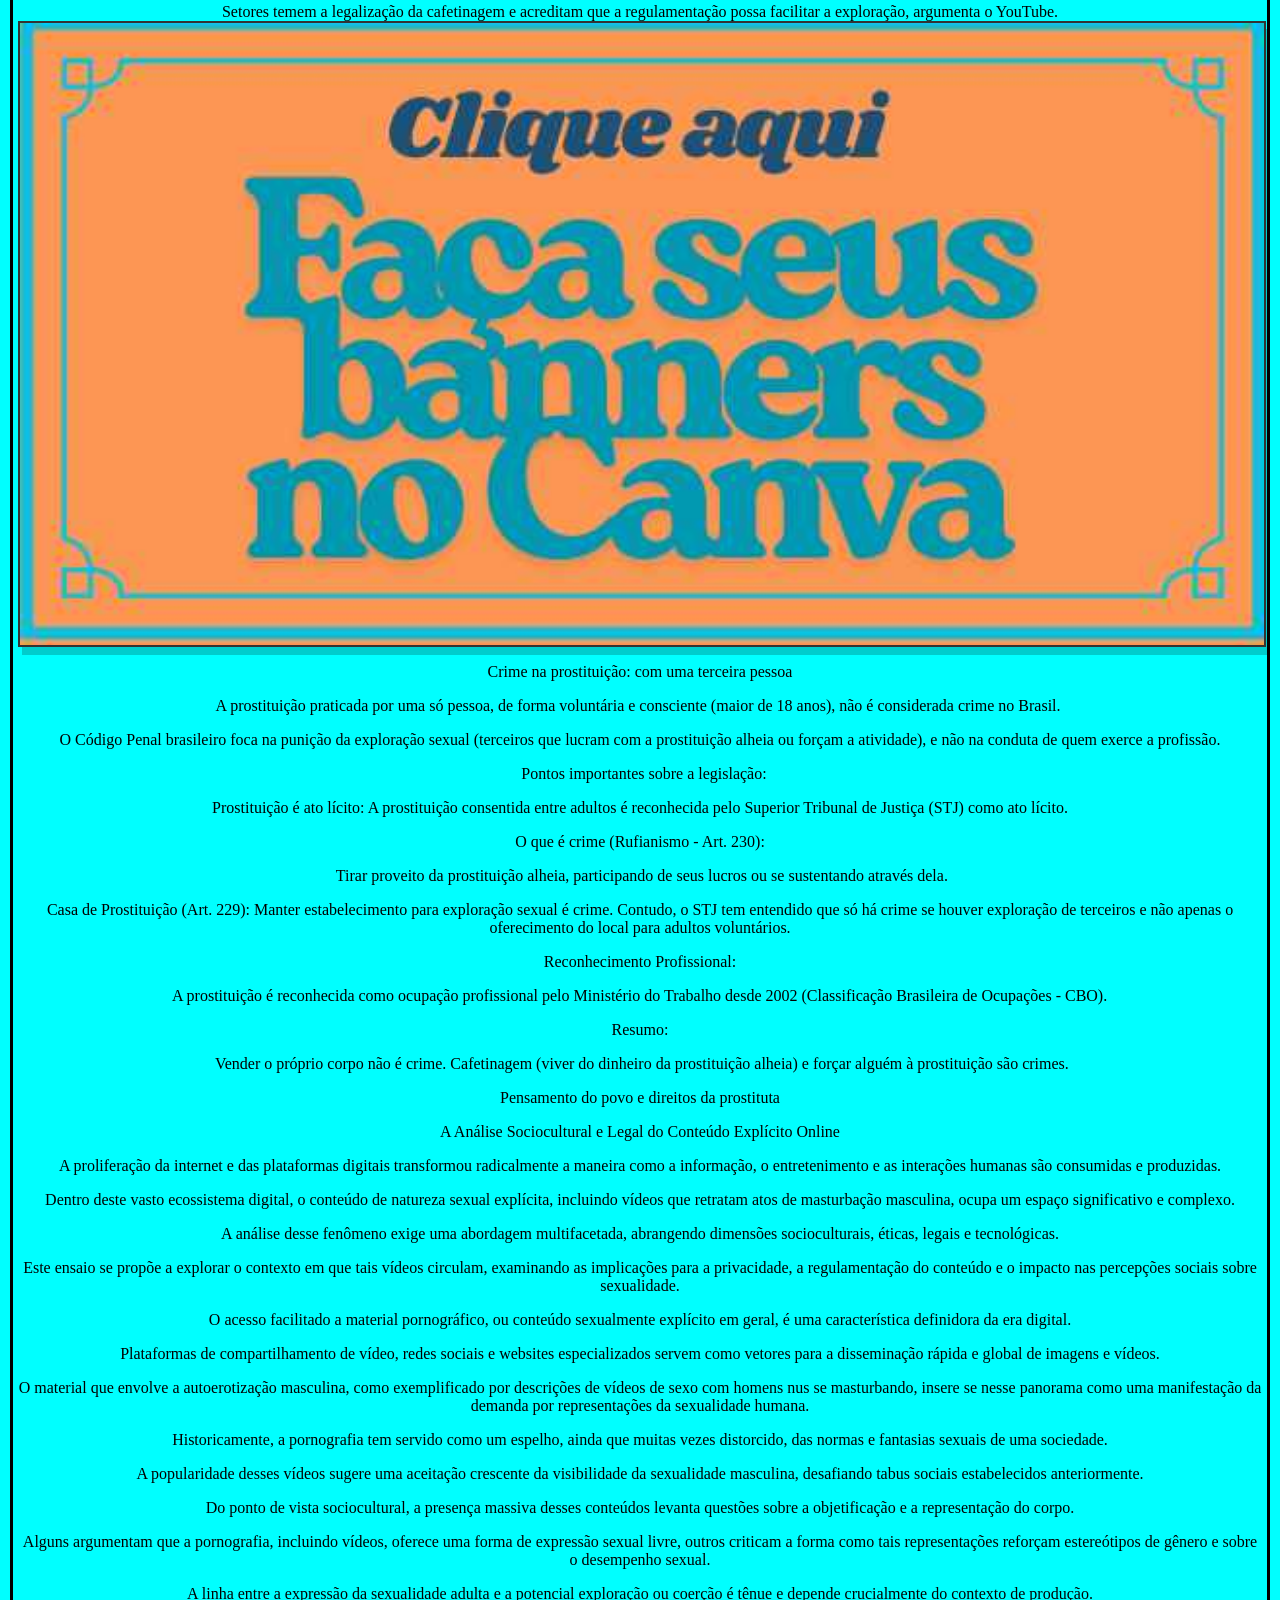
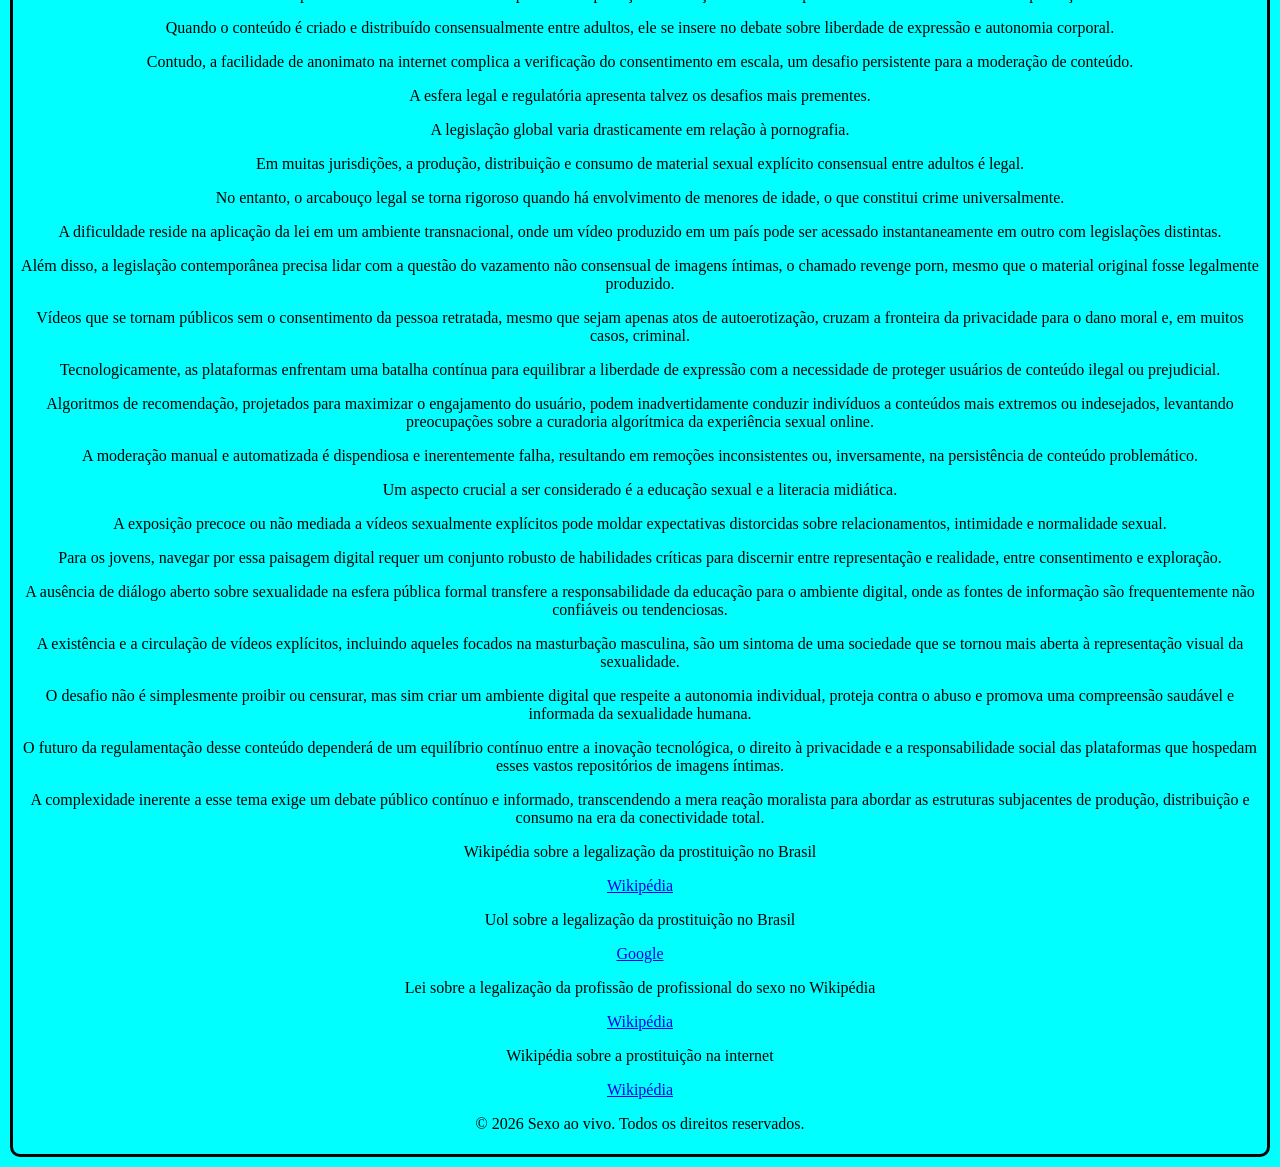
==== commit d4eb34ae: "Update index.html" ====
--- a/index.html
+++ b/index.html
@@ -4,7 +4,7 @@
     <meta charset="UTF-8">
     <meta name="viewport" content="width=device-width, initial-scale=1.0">
     <title>Sexo ao vivo com homem pelado em casa na cama 2026</title>
-    <meta name="description" content="Sexo ao vivo, sexo ao vivo com homem, sexo ao vivo com homem pelado, sexo ao vivo com homem pelado em casa, sexo ao vivo com homem pelado na cama, sexo ao vivo com homem pelado 2026.">
+    <meta name="description" content="Sexo ao vivo, sexo ao vivo com homem, sexo ao vivo com homem pelado, sexo ao vivo com homem em casa, sexo ao vivo com homem na cama, sexo ao vivo com homem 2026.">
 
     
     
@@ -13,7 +13,7 @@
         
     
     <link rel="manifest" href="/manifest.json">
-<meta name="theme-color" content="#F54927">
+<meta name="theme-color" content="#F5B027">  
  
     
     <meta name="apple-mobile-web-app-capable" content="yes">
@@ -39,7 +39,7 @@
   <meta name="msvalidate.01" content="EC2CE0930C54CF8AAD1C45DFD36E71D3" />
 
 
- <link rel="canonical" href="https://bate-papo-adulto.github.io" />
+ <link rel="canonical" href="https://sexoaovivo.website/" />
 
 
  <meta name="rating" content="adult">
@@ -54,7 +54,7 @@
     
 
 <div class="banner">
-    <img src="pasta/videos/bate-papo-adulto-com-homem-pelado-batendo-punheta.jpg" alt="bate-papo-adulto-com-homem-pelado-batendo-punheta" title="Bate papo adulto com homem pelado batendo punheta">
+    <img src="pasta/videos/Sexo-ao-vivo-com-homem-pelado-em-casa-na-cama-2026.jpg" alt="Sexo ao vivo, sexo ao vivo com homem, sexo ao vivo com homem pelado, sexo ao vivo com homem em casa, sexo ao vivo com homem na cama, sexo ao vivo com homem 2026." title="Sexo ao vivo com homem pelado em casa na cama 2026.">
    </div>
 
 
@@ -64,7 +64,7 @@
 
 <nav class="navbar">
     <ul>
-        <li><a href="index.html">Home</a></li>
+        <li><a href="https://sexoaovivo.website/">Home</a></li>
         <li><a href="termos.html">Termos</a></li>
         <li><a href="politica.html">Política</a></li>
         <li><a href="contato.html">Contato</a></li>
@@ -166,23 +166,23 @@
 
 
 <div class="banner">
-    <img src="pasta/videos/Bate-papo-adulto-para-mulheres.jpg" alt="banner-1" title="banner">
+    <img src="pasta/videos/Sexo-ao-vivo-com-homem-pelado-em-casa-na-cama-2026(2).jpg" alt="Sexo ao vivo, sexo ao vivo com homem, sexo ao vivo com homem pelado, sexo ao vivo com homem em casa, sexo ao vivo com homem na cama, sexo ao vivo com homem 2026." title="Sexo ao vivo com homem pelado em casa na cama 2026.">
    </div>
 
 
 
     
  
-<h2>Vídeos de sexo ao vivo com um homem pelado</h2>
+<h2>Sexo ao vivo com homem pelado na cama 2026</h2>
 
 <p>Bate papo adulto com homem pelado é um serviço de chat online onde você pode conversar de forma íntima e sensual com um homem  sem roupa.</p>
 <p>Aqui, você pode compartilhar suas fantasias, desejos e fetiches de forma segura e discreta.</p>
 
 Principais pontos:
-<p>1. Chat ao vivo com um homem pelado</p>
+<p>1. Sexo ao vivo com um homem pelado</p>
 <p>2. Conversas sensuais e picantes</p>
 <p>3. Possibilidade de realizar suas fantasias mais íntimas</p>
-<p>4. Ambiente seguro e discreto</p>
+<p>4. Ambiente seguro e discreto em casa na cama 2026</p>
 
 
 <p>Experimente o bate papo adulto com homem pelado batendo punheta e descubra um novo mundo de prazer e sedução.</p>
@@ -207,34 +207,36 @@
 
 
 
-<h3>Conteúdo adulto ao vivo com homem se masturbando</h3>
-
-<p>O Bate Papo Adulto é uma plataforma online onde adultos podem se conectar e conversar de forma descontraída e sem tabus sobre diversos temas.</p>
-Com uma interface simples e intuitiva, os usuários podem trocar mensagens de texto, fotos e até mesmo realizar chamadas de vídeo.
-
-<p>Principais pontos do Bate Papo Adulto:</p>
-1. Anonimato: os usuários podem escolher um apelido e manter sua identidade em sigilo durante as conversas.
-<p>2. Há temáticas para diferentes interesses, como relacionamentos, sexo, hobbies, entre outros.</p>
-3. Moderação: a plataforma conta com moderadores para garantir um ambiente seguro e respeitoso para todos os usuários.
-<p>4. Privacidade: as conversas são criptografadas e não são armazenadas, garantindo a privacidade dos participantes.</p>
-5. Interação: além de trocar mensagens, os usuários podem enviar doações e presentes virtuais e participar de transmissões ao vivo.
-
-<p>Se você é uma mulher adulta em busca de conversas interessantes e sem censura,</p>
-    <p></p>o Bate Papo Adulto é o lugar ideal para você se conectar com um homem de mente aberta e satisfazer seu desejo sexual.</p>
-Venha fazer parte dessa comunidade!
+    <h3>Sexo ao vivo com homem em casa 2026</h3>
+
+    <p>O "Sexo ao vivo" é uma plataforma online onde adultos podem se conectar e conversar de forma descontraída com um homem pelado e sem tabus sobre diversos temas.</p>
+    Com uma interface simples e intuitiva, um homem na cama pelado em casa e os usuários podem trocar mensagens de texto, fotos e até mesmo realizar chamadas de vídeo.
+
+    <p>Principais pontos do Bate Papo Adulto:</p>
+    1. Anonimato: os usuários podem escolher um apelido e manter sua identidade em sigilo durante as conversas.
+    <p>2. Há temáticas para diferentes interesses, como relacionamentos, sexo, hobbies, entre outros.</p>
+    3. Moderação: a plataforma conta com moderadores para garantir um ambiente seguro e respeitoso para todos os usuários.
+    <p>4. Privacidade: as conversas são criptografadas e não são armazenadas, garantindo a privacidade dos participantes.</p>
+    5. Interação: além de trocar mensagens, os usuários podem enviar doações e presentes virtuais e participar de transmissões ao vivo.
+
+    <p>Se você é uma mulher adulta em busca de conversas interessantes e sem censura,</p>
+    <p></p>o "Sexo ao vivo" é o lugar ideal para você vir um homem pelado na cama e se conectar com
+    
+    com mente aberta e satisfazer seu desejo sexual.</p>
+    Venha fazer parte dessa comunidade!
 
 
 
 <div class="banner">
-    <img src="pasta/videos/bate-papo-adulto-com-homem-pelado-batendo-punheta.jpg" alt="bate-papo-adulto-com-homem-pelado-batendo-punheta" title="bate-papo-adulto-com-homem-pelado-batendo-punheta">
+    <img src="pasta/videos/Sexo-ao-vivo-com-homem-pelado-em-casa-na-cama-2026(3).jpg" alt="Sexo ao vivo, sexo ao vivo com homem, sexo ao vivo com homem pelado, sexo ao vivo com homem em casa, sexo ao vivo com homem na cama, sexo ao vivo com homem 2026." title="Sexo ao vivo com homem pelado em casa na cama 2026.">
    </div>
 
- <h4>Vídeos e imagens ao vivo e gravadas de homem nu</h4>
-
-    
-<p>O "Bate papo adulto" está respeitando a lei</p>
+ <h4>Sexo ao vivo com homem 2026 em casa</h4>
+
+    
+<p>O "Sexo ao vivo com homem pelado" está respeitando a lei</p>
    <a href="https://tinyurl.com/4kpzr9rn">Google</a>
-        <p>"Bate papo adulto com homem pelado batendo punheta" é um site (aplicativo) de conteúdo adulto dentro da lei da prostituição,</p>
+        <p>"Sexo ao vivo com homem pelado em casa na cama 2026" é um site (aplicativo) de conteúdo adulto dentro da lei da prostituição,</p>
     <p></p>não existindo o crime de rufianismo, não havendo uma terceira pessoa participando ou recebendo valor algum em dinheiro,</p>
     <p></p>tudo está em nome do criador e profissional do sexo deste site.</p>
     
@@ -281,17 +283,13 @@
 
 
 
-<h5>Site de sexo lícito com um homem pelado</h5>
+<h5>Sexo ao vivo com homem 2026 pelado</h5>
 <a href="videos.html">Sexo ao vivo</a>
 <p>- Show ao vivo de um homem se masturbando</p 
 <p>- Sensualidade e erotismo em cada movimento</p>
 <p>- Satisfação garantida para todos os seus desejos mais íntimos.</p>
 
     
-
-<h6>Sexo e prazer para mulheres solitárias</h6>
-
-
 
 
 
@@ -344,11 +342,15 @@
 
     
 
-
+<h6>Sexo ao vivo com homem 2026 pelado em casa </h6>
+
+  Sexo com homem sozinho em casa  
+ <p>Sexo 2026 caseiro homem pelado</p>
+ Sexo ao vivo 2026 caseiro em casa na cama
 <p>A prostituição de uma só pessoa não é crime</p><a href="https://www.google.com/search?q=A+legaliza%C3%A7%C3%A3o+da+prostitui%C3%A7%C3%A3o+no+Brasil"></a>
 
-<h6>Vídeos caseiros com um homem sem roupa</h6>
-
+
+    
 <p>Conteúdo adulto sem rufianismo</p>
     
     <p>No Brasil, a legislação vigente não permite a exibição de cenas de sexo adulto na internet que envolvam pessoas com idade inferior à maioridade penal</p> 
@@ -369,7 +371,15 @@
 <p>Enquanto o consumo de conteúdo adulto entre maiores de 18 anos não é criminalizado diretamente pela Constituição brasileira, ele está sujeito a controles rigorosos quanto à origem, autorização, consentimento e ambiente de acesso.</p> 
 <p>Qualquer prática que viole a dignidade humana, promova a exploração, use dados pessoais sem autorização ou permita o acesso por menores será severamente punida pelas autoridades competentes.  </p>
     
-    
+
+
+    <div class="banner">
+    <a href="https://www.facebook.com/seobility.net/" target="_blank">
+        <img src="pasta/videos/SEO-bility-sexo-ao-vivo-com-homem-pelado.jpg" alt="SEO bility sexo ao vivo com homem pelado" title="SEO bility, sexo ao vivo com homem pelado">
+    </a>
+</div>
+
+
     
     
     <p>A prostituição não é crime no Brasil, sendo considerada uma atividade autônoma, mas a sua regulamentação como profissão, que traria direitos trabalhistas, ainda é um debate complexo e sem aprovação legislativa.</p>
@@ -394,6 +404,15 @@
      <p>Argumentos Contra:</p>
       Setores temem a legalização da cafetinagem e acreditam que a regulamentação possa facilitar a exploração, argumenta o YouTube. 
 
+
+
+<div class="banner">
+    <a href="https://www.canva.com/" target="_blank">
+        <img src="pasta/videos/Faça-seus-banners-no-Canva-sexo-ao-vivo.jpg" alt="Faça seus banners no Canva, sexo ao vivo" title="Faça seus bannes no Canva, sexo ao vivo.">
+    </a>
+</div>
+
+    
 
 <p>Crime na prostituição: com uma terceira pessoa</p>
 
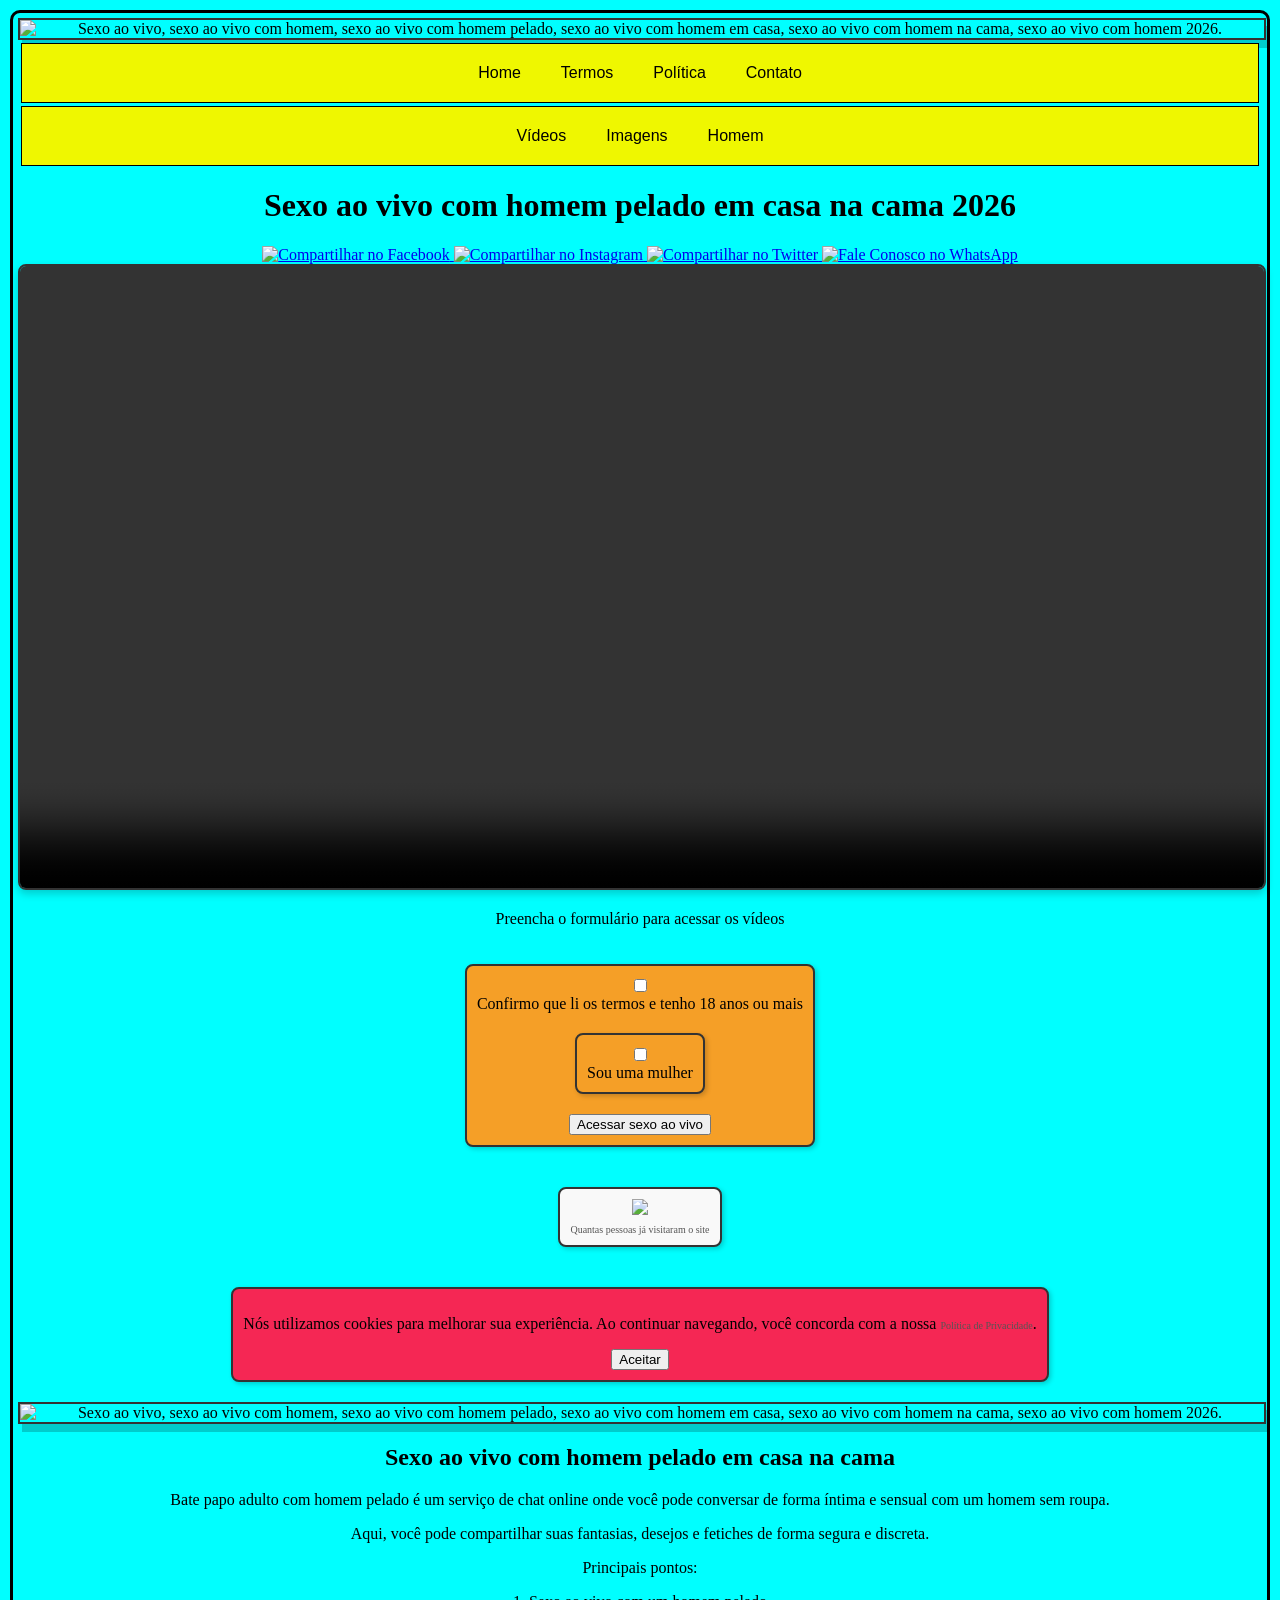
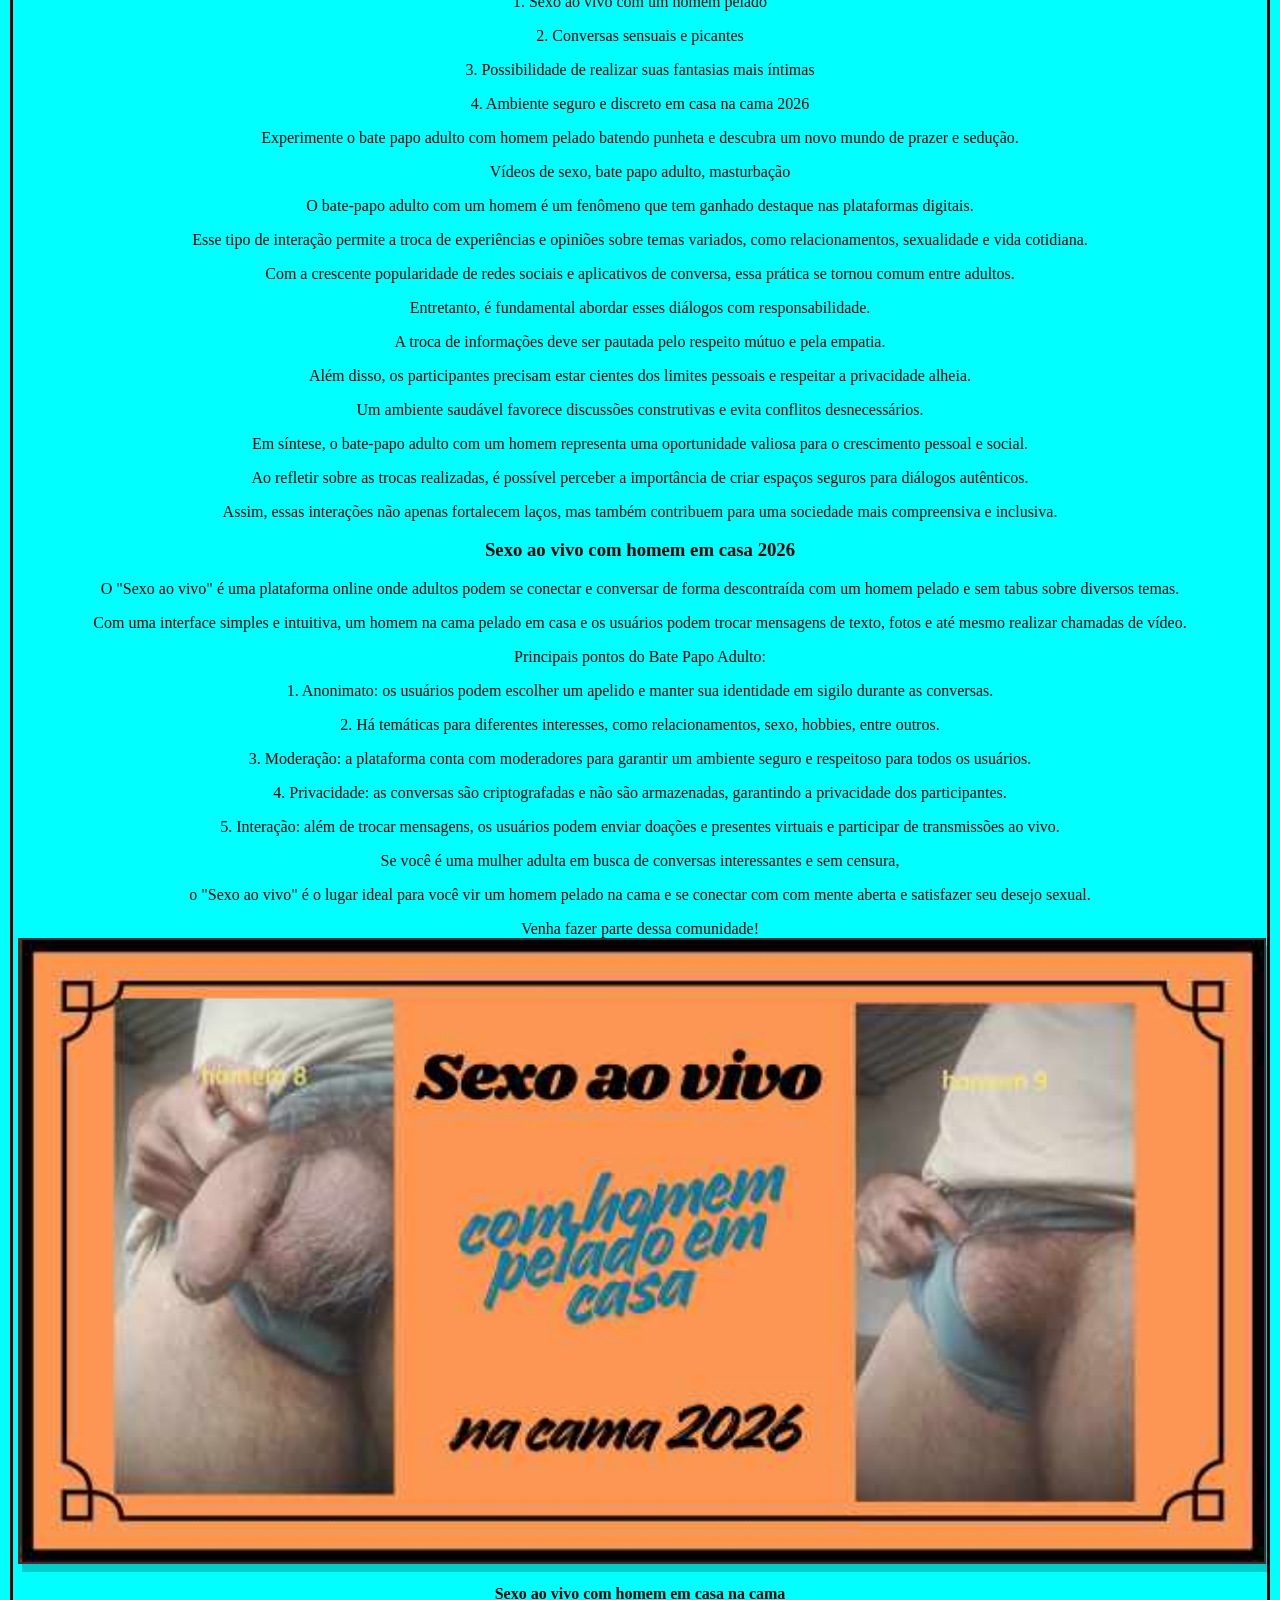
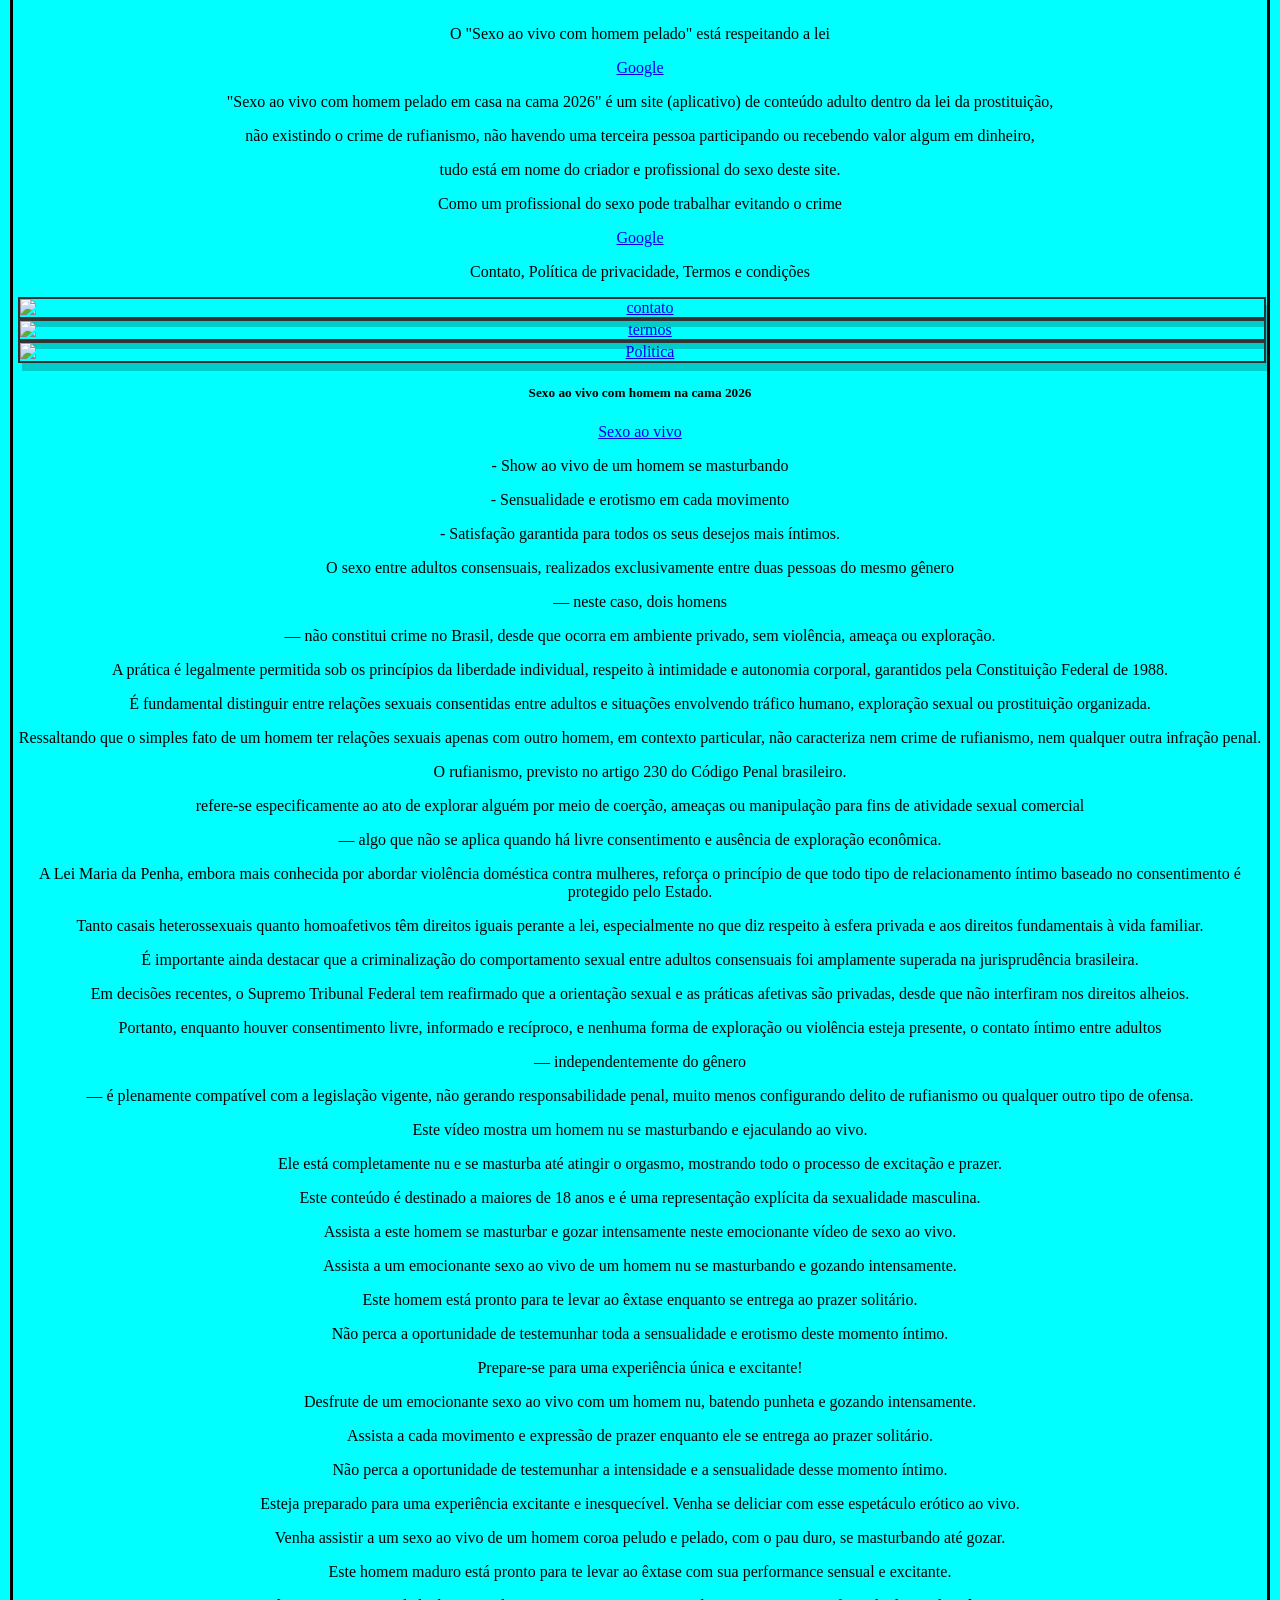
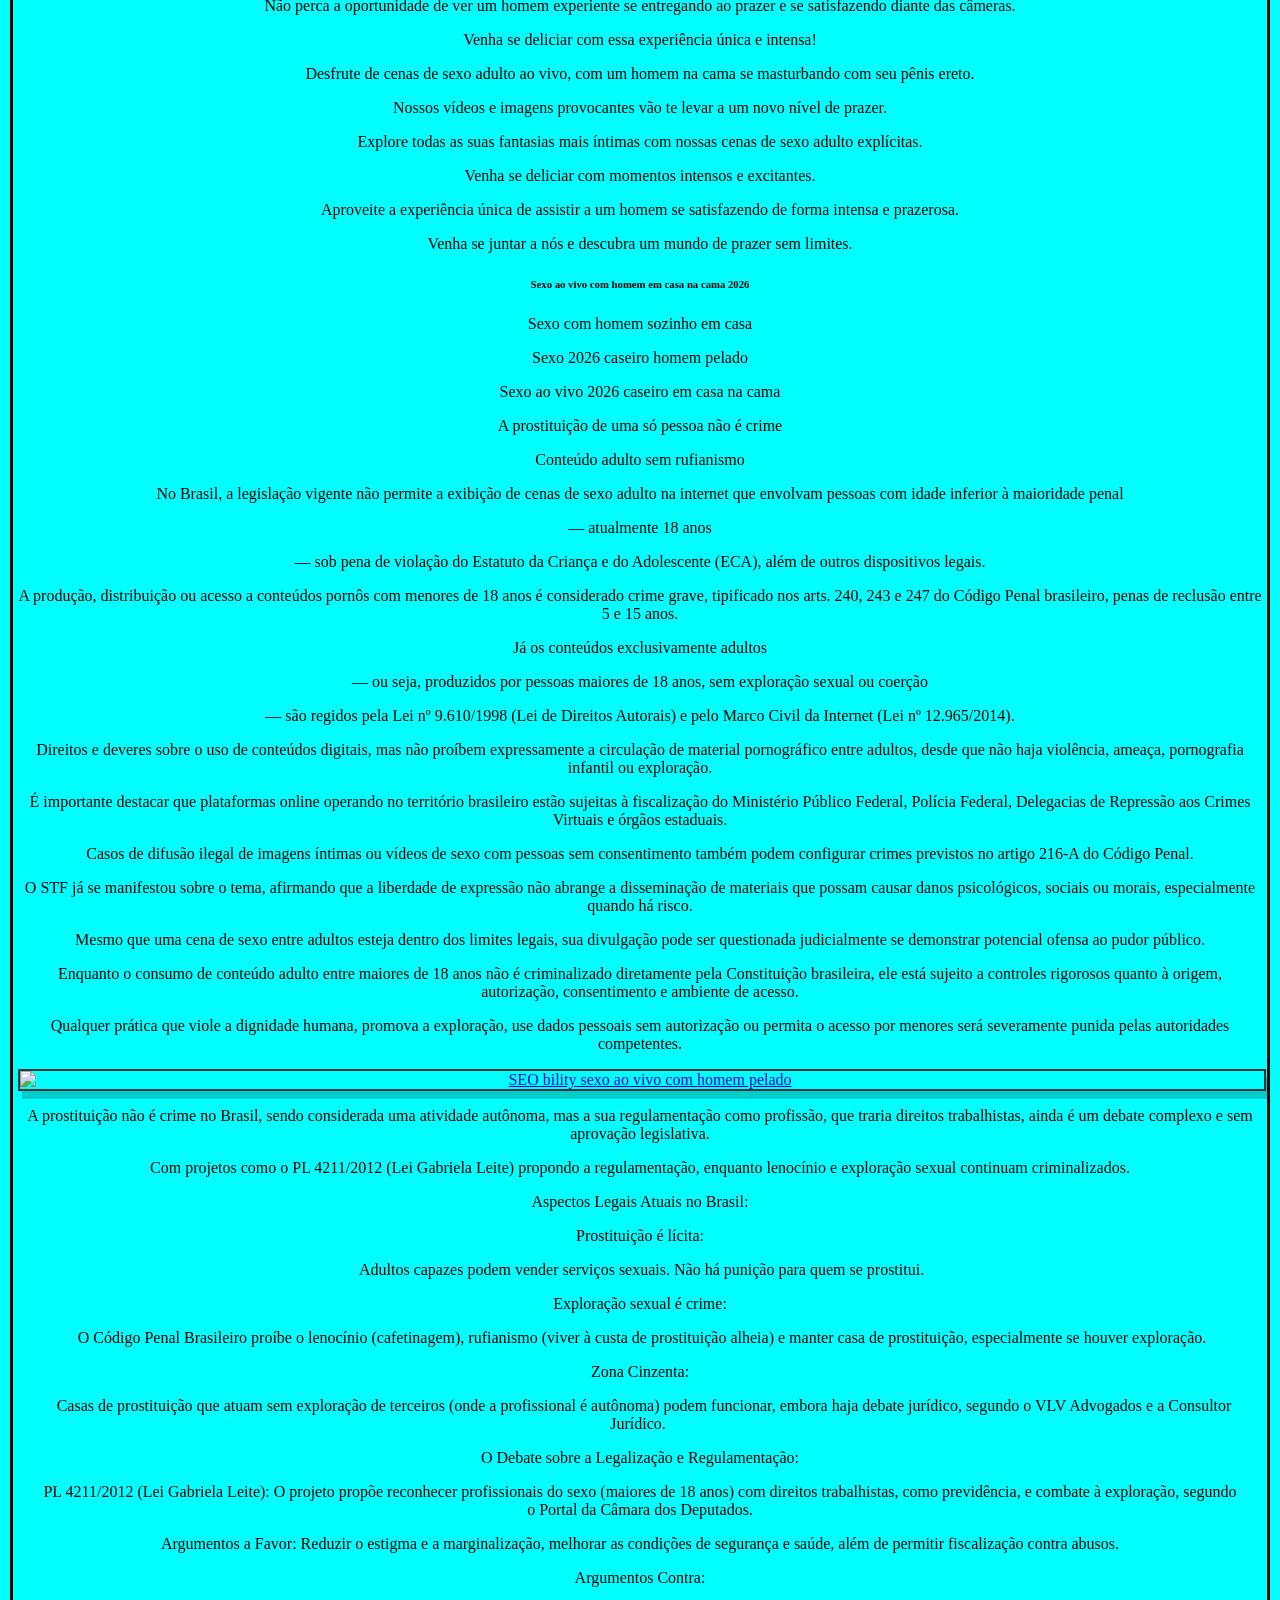
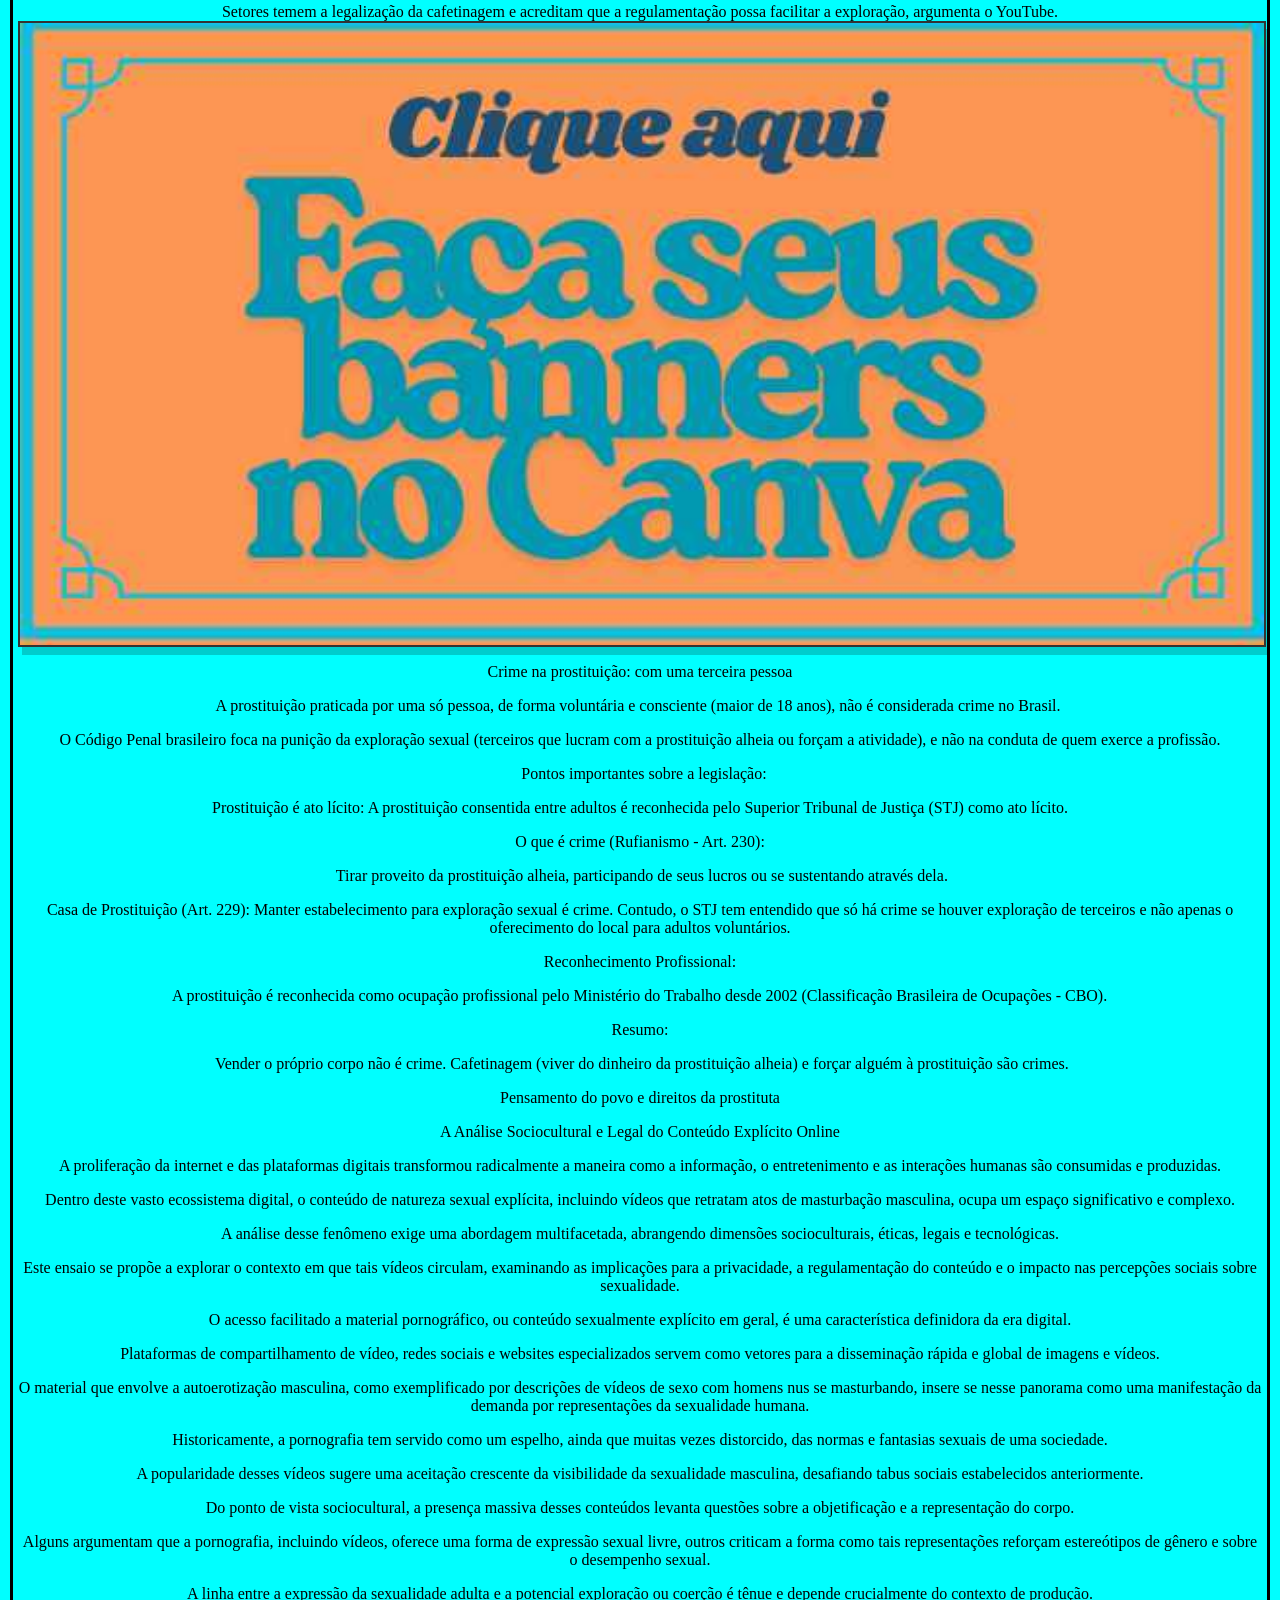
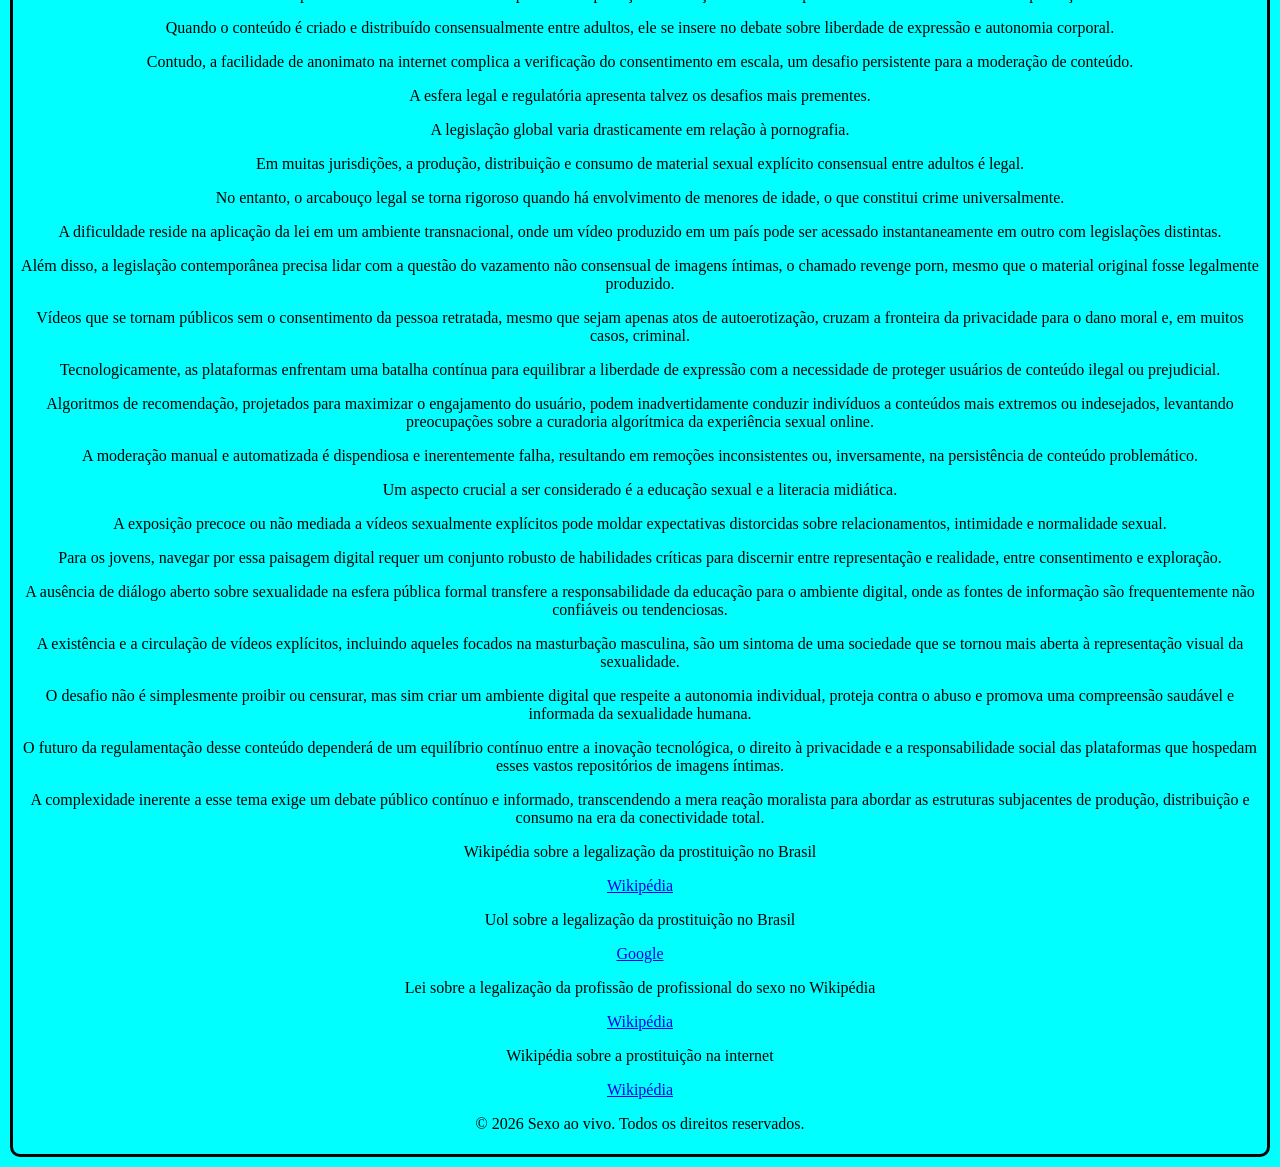
==== commit e68224c3: "Update index.html" ====
--- a/index.html
+++ b/index.html
@@ -82,7 +82,7 @@
     </nav>
 
 
-<h1>Sexo ao vivo com homem pelado em casa</h1>
+<h1>Sexo ao vivo com homem pelado em casa na cama 2026</h1>
     
 
 <div>
@@ -173,7 +173,7 @@
 
     
  
-<h2>Sexo ao vivo com homem pelado na cama 2026</h2>
+<h2>Sexo ao vivo com homem pelado em casa na cama</h2>
 
 <p>Bate papo adulto com homem pelado é um serviço de chat online onde você pode conversar de forma íntima e sensual com um homem  sem roupa.</p>
 <p>Aqui, você pode compartilhar suas fantasias, desejos e fetiches de forma segura e discreta.</p>
@@ -231,7 +231,7 @@
     <img src="pasta/videos/Sexo-ao-vivo-com-homem-pelado-em-casa-na-cama-2026(3).jpg" alt="Sexo ao vivo, sexo ao vivo com homem, sexo ao vivo com homem pelado, sexo ao vivo com homem em casa, sexo ao vivo com homem na cama, sexo ao vivo com homem 2026." title="Sexo ao vivo com homem pelado em casa na cama 2026.">
    </div>
 
- <h4>Sexo ao vivo com homem 2026 em casa</h4>
+ <h4>Sexo ao vivo com homem em casa na cama</h4>
 
     
 <p>O "Sexo ao vivo com homem pelado" está respeitando a lei</p>
@@ -283,7 +283,7 @@
 
 
 
-<h5>Sexo ao vivo com homem 2026 pelado</h5>
+<h5>Sexo ao vivo com homem na cama 2026</h5>
 <a href="videos.html">Sexo ao vivo</a>
 <p>- Show ao vivo de um homem se masturbando</p 
 <p>- Sensualidade e erotismo em cada movimento</p>
@@ -342,7 +342,7 @@
 
     
 
-<h6>Sexo ao vivo com homem 2026 pelado em casa </h6>
+<h6>Sexo ao vivo com homem em casa na cama 2026</h6>
 
   Sexo com homem sozinho em casa  
  <p>Sexo 2026 caseiro homem pelado</p>
